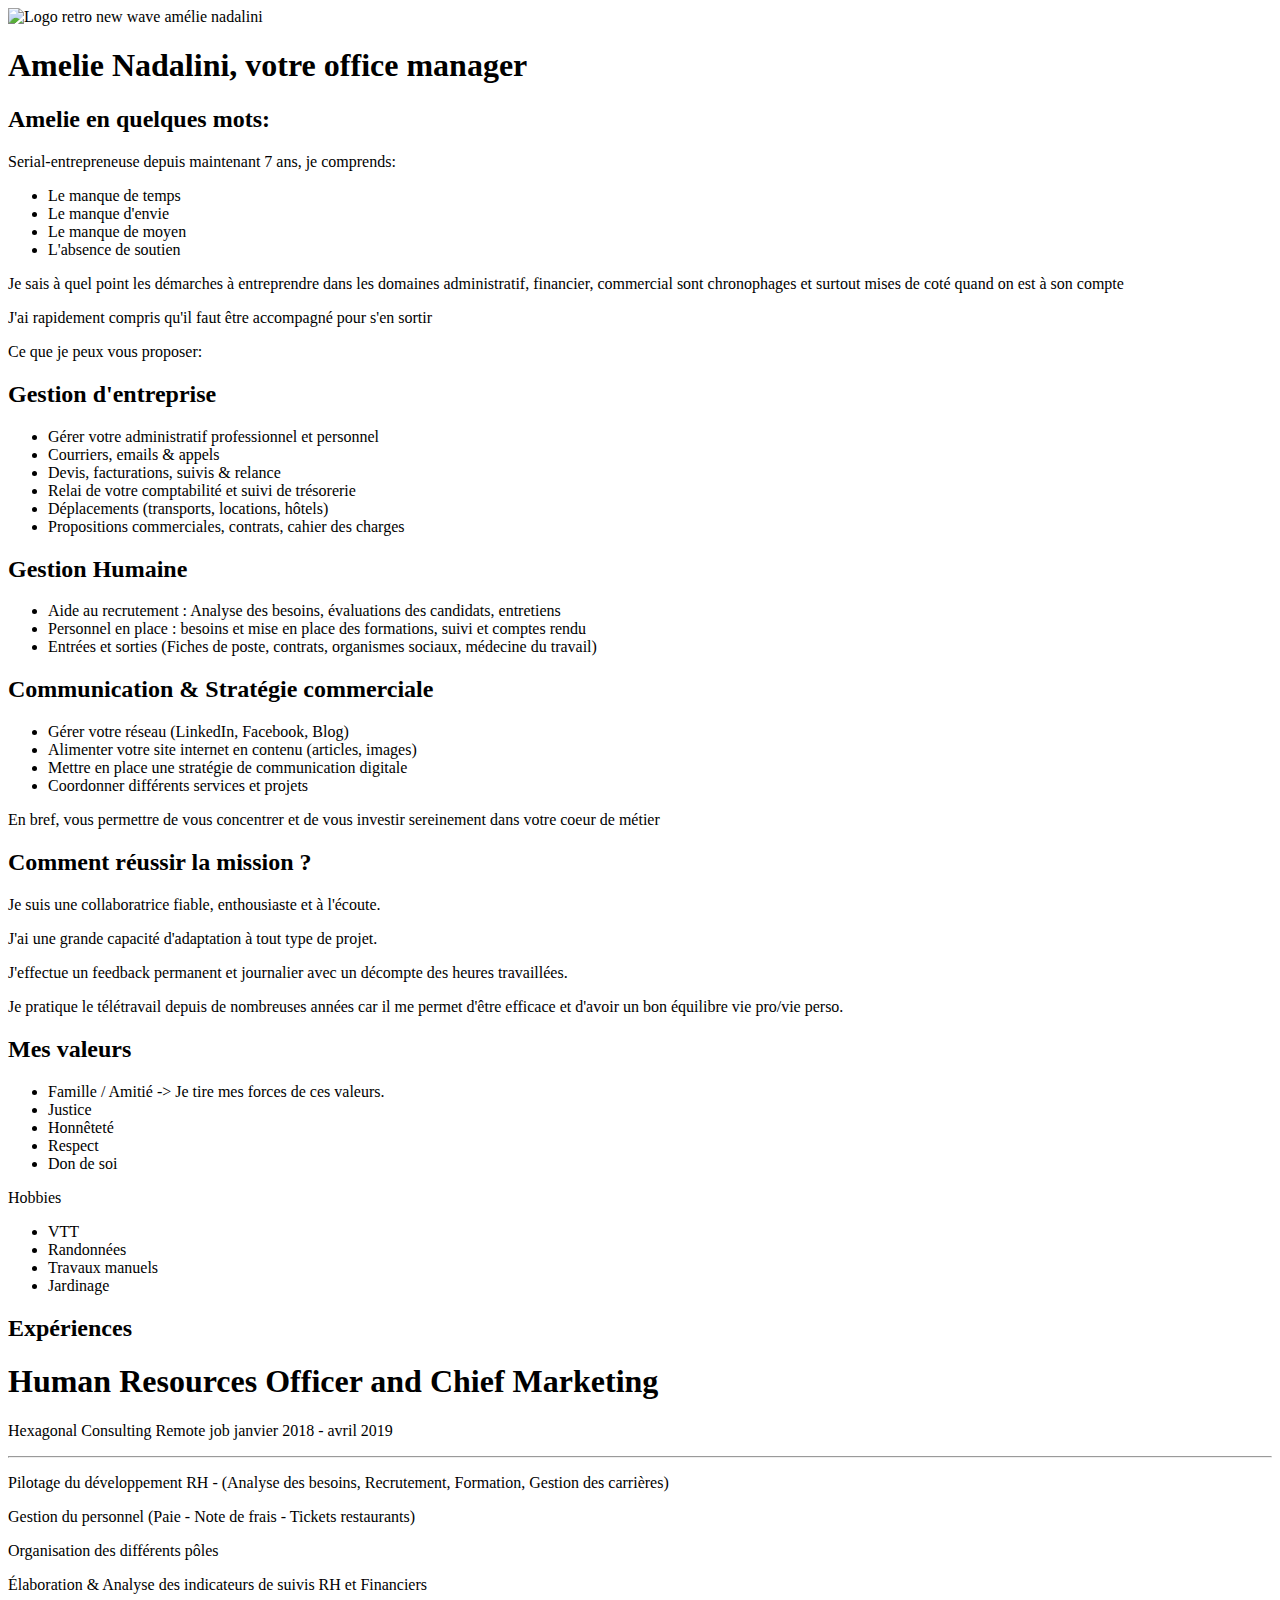
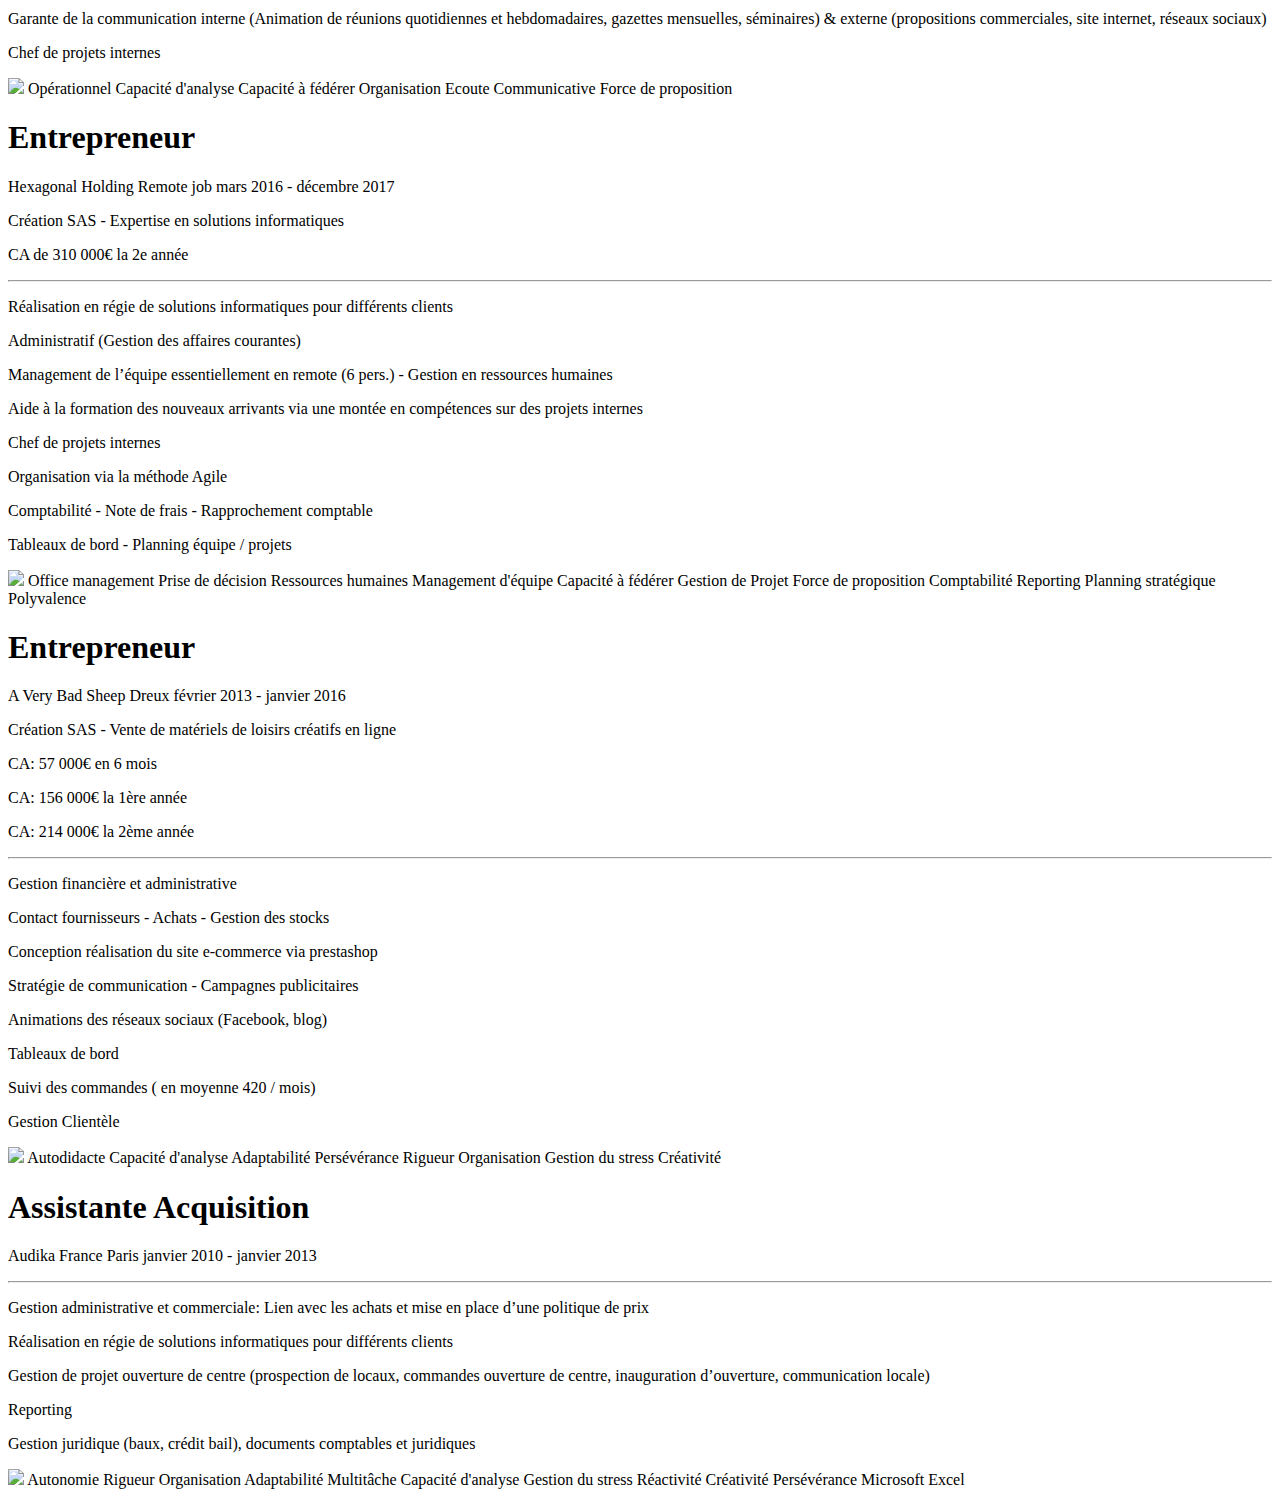
==== index.html @ 3ac7d832 "sur index contenu mis à jour base de travail" ====
<!DOCTYPE html>
<html lang="fr">

<head>
    

    <meta charset="utf-8">
    <meta name="viewport" content="width=device-width, initial-scale=1.0">
    <meta http-equiv="X-UA-Compatible" content="ie=edge">
    <meta name="description" content="Amélie Nadalini, votre office manager">
    <meta name="author" content="Isabelle Cristini">
   <title>Amelie Nadalini, votre office manager</title>

    <!-- Bootstrap  -->

    <link rel="stylesheet" href="https://cdn.jsdelivr.net/npm/bootstrap@4.5.3/dist/css/bootstrap.min.css" integrity="sha384-TX8t27EcRE3e/ihU7zmQxVncDAy5uIKz4rEkgIXeMed4M0jlfIDPvg6uqKI2xXr2" crossorigin="anonymous">
    <link rel="stylesheet" href="stylesheet.css">
   
</head>


<body>

    <main>

      <nav></nav>

      
      <img src="Images/logo.png" alt="Logo retro new wave amélie nadalini" height="250px">

        <h1>Amelie Nadalini, votre office manager</h1>


        <h2>Amelie en quelques mots:</h2>

            <p>Serial-entrepreneuse depuis maintenant 7 ans, je comprends:</p>

                <ul>
                    <li>Le manque de temps</li>
                    <li>Le manque d'envie</li>
                    <li>Le manque de moyen</li>
                    <li>L'absence de soutien</li>
                </ul>
            
            <div class="quote col-md-6">
              <p> Je sais à quel point les démarches à entreprendre dans les domaines administratif, financier,   commercial sont chronophages et surtout mises de coté quand on est à son compte</p>
           </div>


            <p>J'ai rapidement compris qu'il faut être accompagné pour s'en sortir</p>

        <p>Ce que je peux vous proposer:</p>


<div class="container">
        <div class="row">


          <div class="col-d-3">
            <h2>Gestion d'entreprise</h2>
                <ul>
                    <li>Gérer votre administratif professionnel et personnel</li>
                    <li>Courriers, emails & appels</li>
                    <li>Devis, facturations, suivis & relance</li>
                    <li>Relai de votre comptabilité et suivi de trésorerie</li>
                    <li>Déplacements (transports, locations, hôtels)</li>
                    <li>Propositions commerciales, contrats, cahier des charges</li>
                </ul>
          </div>
          
          <div class="col-d-3">

            <h2>Gestion Humaine</h2>
                <ul>
                    <li>Aide au recrutement : Analyse des besoins, évaluations des candidats, entretiens</li>
                    <li>Personnel en place : besoins et mise en place des formations, suivi et comptes rendu</li>
                    <li>Entrées et sorties (Fiches de poste, contrats, organismes sociaux, médecine du travail)</li>
                </ul>
          </div>  
          
          <div class="col-d-3">


            <h2>Communication & Stratégie commerciale</h2>
                <ul>
                    <li>Gérer votre réseau (LinkedIn, Facebook, Blog)</li>
                    <li>Alimenter votre site internet en contenu (articles, images)</li>
                    <li>Mettre en place une stratégie de communication digitale</li>
                    <li>Coordonner différents services et projets</li>
                </ul>
          </div>
          
        </div> <!--fin row--> 
      </div>

        <p>En bref, vous permettre de vous concentrer et de vous investir sereinement dans votre coeur de métier</p>

        <h2>Comment réussir la mission ?</h2>

            <p>Je suis une collaboratrice fiable, enthousiaste et à l'écoute.</p>
            <p>J'ai une grande capacité d'adaptation à tout type de projet.</p>
            <p>J'effectue un feedback permanent et journalier avec un décompte des heures travaillées.</p>    
            <p>Je pratique le télétravail depuis de nombreuses années car il me permet d'être efficace et d'avoir un bon équilibre vie pro/vie perso.</p>  

            
        <h2>Mes valeurs</h2>
            <ul>
                <li>Famille / Amitié -> Je tire mes forces de ces valeurs.</li>
                <li>Justice</li>
                <li>Honnêteté</li>
                <li>Respect</li>
                <li>Don de soi</li>
            </ul>

             <p>Hobbies</p>
            <ul>
                <li>VTT</li>
                <li>Randonnées</li>
                <li>Travaux manuels</li>
                <li>Jardinage</li>
            </ul>


        <h2>Expériences</h2>

        

      

        <div class="jumbotron">
            <h1 class="display-4">Human Resources Officer and Chief Marketing</h1>
            <p class="lead">  Hexagonal Consulting  Remote job  janvier 2018 - avril 2019 </p>
            <hr class="my-4">
            <p>Pilotage du développement RH - (Analyse des besoins, Recrutement, Formation, Gestion des carrières)</p>
            <p>Gestion du personnel (Paie - Note de frais - Tickets restaurants)</p>
            <p>Organisation des différents pôles</p>
            <p>Élaboration & Analyse des indicateurs de suivis RH et Financiers</p>
            <p>Garante de la communication interne (Animation de réunions quotidiennes et hebdomadaires, gazettes mensuelles, séminaires) & externe (propositions commerciales, site internet, réseaux sociaux)</p>
            <p>Chef de projets internes</p>
            <!-- <a class="btn btn-primary btn-lg" href="#" role="button">Learn more</a> -->
            <img src="Images/Icon httpsicons8.comiconsetbusinessios/icons8-price-tag-50.png">
            <span class="badge badge-dark">Opérationnel</span>
            <span class="badge badge-dark">Capacité d'analyse</span>
            <span class="badge badge-dark">Capacité à fédérer</span>
            <span class="badge badge-dark">Organisation</span>
            <span class="badge badge-dark">Ecoute</span>
            <span class="badge badge-dark">Communicative</span>
            <span class="badge badge-dark">Force de proposition</span>
          </div>

          <div class="jumbotron">
            <h1 class="display-4"> Entrepreneur</h1>
            <p class="lead"> Hexagonal Holding  Remote job  mars 2016 - décembre 2017 </p>
            <p class="lead">Création SAS - Expertise en solutions informatiques</p>
            <p>CA de 310 000€ la 2e année</p>
            <hr class="my-4">
           
            <p>Réalisation en régie de solutions informatiques pour différents clients</p>
            <p> Administratif (Gestion des affaires courantes)</p>
            <p> Management de l’équipe essentiellement en remote (6 pers.) - Gestion en ressources humaines</p>
            <p>Aide à la formation des nouveaux arrivants via une montée en compétences sur des projets internes</p>
            <p>Chef de projets internes</p>
            <p>Organisation via la méthode Agile</p>
            <p>Comptabilité - Note de frais - Rapprochement comptable</p>
            <p>Tableaux de bord - Planning équipe / projets</p>

            <!-- <a class="btn btn-primary btn-lg" href="#" role="button">Learn more</a> -->
            <img src="Images/Icon httpsicons8.comiconsetbusinessios/icons8-price-tag-50.png">
            <span class="badge badge-dark">Office management</span>
            <span class="badge badge-dark">Prise de décision</span>
            <span class="badge badge-dark">Ressources humaines</span>
            <span class="badge badge-dark">Management d'équipe</span>
            <span class="badge badge-dark">Capacité à fédérer</span>
            <span class="badge badge-dark">Gestion de Projet</span>
            <span class="badge badge-dark">Force de proposition</span>
            <span class="badge badge-dark">Comptabilité</span>
            <span class="badge badge-dark">Reporting</span>
            <span class="badge badge-dark">Planning stratégique</span>
            <span class="badge badge-dark">Polyvalence</span>
          </div>

          <div class="jumbotron">
            <h1 class="display-4">Entrepreneur</h1>
            <p class="lead"> A Very Bad Sheep  Dreux  février 2013 - janvier 2016 </p>
            <p class="lead">Création SAS - Vente de matériels de loisirs créatifs en ligne</p>
            <p>CA: 57 000€ en 6 mois</p>
            <p>CA: 156 000€ la 1ère année</p>
            <p>CA: 214 000€ la 2ème année</p>
            <hr class="my-4">
            <p>Gestion financière et administrative</p>
            <p>Contact fournisseurs - Achats - Gestion des stocks</p>
            <p>Conception réalisation du site e-commerce via prestashop</p>
            <p>Stratégie de communication - Campagnes publicitaires</p>
            <p>Animations des réseaux sociaux (Facebook, blog)</p>
            <p>Tableaux de bord</p>
            <p>Suivi des commandes ( en moyenne 420 / mois)</p>
            <p>Gestion Clientèle</p>
         

            <!-- <a class="btn btn-primary btn-lg" href="#" role="button">Learn more</a> -->
            <img src="Images/Icon httpsicons8.comiconsetbusinessios/icons8-price-tag-50.png">

           
            <span class="badge badge-dark">Autodidacte</span>
            <span class="badge badge-dark">Capacité d'analyse</span>
            <span class="badge badge-dark">Adaptabilité</span>
            <span class="badge badge-dark">Persévérance</span>
            <span class="badge badge-dark">Rigueur</span>
            <span class="badge badge-dark">Organisation</span>
            <span class="badge badge-dark">Gestion du stress</span>
            <span class="badge badge-dark">Créativité</span>
          
           
          </div>

          <div class="jumbotron">
            <h1 class="display-4">Assistante Acquisition</h1>
            <p class="lead"> Audika France  Paris  janvier 2010 - janvier 2013 </p>
           
            <hr class="my-4">
            <p>Gestion administrative et commerciale: Lien avec les achats et mise en place d’une politique de prix</p>
            <p>Réalisation en régie de solutions informatiques pour différents clients</p>
            <p>Gestion de projet ouverture de centre (prospection de locaux, commandes ouverture de centre, inauguration d’ouverture, communication locale)</p>
            <p>Reporting</p>
            <p>Gestion juridique (baux, crédit bail), documents comptables et juridiques</p>
            
            <!-- <a class="btn btn-primary btn-lg" href="#" role="button">Learn more</a> -->
            <img src="Images/Icon httpsicons8.comiconsetbusinessios/icons8-price-tag-50.png">
            <span class="badge badge-dark">Autonomie</span>
            <span class="badge badge-dark">Rigueur</span>
            <span class="badge badge-dark">Organisation</span>
            <span class="badge badge-dark">Adaptabilité</span>
            <span class="badge badge-dark">Multitâche</span>
            <span class="badge badge-dark">Capacité d'analyse</span>
            <span class="badge badge-dark">Gestion du stress</span>
            <span class="badge badge-dark">Réactivité</span>
            <span class="badge badge-dark">Créativité</span>
            <span class="badge badge-dark">Persévérance</span>
            <span class="badge badge-dark">Microsoft Excel</span>
          </div>

     
          


    </main>



    <script src="https://code.jquery.com/jquery-3.5.1.slim.min.js" integrity="sha384-DfXdz2htPH0lsSSs5nCTpuj/zy4C+OGpamoFVy38MVBnE+IbbVYUew+OrCXaRkfj" crossorigin="anonymous"></script>
    <script src="https://cdn.jsdelivr.net/npm/popper.js@1.16.1/dist/umd/popper.min.js" integrity="sha384-9/reFTGAW83EW2RDu2S0VKaIzap3H66lZH81PoYlFhbGU+6BZp6G7niu735Sk7lN" crossorigin="anonymous"></script>
    <script src="https://cdn.jsdelivr.net/npm/bootstrap@4.5.3/dist/js/bootstrap.min.js" integrity="sha384-w1Q4orYjBQndcko6MimVbzY0tgp4pWB4lZ7lr30WKz0vr/aWKhXdBNmNb5D92v7s" crossorigin="anonymous"></script>



</body>
</html>
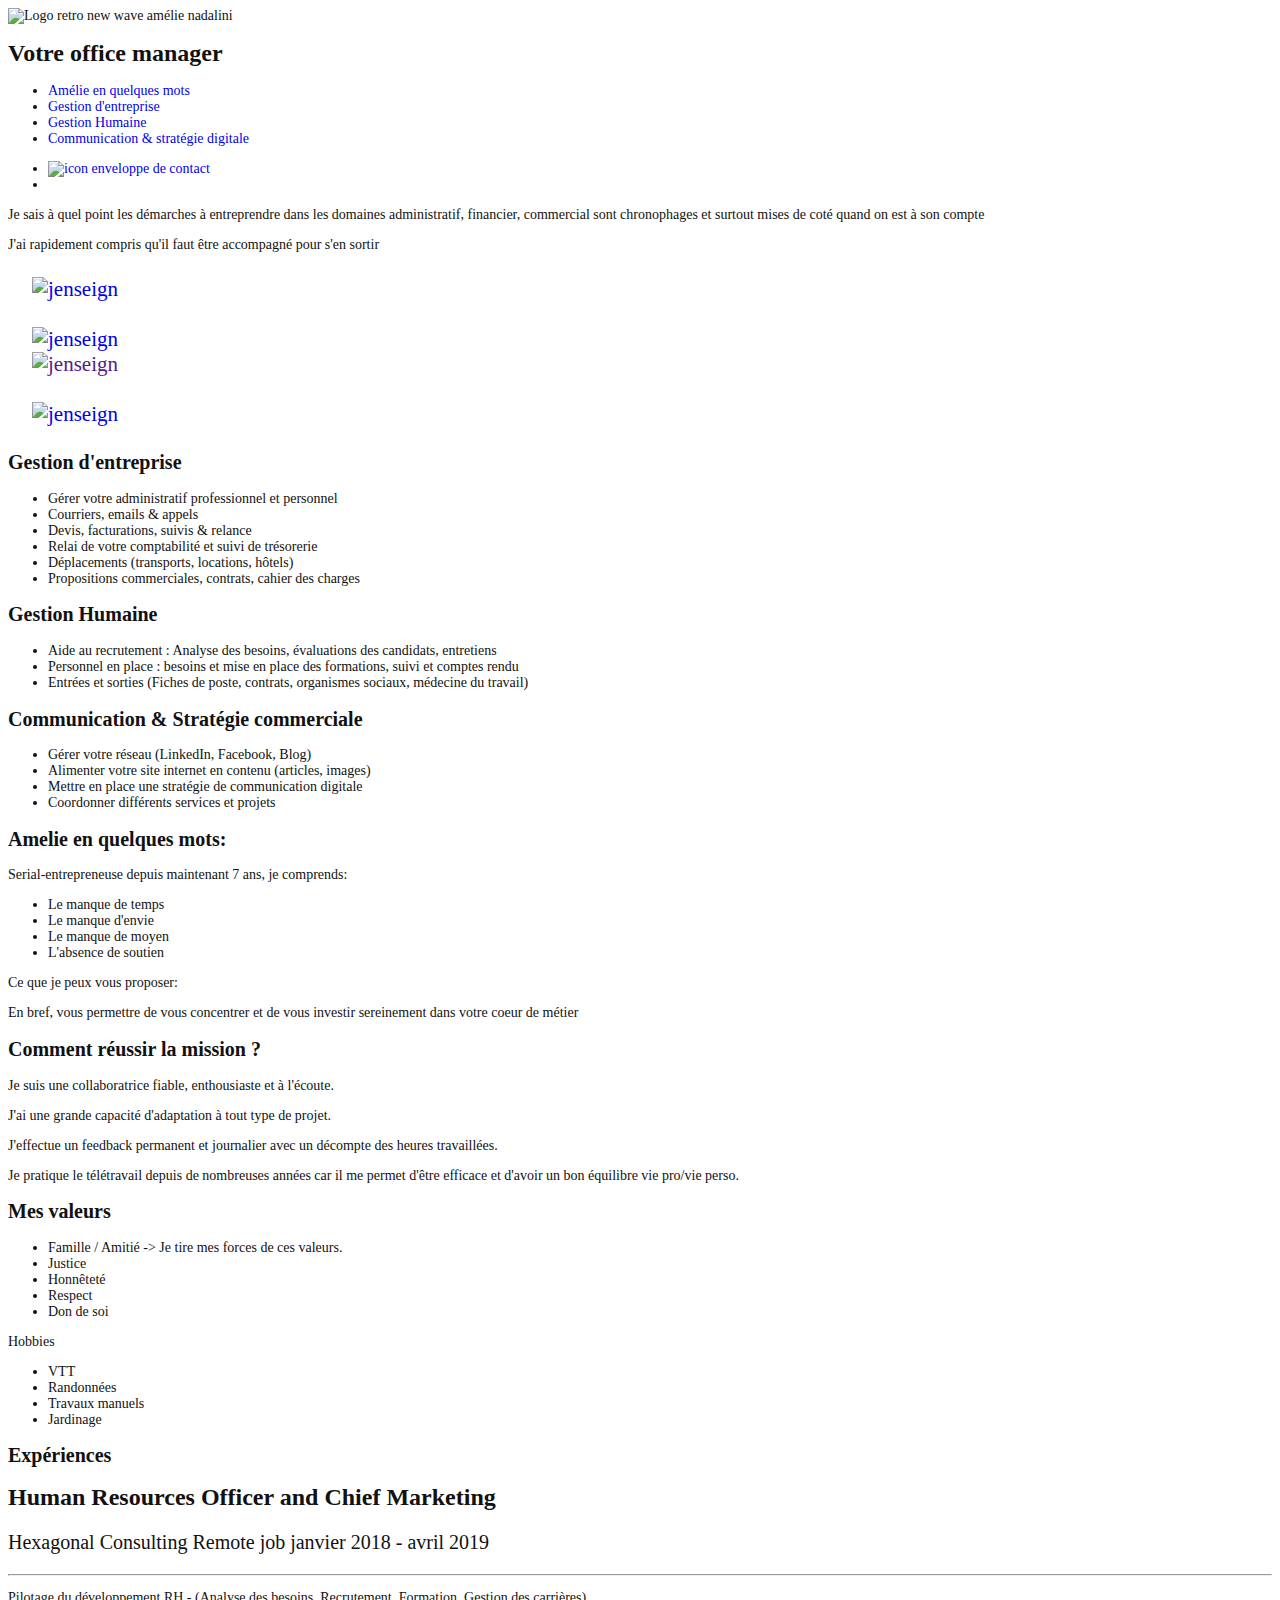
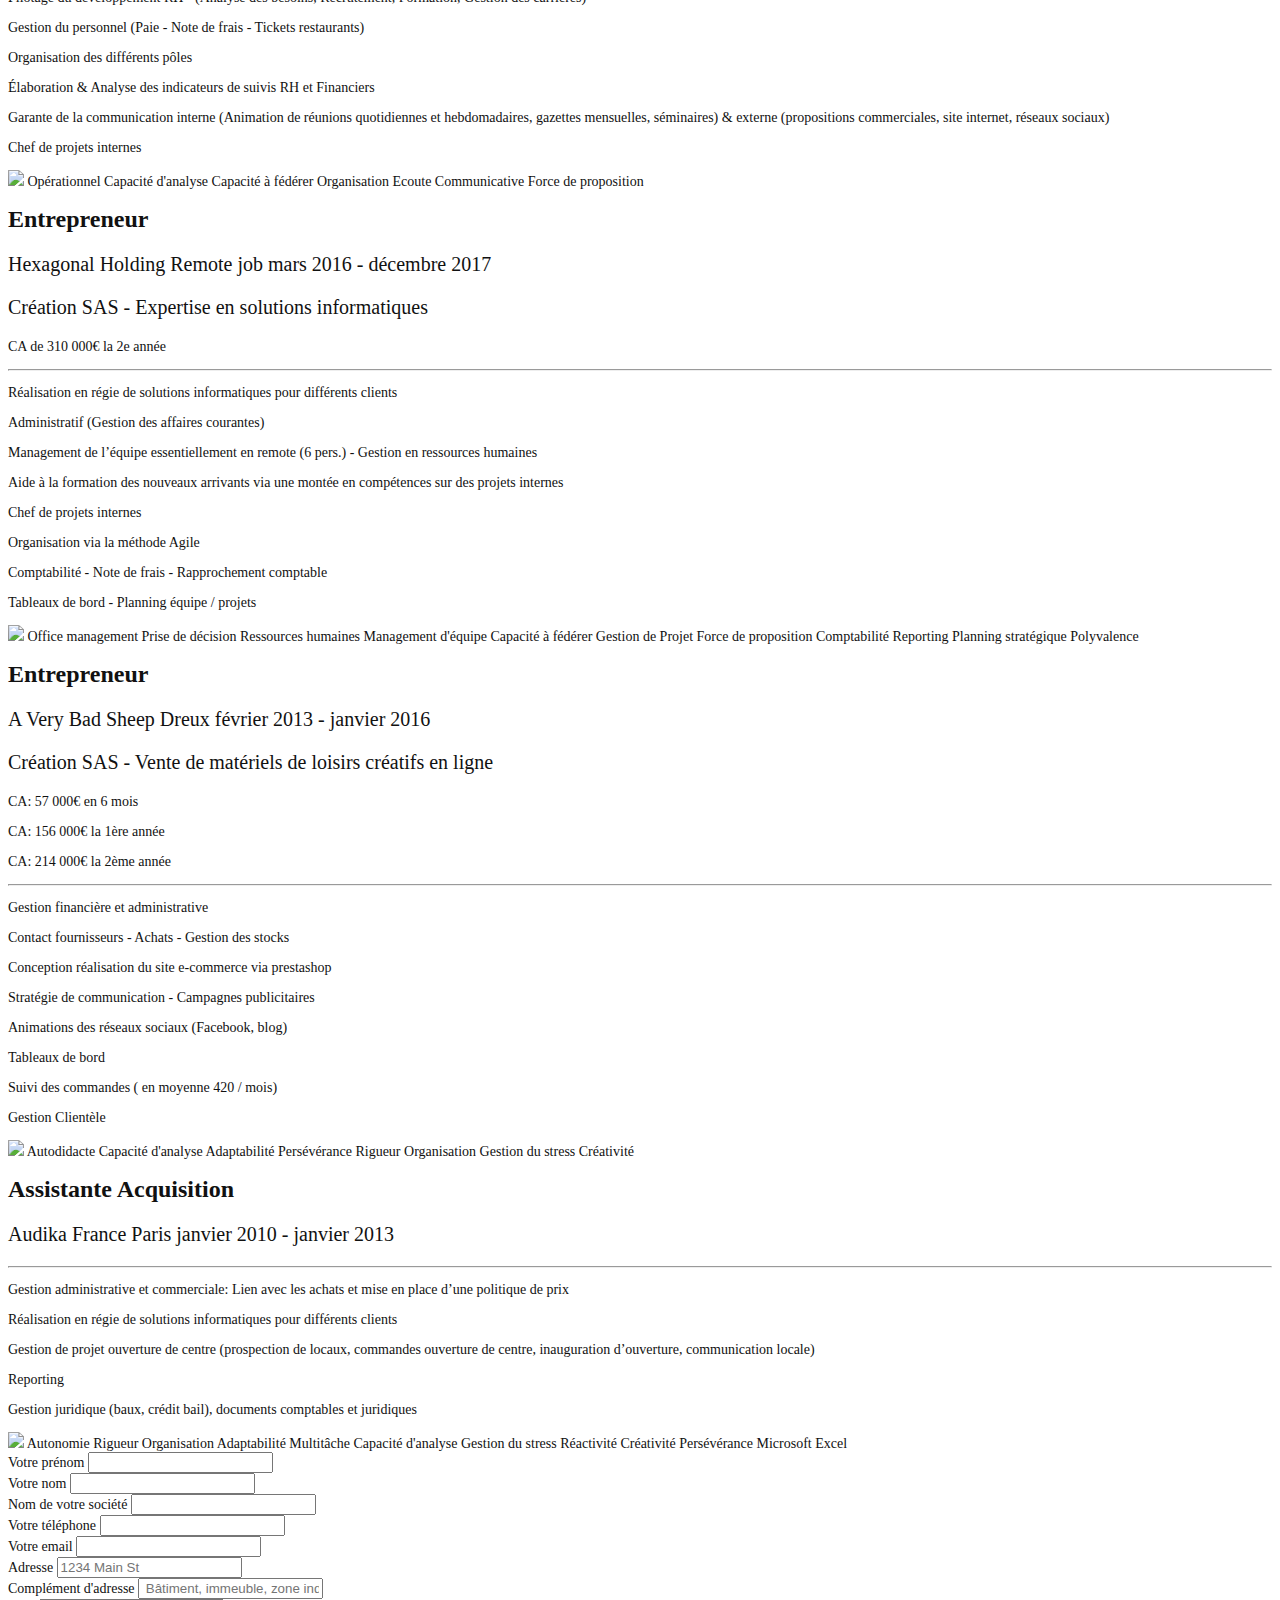
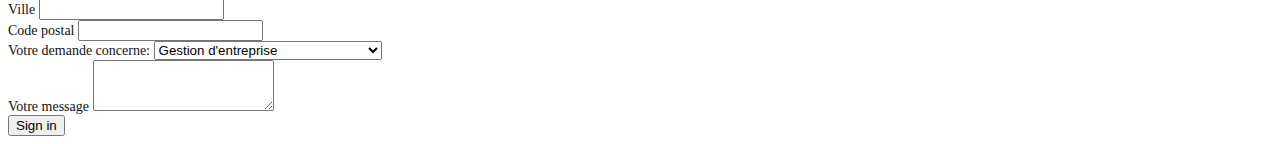
==== commit ba4eced8: "ajout html effet rubrique" ====
--- a/index.html
+++ b/index.html
@@ -21,14 +21,131 @@
 
 <body>
 
-    <main>
-
-      <nav></nav>
-
+  <header>
+    <div class="logo"> 
+      <img src="Images/Sans titre-3.png" alt="Logo retro new wave amélie nadalini" height="200px">
+      <h1>Votre office manager</h1>
+    </div>  
+
+    <nav> 
+      <ul class="nav">
+        <li class="nav-item">
+          <a class="nav-link active" href="#">Amélie en quelques mots</a>
+        </li>
+        <li class="nav-item">
+          <a class="nav-link active" href="#">Gestion d'entreprise</a>
+        </li>
+        <li class="nav-item">
+          <a class="nav-link" href="#">Gestion Humaine</a>
+        </li>
+        <li class="nav-item">
+          <a class="nav-link" href="#">Communication & stratégie digitale</a>
+        </li>
+       </ul>
+    </nav>
+
+    <div>
+      <ul class="nav">
+        <li class="nav-item">
+          <a class="nav-link" href="#"><img src="Images/Icon httpsicons8.comiconsetbusinessios/icons8-envelope-50.png" alt="icon enveloppe de contact"></a>
+        </li>
+        <li class="nav-item">
+          <a class="nav-link" href="#"><img src="Images/Icon httpsicons8.comiconsetbusinessios/icons8-customer-50.png" alt=""></a>
+        </li>
+      </ul>
       
-      <img src="Images/logo.png" alt="Logo retro new wave amélie nadalini" height="250px">
-
-        <h1>Amelie Nadalini, votre office manager</h1>
+    </div>
+  </header>
+
+  
+   
+
+  <main>
+
+    <div class="quote">
+      <p> Je sais à quel point les démarches à entreprendre dans les domaines administratif, financier,   commercial sont chronophages et surtout mises de coté quand on est à son compte</p>
+
+      <p>J'ai rapidement compris qu'il faut être accompagné pour s'en sortir</p>
+    </div>
+
+
+       <!-- essai
+    : resizer les images à utiliser dans photoshop zone ecrétage. finir architecture du site -->
+
+<div class="essai row">
+  <div>
+    <a class="a-img-txt" href="#">
+  <img class="a-img" src="Images/hashtag.png" alt="jenseign">
+  <span class="a-txt c2">Communication & <br>& stratégie digiale</span>
+</a>
+  </div>
+
+  <div >
+    <div class="row">
+        <a class="a-img-txt" href="#">
+      <img class="a-img" src="Images/team.png" alt="jenseign">
+      <span class="a-txt c2">Gestion humaine</span>
+    </a>
+     <a class="a-img-txt" href="">
+    <img class="a-img" src="Images/hello.png"  alt="jenseign" >
+    <span class="a-txt c1">Amélie en<br>quelques mots</span>
+    </a>
+    </div>
+  <div> <a class="a-img-txt" href="#">
+    <img class="a-img" src="Images/whatulove.png" alt="jenseign">
+    <span class="a-txt c2">Gestion d'entreprise</span>
+    </a>
+  </div>
+   
+  </div>
+  </div>
+
+  
+  
+ 
+
+
+ 
+
+</div>
+
+
+<!-- fin essai -->
+
+    <div ><!---->
+      <h2>Gestion d'entreprise</h2>
+      <ul>
+        <li>Gérer votre administratif professionnel et personnel</li>
+        <li>Courriers, emails & appels</li>
+        <li>Devis, facturations, suivis & relance</li>
+        <li>Relai de votre comptabilité et suivi de trésorerie</li>
+        <li>Déplacements (transports, locations, hôtels)</li>
+        <li>Propositions commerciales, contrats, cahier des charges</li>
+      </ul>            
+    </div><!---->
+
+    
+    <div ><!---->
+      <h2>Gestion Humaine</h2>
+      <ul>
+        <li>Aide au recrutement : Analyse des besoins, évaluations des candidats, entretiens</li>
+        <li>Personnel en place : besoins et mise en place des formations, suivi et comptes rendu</li>
+        <li>Entrées et sorties (Fiches de poste, contrats, organismes sociaux, médecine du travail)</li>
+      </ul>
+    </div> <!----> 
+    
+    <div><!---->
+      <h2>Communication & Stratégie commerciale</h2>
+      <ul>
+        <li>Gérer votre réseau (LinkedIn, Facebook, Blog)</li>
+        <li>Alimenter votre site internet en contenu (articles, images)</li>
+        <li>Mettre en place une stratégie de communication digitale</li>
+        <li>Coordonner différents services et projets</li>
+      </ul>
+    </div><!---->
+    
+  
+
 
 
         <h2>Amelie en quelques mots:</h2>
@@ -42,56 +159,11 @@
                     <li>L'absence de soutien</li>
                 </ul>
             
-            <div class="quote col-md-6">
-              <p> Je sais à quel point les démarches à entreprendre dans les domaines administratif, financier,   commercial sont chronophages et surtout mises de coté quand on est à son compte</p>
-           </div>
-
-
-            <p>J'ai rapidement compris qu'il faut être accompagné pour s'en sortir</p>
+           
+
+
 
         <p>Ce que je peux vous proposer:</p>
-
-
-<div class="container">
-        <div class="row">
-
-
-          <div class="col-d-3">
-            <h2>Gestion d'entreprise</h2>
-                <ul>
-                    <li>Gérer votre administratif professionnel et personnel</li>
-                    <li>Courriers, emails & appels</li>
-                    <li>Devis, facturations, suivis & relance</li>
-                    <li>Relai de votre comptabilité et suivi de trésorerie</li>
-                    <li>Déplacements (transports, locations, hôtels)</li>
-                    <li>Propositions commerciales, contrats, cahier des charges</li>
-                </ul>
-          </div>
-          
-          <div class="col-d-3">
-
-            <h2>Gestion Humaine</h2>
-                <ul>
-                    <li>Aide au recrutement : Analyse des besoins, évaluations des candidats, entretiens</li>
-                    <li>Personnel en place : besoins et mise en place des formations, suivi et comptes rendu</li>
-                    <li>Entrées et sorties (Fiches de poste, contrats, organismes sociaux, médecine du travail)</li>
-                </ul>
-          </div>  
-          
-          <div class="col-d-3">
-
-
-            <h2>Communication & Stratégie commerciale</h2>
-                <ul>
-                    <li>Gérer votre réseau (LinkedIn, Facebook, Blog)</li>
-                    <li>Alimenter votre site internet en contenu (articles, images)</li>
-                    <li>Mettre en place une stratégie de communication digitale</li>
-                    <li>Coordonner différents services et projets</li>
-                </ul>
-          </div>
-          
-        </div> <!--fin row--> 
-      </div>
 
         <p>En bref, vous permettre de vous concentrer et de vous investir sereinement dans votre coeur de métier</p>
 
@@ -127,7 +199,7 @@
 
       
 
-        <div class="jumbotron">
+            <div>
             <h1 class="display-4">Human Resources Officer and Chief Marketing</h1>
             <p class="lead">  Hexagonal Consulting  Remote job  janvier 2018 - avril 2019 </p>
             <hr class="my-4">
@@ -148,7 +220,7 @@
             <span class="badge badge-dark">Force de proposition</span>
           </div>
 
-          <div class="jumbotron">
+          <div>
             <h1 class="display-4"> Entrepreneur</h1>
             <p class="lead"> Hexagonal Holding  Remote job  mars 2016 - décembre 2017 </p>
             <p class="lead">Création SAS - Expertise en solutions informatiques</p>
@@ -179,7 +251,7 @@
             <span class="badge badge-dark">Polyvalence</span>
           </div>
 
-          <div class="jumbotron">
+          <div>
             <h1 class="display-4">Entrepreneur</h1>
             <p class="lead"> A Very Bad Sheep  Dreux  février 2013 - janvier 2016 </p>
             <p class="lead">Création SAS - Vente de matériels de loisirs créatifs en ligne</p>
@@ -213,7 +285,7 @@
            
           </div>
 
-          <div class="jumbotron">
+          <div>
             <h1 class="display-4">Assistante Acquisition</h1>
             <p class="lead"> Audika France  Paris  janvier 2010 - janvier 2013 </p>
            
@@ -239,7 +311,80 @@
             <span class="badge badge-dark">Microsoft Excel</span>
           </div>
 
-     
+      
+
+          <form>
+            <div class="form-group">
+              <div class="col-md-6">
+                <label for="prenom">Votre prénom</label>
+                <input type="text" class="form-control" id="prenom">
+              </div>
+              <div class="col-md-6">
+                <label for="nom">Votre nom</label>
+                <input type="text" class="form-control" id="nom" >
+              </div>
+             
+            
+         
+              <div class="col-md-6">
+                <label for="societe">Nom de votre société</label>
+                <input type="text" class="form-control" id="societe" >
+             </div>
+
+              <div class="col-md-6">
+              <label for="telephone">Votre téléphone</label>
+              <input type="number" class="form-control" id="telephone" >
+              </div>
+             
+
+            <div class="col-md-6">
+              <label for="email">Votre email</label>
+              <input type="email" class="form-control" id="email" >
+            </div>    
+
+
+            <div class="col-md-6">
+              <label for="adresse">Adresse</label>
+              <input type="text" class="form-control" id="adresse" placeholder="1234 Main St">
+            </div>
+            <div class="col-md-6">
+              <label for="adresse2">Complément d'adresse</label>
+              <input type="text" class="form-control" id="adresse2" placeholder=" Bâtiment, immeuble, zone industrielle...">
+            </div>
+
+         
+              <div class="col-md-6">
+                <label for="ville">Ville</label>
+                <input type="text" class="form-control" id="ville">
+              </div>
+
+               <div class="col-md-6">
+                <label for="cp">Code postal</label>
+                <input type="text" class="form-control" id="cp">
+              </div>
+            
+                           
+           
+           
+              <div class="col-md-6">
+                <label for="object">Votre demande concerne:</label>
+                <select id="object" class="form-control">
+                  <option selected>Gestion d'entreprise</option>
+                  <option>Gestion Humaine</option>
+                  <option>Communication & stratégie digitale</option>
+                </select>
+              </div>
+
+              <div class="col-md-6">
+              <label for="message">Votre message</label>
+              <textarea class="form-control" id="message" rows="3"></textarea>
+            </div>
+          
+
+          </div>
+           <button type="submit" class="btn btn-primary">Sign in</button>
+            
+          </form>
           
 
 
--- a/stylesheet.css
+++ b/stylesheet.css
@@ -0,0 +1,103 @@
+
+
+
+
+h1{
+    font-family: 'alako';
+    font-size: 1.5rem;
+    justify-content: center;
+}
+
+
+ h2 {
+    font-family:'Alako';
+    font-size: 1.25rem;
+    
+}
+
+h3{
+    font-size: 1.15rem;
+    font-weight: 400;
+}
+
+body{
+    font-family: 'raleway';
+    font-size: 0.875rem;
+    color: #111111; 
+ 
+  
+  
+}
+
+
+.lead{
+    font-size: 1.25rem;
+    font-weight: 400;
+}
+.lead2{
+    font-size: 1rem;
+    font-weight: 400;
+}
+
+
+svg{
+    color: #25fde9;
+}
+
+
+
+
+.a-img-txt{
+  display:grid; 
+}
+
+/* les enfants se superposent */
+.a-img-txt>*{
+  grid-area:1/1/-1/-1; 
+  /* raccourci pour grid-row et grid-column */
+}
+
+/* le texte */
+.a-txt{
+  display:flex;
+  justify-content:center;
+  align-items:center;
+  color:#fff;
+  opacity:0;
+  filter:invert(0); /* antibug si effet sur a-img */
+  transition:opacity .8s;
+}
+
+/* les couleurs c1 et c2 */
+.c1{
+    background:#ff6600cc; /* avec alpha */
+}
+
+.c2{
+    background:#6600ffcc; /* avec alpha */
+}
+
+/* le survol */
+.a-txt:hover{
+  opacity:1;
+}
+.a-img-txt:hover .a-img{
+  filter:invert(0);
+}
+/* la déco */
+.essai{
+ 
+  margin:24px;
+  font-family:'raleway';
+  font-size:21px;
+
+}
+
+img{
+  max-width:100%;
+  height:auto;
+}
+a{
+  text-decoration:none;
+}
+
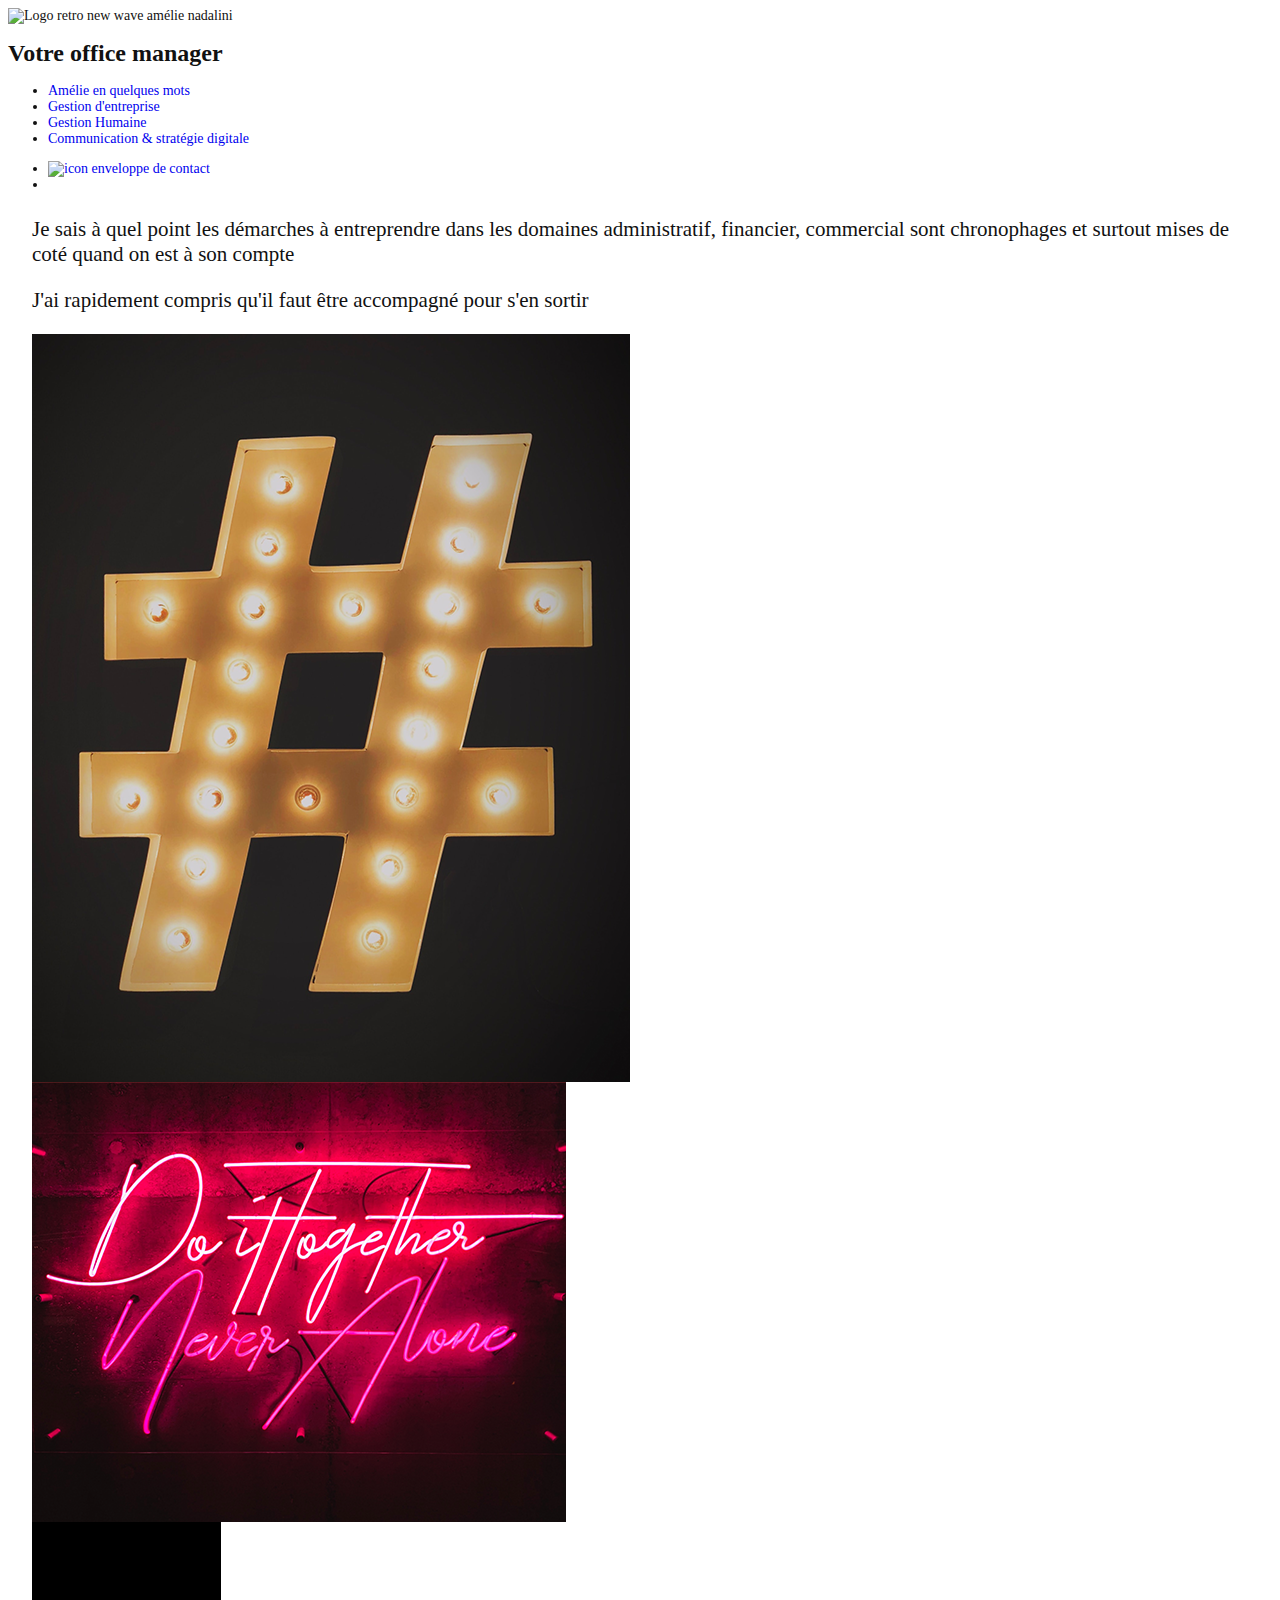
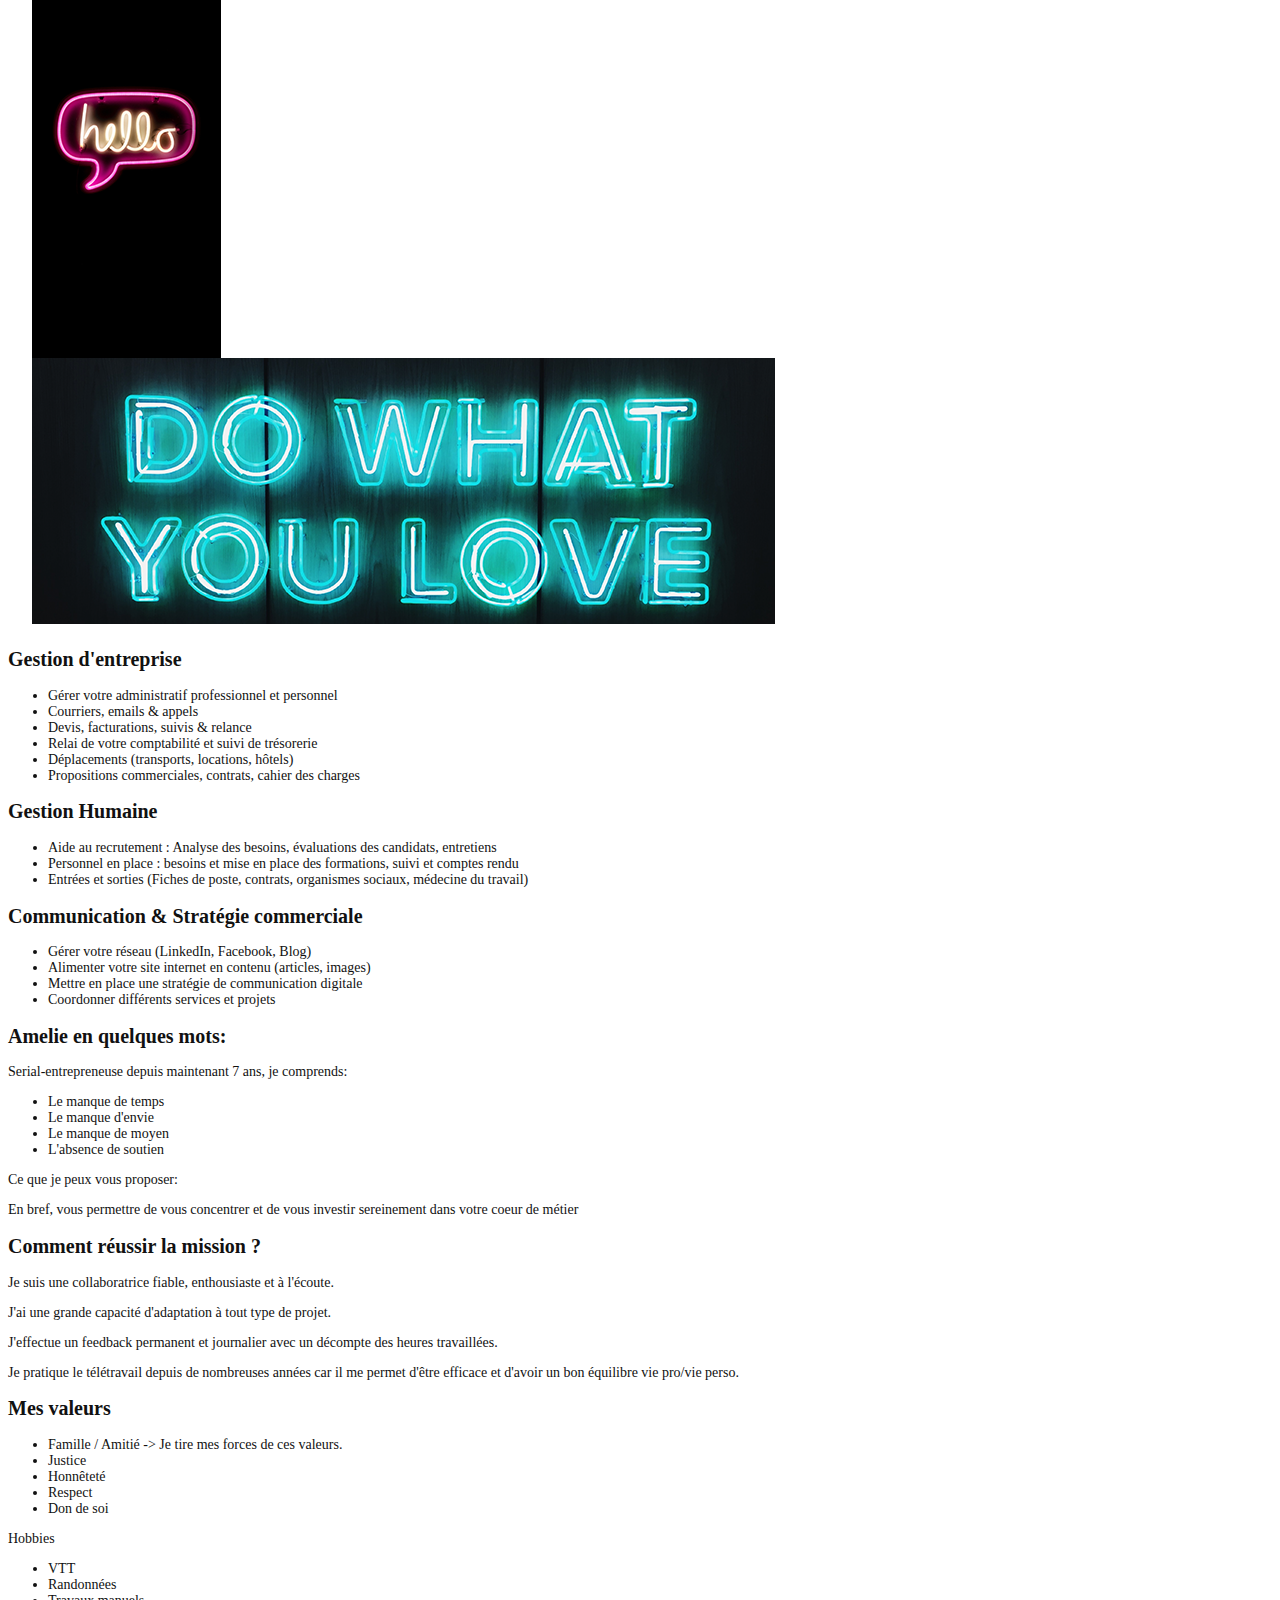
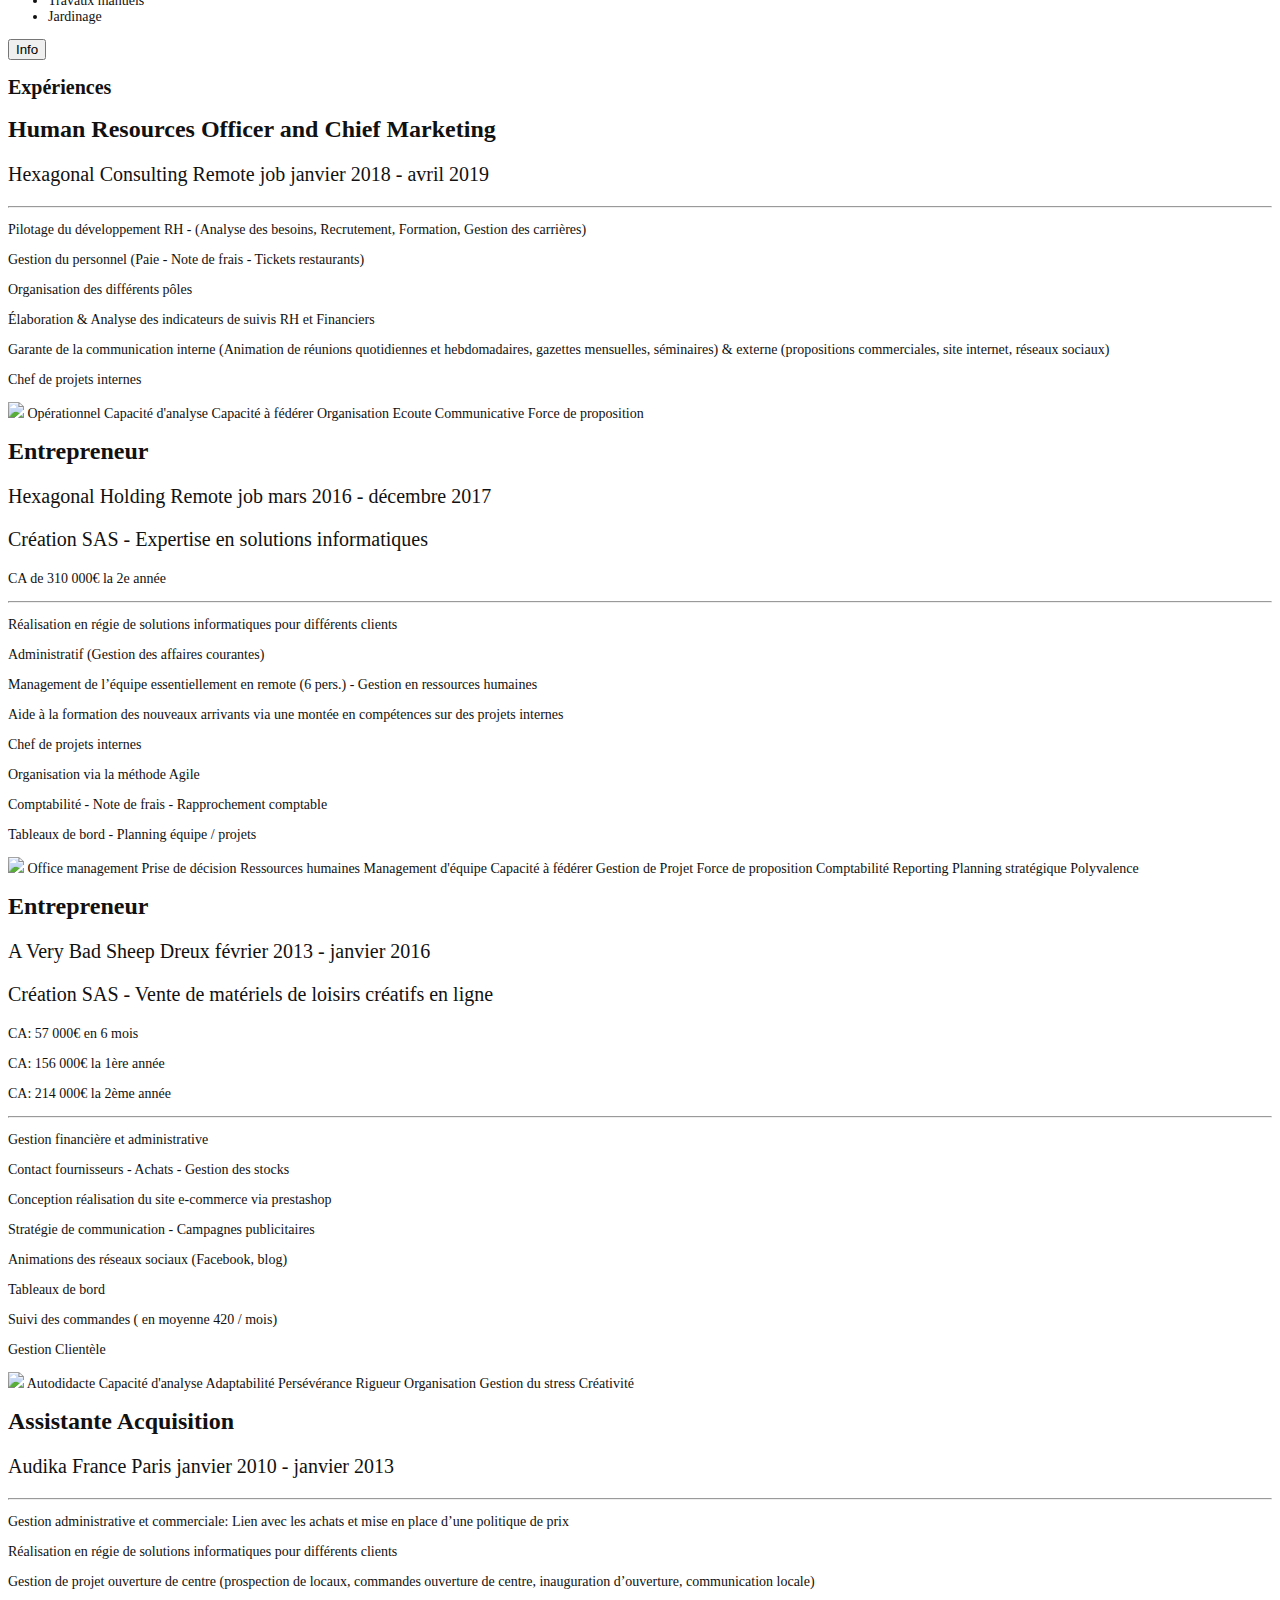
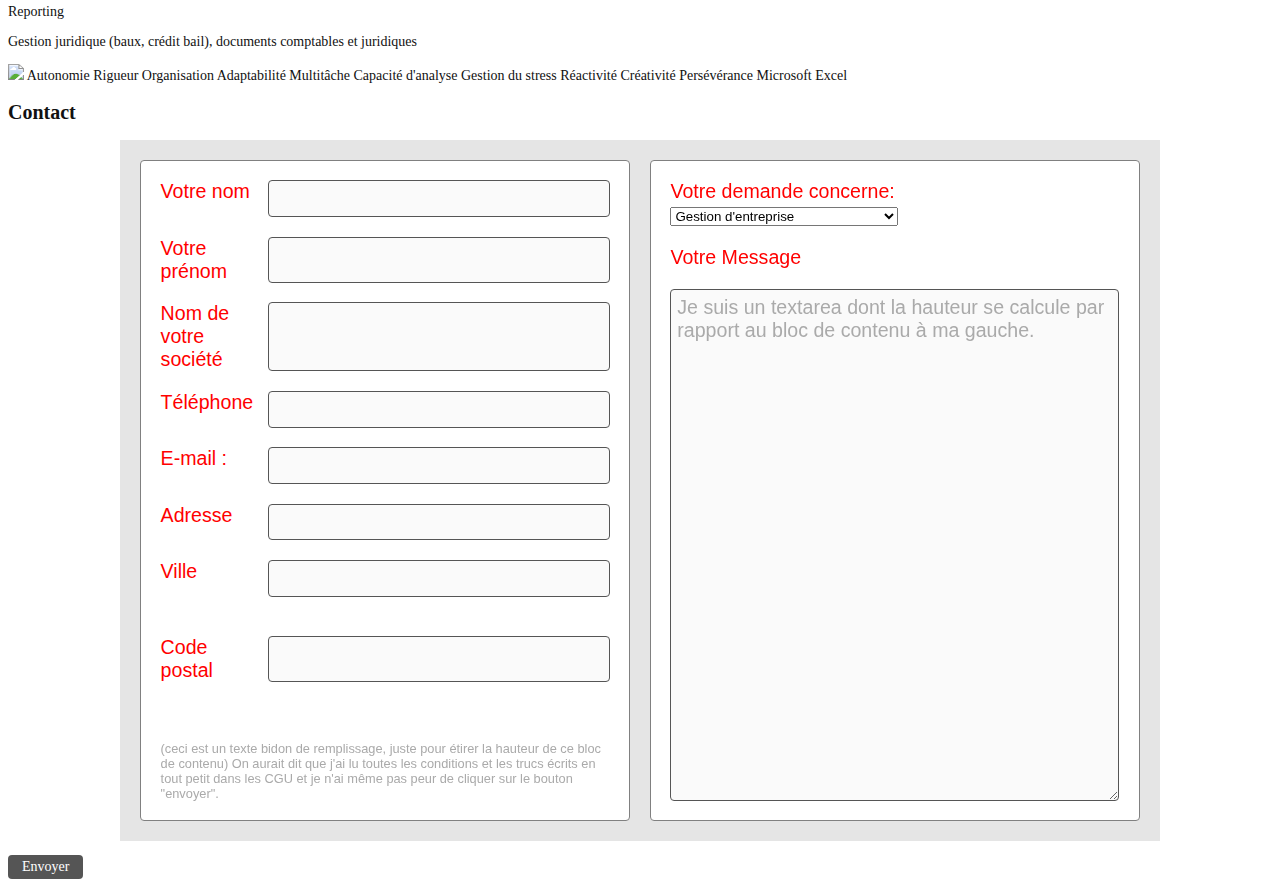
==== commit 729bd5fc: "Ajout / mise à jour d'un formulaire de contact" ====
--- a/index.html
+++ b/index.html
@@ -62,53 +62,46 @@
 
   <main>
 
-    <div class="quote">
-      <p> Je sais à quel point les démarches à entreprendre dans les domaines administratif, financier,   commercial sont chronophages et surtout mises de coté quand on est à son compte</p>
-
-      <p>J'ai rapidement compris qu'il faut être accompagné pour s'en sortir</p>
-    </div>
+    
 
 
        <!-- essai
     : resizer les images à utiliser dans photoshop zone ecrétage. finir architecture du site -->
 
-<div class="essai row">
-  <div>
-    <a class="a-img-txt" href="#">
-  <img class="a-img" src="Images/hashtag.png" alt="jenseign">
-  <span class="a-txt c2">Communication & <br>& stratégie digiale</span>
-</a>
-  </div>
-
-  <div >
-    <div class="row">
+    <div class="essai row">
+      <div class="quote col-md-2">
+        <p> Je sais à quel point les démarches à entreprendre dans les domaines administratif, financier,   commercial sont chronophages et surtout mises de coté quand on est à son compte</p>
+  
+        <p>J'ai rapidement compris qu'il faut être accompagné pour s'en sortir</p>
+      </div>
+      <div>
         <a class="a-img-txt" href="#">
-      <img class="a-img" src="Images/team.png" alt="jenseign">
-      <span class="a-txt c2">Gestion humaine</span>
-    </a>
-     <a class="a-img-txt" href="">
-    <img class="a-img" src="Images/hello.png"  alt="jenseign" >
-    <span class="a-txt c1">Amélie en<br>quelques mots</span>
-    </a>
+          <img class="a-img" src="Images/hashtag.png" alt="jenseign">
+          <span class="a-txt c2">Communication & <br>& stratégie digiale</span>
+        </a>
+      </div>
+
+      <div >
+        <div class="row col-md-10">
+          <a class="a-img-txt" href="#">
+            <img class="a-img" src="Images/team.png" alt="jenseign">
+            <span class="a-txt c2">Gestion humaine</span>
+          </a>
+
+          <a class="a-img-txt" href="">
+            <img class="a-img" src="Images/hello.png"  alt="jenseign" >
+            <span class="a-txt c1">Amélie en<br>quelques mots</span>
+         </a>
+        </div>
+        <div>
+          <a class="a-img-txt" href="#">
+           <img class="a-img" src="Images/whatulove.png" alt="jenseign">
+           <span class="a-txt c2">Gestion d'entreprise</span>
+          </a>
+       </div>
+      
+      </div>
     </div>
-  <div> <a class="a-img-txt" href="#">
-    <img class="a-img" src="Images/whatulove.png" alt="jenseign">
-    <span class="a-txt c2">Gestion d'entreprise</span>
-    </a>
-  </div>
-   
-  </div>
-  </div>
-
-  
-  
- 
-
-
- 
-
-</div>
-
 
 <!-- fin essai -->
 
@@ -122,7 +115,7 @@
         <li>Déplacements (transports, locations, hôtels)</li>
         <li>Propositions commerciales, contrats, cahier des charges</li>
       </ul>            
-    </div><!---->
+     </div><!---->
 
     
     <div ><!---->
@@ -144,114 +137,105 @@
       </ul>
     </div><!---->
     
+    <div> <!--Amelie en quelque mots-->
+    <h2>Amelie en quelques mots:</h2>
+
+      <p>Serial-entrepreneuse depuis maintenant 7 ans, je comprends:</p>
+
+      <ul>
+        <li>Le manque de temps</li>
+        <li>Le manque d'envie</li>
+        <li>Le manque de moyen</li>
+        <li>L'absence de soutien</li>
+      </ul>
+      <p>Ce que je peux vous proposer:</p>
+
+      <p>En bref, vous permettre de vous concentrer et de vous investir sereinement dans votre coeur de métier</p>
+
+      <h2>Comment réussir la mission ?</h2>
+
+      <p>Je suis une collaboratrice fiable, enthousiaste et à l'écoute.</p>
+      <p>J'ai une grande capacité d'adaptation à tout type de projet.</p>
+      <p>J'effectue un feedback permanent et journalier avec un décompte des heures travaillées.</p>    
+      <p>Je pratique le télétravail depuis de nombreuses années car il me permet d'être efficace et d'avoir un bon équilibre vie pro/vie perso.</p>  
+
+            
+      <h2>Mes valeurs</h2>
+      <ul>
+        <li>Famille / Amitié -> Je tire mes forces de ces valeurs.</li>
+        <li>Justice</li>
+        <li>Honnêteté</li>
+        <li>Respect</li>
+        <li>Don de soi</li>
+      </ul>
+
+      <p>Hobbies</p>
+        <ul>
+          <li>VTT</li>
+          <li>Randonnées</li>
+          <li>Travaux manuels</li>
+          <li>Jardinage</li>
+        </ul>
+
+        <a href="#experience"><button type="button" class="btn btn-info">Info</button></a>  
+      </div>
+
   
-
-
-
-        <h2>Amelie en quelques mots:</h2>
-
-            <p>Serial-entrepreneuse depuis maintenant 7 ans, je comprends:</p>
-
-                <ul>
-                    <li>Le manque de temps</li>
-                    <li>Le manque d'envie</li>
-                    <li>Le manque de moyen</li>
-                    <li>L'absence de soutien</li>
-                </ul>
-            
-           
-
-
-
-        <p>Ce que je peux vous proposer:</p>
-
-        <p>En bref, vous permettre de vous concentrer et de vous investir sereinement dans votre coeur de métier</p>
-
-        <h2>Comment réussir la mission ?</h2>
-
-            <p>Je suis une collaboratrice fiable, enthousiaste et à l'écoute.</p>
-            <p>J'ai une grande capacité d'adaptation à tout type de projet.</p>
-            <p>J'effectue un feedback permanent et journalier avec un décompte des heures travaillées.</p>    
-            <p>Je pratique le télétravail depuis de nombreuses années car il me permet d'être efficace et d'avoir un bon équilibre vie pro/vie perso.</p>  
-
-            
-        <h2>Mes valeurs</h2>
-            <ul>
-                <li>Famille / Amitié -> Je tire mes forces de ces valeurs.</li>
-                <li>Justice</li>
-                <li>Honnêteté</li>
-                <li>Respect</li>
-                <li>Don de soi</li>
-            </ul>
-
-             <p>Hobbies</p>
-            <ul>
-                <li>VTT</li>
-                <li>Randonnées</li>
-                <li>Travaux manuels</li>
-                <li>Jardinage</li>
-            </ul>
-
-
-        <h2>Expériences</h2>
-
-        
-
-      
-
-            <div>
-            <h1 class="display-4">Human Resources Officer and Chief Marketing</h1>
-            <p class="lead">  Hexagonal Consulting  Remote job  janvier 2018 - avril 2019 </p>
-            <hr class="my-4">
-            <p>Pilotage du développement RH - (Analyse des besoins, Recrutement, Formation, Gestion des carrières)</p>
-            <p>Gestion du personnel (Paie - Note de frais - Tickets restaurants)</p>
-            <p>Organisation des différents pôles</p>
-            <p>Élaboration & Analyse des indicateurs de suivis RH et Financiers</p>
-            <p>Garante de la communication interne (Animation de réunions quotidiennes et hebdomadaires, gazettes mensuelles, séminaires) & externe (propositions commerciales, site internet, réseaux sociaux)</p>
-            <p>Chef de projets internes</p>
-            <!-- <a class="btn btn-primary btn-lg" href="#" role="button">Learn more</a> -->
-            <img src="Images/Icon httpsicons8.comiconsetbusinessios/icons8-price-tag-50.png">
-            <span class="badge badge-dark">Opérationnel</span>
-            <span class="badge badge-dark">Capacité d'analyse</span>
-            <span class="badge badge-dark">Capacité à fédérer</span>
-            <span class="badge badge-dark">Organisation</span>
-            <span class="badge badge-dark">Ecoute</span>
-            <span class="badge badge-dark">Communicative</span>
-            <span class="badge badge-dark">Force de proposition</span>
-          </div>
-
-          <div>
-            <h1 class="display-4"> Entrepreneur</h1>
-            <p class="lead"> Hexagonal Holding  Remote job  mars 2016 - décembre 2017 </p>
-            <p class="lead">Création SAS - Expertise en solutions informatiques</p>
-            <p>CA de 310 000€ la 2e année</p>
-            <hr class="my-4">
-           
-            <p>Réalisation en régie de solutions informatiques pour différents clients</p>
-            <p> Administratif (Gestion des affaires courantes)</p>
-            <p> Management de l’équipe essentiellement en remote (6 pers.) - Gestion en ressources humaines</p>
-            <p>Aide à la formation des nouveaux arrivants via une montée en compétences sur des projets internes</p>
-            <p>Chef de projets internes</p>
-            <p>Organisation via la méthode Agile</p>
-            <p>Comptabilité - Note de frais - Rapprochement comptable</p>
-            <p>Tableaux de bord - Planning équipe / projets</p>
-
-            <!-- <a class="btn btn-primary btn-lg" href="#" role="button">Learn more</a> -->
-            <img src="Images/Icon httpsicons8.comiconsetbusinessios/icons8-price-tag-50.png">
-            <span class="badge badge-dark">Office management</span>
-            <span class="badge badge-dark">Prise de décision</span>
-            <span class="badge badge-dark">Ressources humaines</span>
-            <span class="badge badge-dark">Management d'équipe</span>
-            <span class="badge badge-dark">Capacité à fédérer</span>
-            <span class="badge badge-dark">Gestion de Projet</span>
-            <span class="badge badge-dark">Force de proposition</span>
-            <span class="badge badge-dark">Comptabilité</span>
-            <span class="badge badge-dark">Reporting</span>
-            <span class="badge badge-dark">Planning stratégique</span>
-            <span class="badge badge-dark">Polyvalence</span>
-          </div>
-
-          <div>
+  <div id="experience">
+      <h2>Expériences</h2>
+      <div>
+      <h1 class="display-4">Human Resources Officer and Chief Marketing</h1>
+      <p class="lead">  Hexagonal Consulting  Remote job  janvier 2018 - avril 2019 </p>
+      <hr class="my-4">
+      <p>Pilotage du développement RH - (Analyse des besoins, Recrutement, Formation, Gestion des carrières)</p>
+      <p>Gestion du personnel (Paie - Note de frais - Tickets restaurants)</p>
+      <p>Organisation des différents pôles</p>
+      <p>Élaboration & Analyse des indicateurs de suivis RH et Financiers</p>
+      <p>Garante de la communication interne (Animation de réunions quotidiennes et hebdomadaires, gazettes mensuelles, séminaires) & externe (propositions commerciales, site internet, réseaux sociaux)</p>
+      <p>Chef de projets internes</p>
+      <!-- <a class="btn btn-primary btn-lg" href="#" role="button">Learn more</a> -->
+      <img src="Images/Icon httpsicons8.comiconsetbusinessios/icons8-price-tag-50.png">
+      <span class="badge badge-dark">Opérationnel</span>
+      <span class="badge badge-dark">Capacité d'analyse</span>
+      <span class="badge badge-dark">Capacité à fédérer</span>
+      <span class="badge badge-dark">Organisation</span>
+      <span class="badge badge-dark">Ecoute</span>
+      <span class="badge badge-dark">Communicative</span>
+      <span class="badge badge-dark">Force de proposition</span>
+      </div>
+
+    <div>
+       <h1 class="display-4"> Entrepreneur</h1>
+       <p class="lead"> Hexagonal Holding  Remote job  mars 2016 - décembre 2017 </p>
+       <p class="lead">Création SAS - Expertise en solutions informatiques</p>
+       <p>CA de 310 000€ la 2e année</p>
+       <hr class="my-4">
+      
+       <p>Réalisation en régie de solutions informatiques pour différents clients</p>
+       <p> Administratif (Gestion des affaires courantes)</p>
+       <p> Management de l’équipe essentiellement en remote (6 pers.) - Gestion en ressources humaines</p>
+       <p>Aide à la formation des nouveaux arrivants via une montée en compétences sur des projets internes</p>
+       <p>Chef de projets internes</p>
+       <p>Organisation via la méthode Agile</p>
+       <p>Comptabilité - Note de frais - Rapprochement comptable</p>
+       <p>Tableaux de bord - Planning équipe / projets</p>
+
+       <!-- <a class="btn btn-primary btn-lg" href="#" role="button">Learn more</a> -->
+       <img src="Images/Icon httpsicons8.comiconsetbusinessios/icons8-price-tag-50.png">
+       <span class="badge badge-dark">Office management</span>
+       <span class="badge badge-dark">Prise de décision</span>
+       <span class="badge badge-dark">Ressources humaines</span>
+       <span class="badge badge-dark">Management d'équipe</span>
+       <span class="badge badge-dark">Capacité à fédérer</span>
+       <span class="badge badge-dark">Gestion de Projet</span>
+       <span class="badge badge-dark">Force de proposition</span>
+       <span class="badge badge-dark">Comptabilité</span>
+       <span class="badge badge-dark">Reporting</span>
+       <span class="badge badge-dark">Planning stratégique</span>
+       <span class="badge badge-dark">Polyvalence</span>
+    </div>
+
+    <div>
             <h1 class="display-4">Entrepreneur</h1>
             <p class="lead"> A Very Bad Sheep  Dreux  février 2013 - janvier 2016 </p>
             <p class="lead">Création SAS - Vente de matériels de loisirs créatifs en ligne</p>
@@ -283,9 +267,9 @@
             <span class="badge badge-dark">Créativité</span>
           
            
-          </div>
-
-          <div>
+     </div>
+
+    <div>
             <h1 class="display-4">Assistante Acquisition</h1>
             <p class="lead"> Audika France  Paris  janvier 2010 - janvier 2013 </p>
            
@@ -309,82 +293,75 @@
             <span class="badge badge-dark">Créativité</span>
             <span class="badge badge-dark">Persévérance</span>
             <span class="badge badge-dark">Microsoft Excel</span>
-          </div>
-
-      
-
-          <form>
-            <div class="form-group">
-              <div class="col-md-6">
-                <label for="prenom">Votre prénom</label>
-                <input type="text" class="form-control" id="prenom">
-              </div>
-              <div class="col-md-6">
-                <label for="nom">Votre nom</label>
-                <input type="text" class="form-control" id="nom" >
-              </div>
-             
-            
-         
-              <div class="col-md-6">
-                <label for="societe">Nom de votre société</label>
-                <input type="text" class="form-control" id="societe" >
-             </div>
-
-              <div class="col-md-6">
-              <label for="telephone">Votre téléphone</label>
-              <input type="number" class="form-control" id="telephone" >
-              </div>
-             
-
-            <div class="col-md-6">
-              <label for="email">Votre email</label>
-              <input type="email" class="form-control" id="email" >
-            </div>    
-
-
-            <div class="col-md-6">
-              <label for="adresse">Adresse</label>
-              <input type="text" class="form-control" id="adresse" placeholder="1234 Main St">
-            </div>
-            <div class="col-md-6">
-              <label for="adresse2">Complément d'adresse</label>
-              <input type="text" class="form-control" id="adresse2" placeholder=" Bâtiment, immeuble, zone industrielle...">
-            </div>
-
-         
-              <div class="col-md-6">
-                <label for="ville">Ville</label>
-                <input type="text" class="form-control" id="ville">
-              </div>
-
-               <div class="col-md-6">
-                <label for="cp">Code postal</label>
-                <input type="text" class="form-control" id="cp">
-              </div>
-            
-                           
-           
-           
-              <div class="col-md-6">
-                <label for="object">Votre demande concerne:</label>
-                <select id="object" class="form-control">
-                  <option selected>Gestion d'entreprise</option>
-                  <option>Gestion Humaine</option>
-                  <option>Communication & stratégie digitale</option>
-                </select>
-              </div>
-
-              <div class="col-md-6">
-              <label for="message">Votre message</label>
-              <textarea class="form-control" id="message" rows="3"></textarea>
-            </div>
-          
-
-          </div>
-           <button type="submit" class="btn btn-primary">Sign in</button>
-            
-          </form>
+    </div>
+  </div>
+      
+
+  <h2>Contact</h2>
+
+  <form class="form"action="destination.php">
+      <div class="divform">
+        <p>
+          <label for="name">Votre nom</label>
+          <input type="text" id="name" autofocus>
+        </p>
+        <p>
+          <label for="prenom">Votre prénom </label>
+          <input type="prenom" id="prenom">
+        </p>
+        <p>
+          <label for="societe">Nom de votre société</label>
+          <input type="text" class="form-control" id="societe" >
+        </p>
+        
+        <p>
+          <label for="telephone">Téléphone</label>
+          <input type="text" class="form-control" id="telephone" >
+        </p>
+        
+        <p>
+           <label for="email">E-mail : </label>
+           <input type="email" id="email">
+        </p>
+        
+        <p>
+          <label for="adresse">Adresse</label>
+          <input type="text" class="form-control" id="adresse">
+        </p>
+        <p>
+          <label for="ville">Ville</label>
+          <input type="text" class="form-control" id="ville">
+        <p>
+          
+        <p>
+                          <label for="cp">Code postal</label>
+                  <input type="text" class="form-control" id="cp">
+  
+        </p>
+          
+        </p>
+          
+        </p>
+        
+          <p><small>(ceci est un texte bidon de remplissage, juste pour étirer la hauteur de ce bloc de contenu) On aurait dit que j'ai lu toutes les conditions et les trucs écrits en tout petit dans les CGU et je n'ai même pas peur de cliquer sur le bouton "envoyer".</small></p>
+      
+      </div>
+      <div class="divform">
+        <div>
+                  <label for="object">Votre demande concerne:</label>
+                  <select id="object" class="form-control">
+                    <option selected>Gestion d'entreprise</option>
+                    <option>Gestion Humaine</option>
+                    <option>Communication & stratégie digitale</option>
+                  </select>
+                </div>
+          <p>Votre Message </p>
+          <textarea name="" id="" cols="10" rows="5">Je suis un textarea dont la hauteur se calcule par rapport au bloc de contenu à ma gauche.</textarea>
+      </div>
+  </form>
+      <p>
+              <input type="submit" value="Envoyer">
+          </p>
           
 
 
--- a/stylesheet.css
+++ b/stylesheet.css
@@ -45,7 +45,7 @@
 }
 
 
-
+/* *********************************************images */
 
 .a-img-txt{
   display:grid; 
@@ -99,5 +99,131 @@
 }
 a{
   text-decoration:none;
-}
-
+} */
+
+/* *********************form */
+* {
+  box-sizing: border-box;
+}
+
+/* 1- positionning the 2 divs */
+form {
+	display: flex;
+}
+form > div {
+	flex: 1;
+	min-width: 0; /* fix for min-width: auto */
+}
+form > div + div {
+	margin-left: 1em;
+}
+
+/* 2- fluid inputs */
+.divform > p {
+	display: flex;
+}
+form input:not([type=submit]) {
+	flex: 1; /* fluid width */
+	display: block; /* IE fix */
+	min-width: 0; /* fix for min-width: auto */
+}
+
+/* 3- fluid textarea */
+.divform + .divform {
+	display: flex;
+	flex-direction: column;
+}
+textarea {
+	flex: 1; /* fluid height */
+	display: block; /* IE fix */
+}
+
+
+/* Decoration */
+
+ form{
+	max-width: 1000px;
+	margin: auto;
+	padding: 1em;
+	background:rgba(0,0,0,.1);
+	color: red;
+	font-size: 1.4em;
+	font-family: georgia, "trebuchet ms", arial, serif;
+}
+
+
+form > div {
+	padding: 1em;
+	background: #fff;
+	border: 1px solid gray;
+	border-radius: 4px;
+}
+input,
+textarea {
+	padding: .3em;
+	border: 1px solid #555;
+	border-radius: 4px;
+	font-family: inherit;
+	font-size: inherit;
+  background: rgba(0,0,0,.02);
+}
+input:focus,
+textarea:focus {
+	outline: none;
+}
+input[type="submit"] {
+	padding: .3em 1em;
+	background: #555;
+	border: none;
+	color: #fff;   
+	border-radius: 4px;
+	cursor: pointer;
+}
+label {
+	width: 5em;
+	margin-right: .5em;
+  text-align: left;
+  display: inline;
+}
+input[type="submit"] {
+	margin-left: auto;
+}
+div:first-child p:first-child {
+	justify-content: flex-end;
+}
+textarea {
+	resize: vertical;
+	color: #aaa;
+}
+.divform > p:first-child {margin-top: 0;}
+.divform > p:last-child {margin-bottom: 0;}
+small {
+	font-size: 0.8rem;
+	color: #aaa;
+}
+
+/* small screens */
+@media (max-width: 600px) {
+	form {
+		flex-direction: column;
+	}
+	form p {
+		display: block;
+	}
+	label {
+		display: block;
+		width: auto;
+		text-align: left;
+	}
+	form > div {
+		width: auto;
+	}
+	form > div + div {
+		margin-left: 0;
+		margin-bottom: 1em;
+		order: -1;
+	}
+	input {
+		width : 100%
+	}
+}
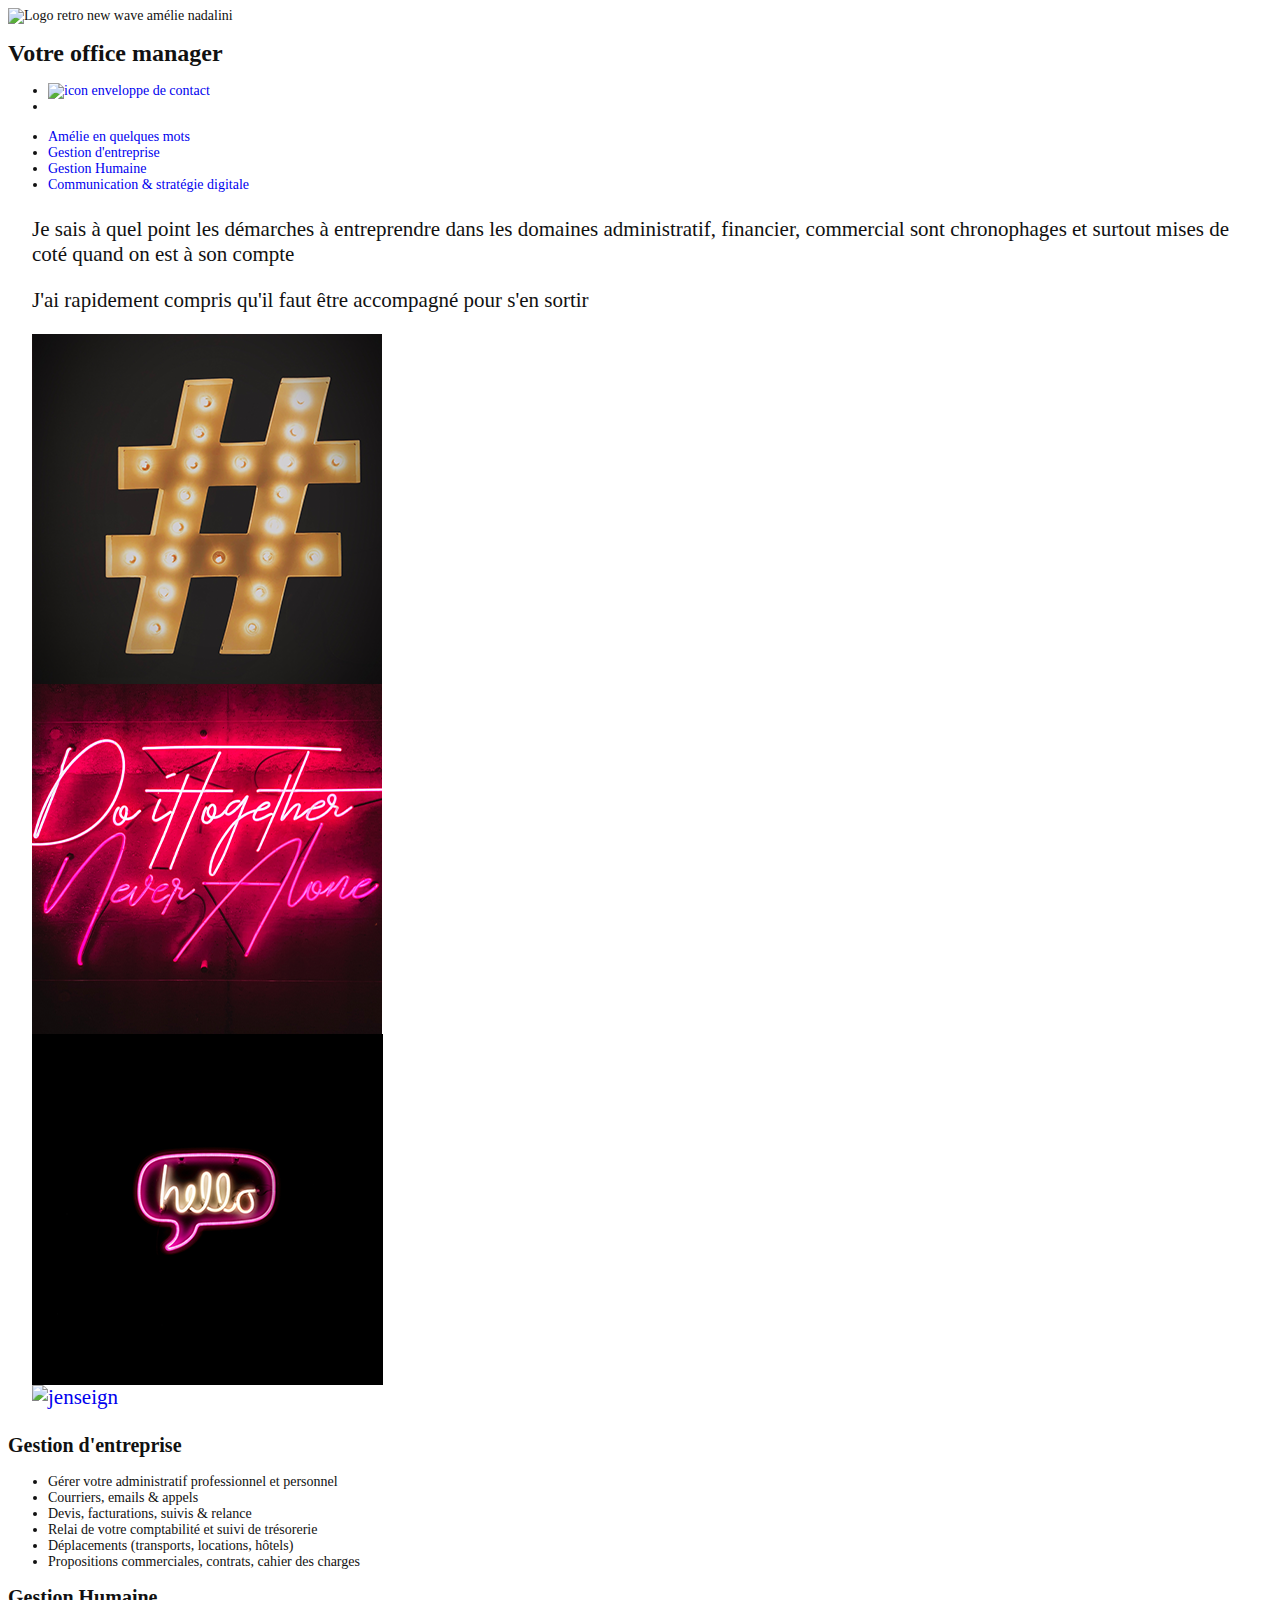
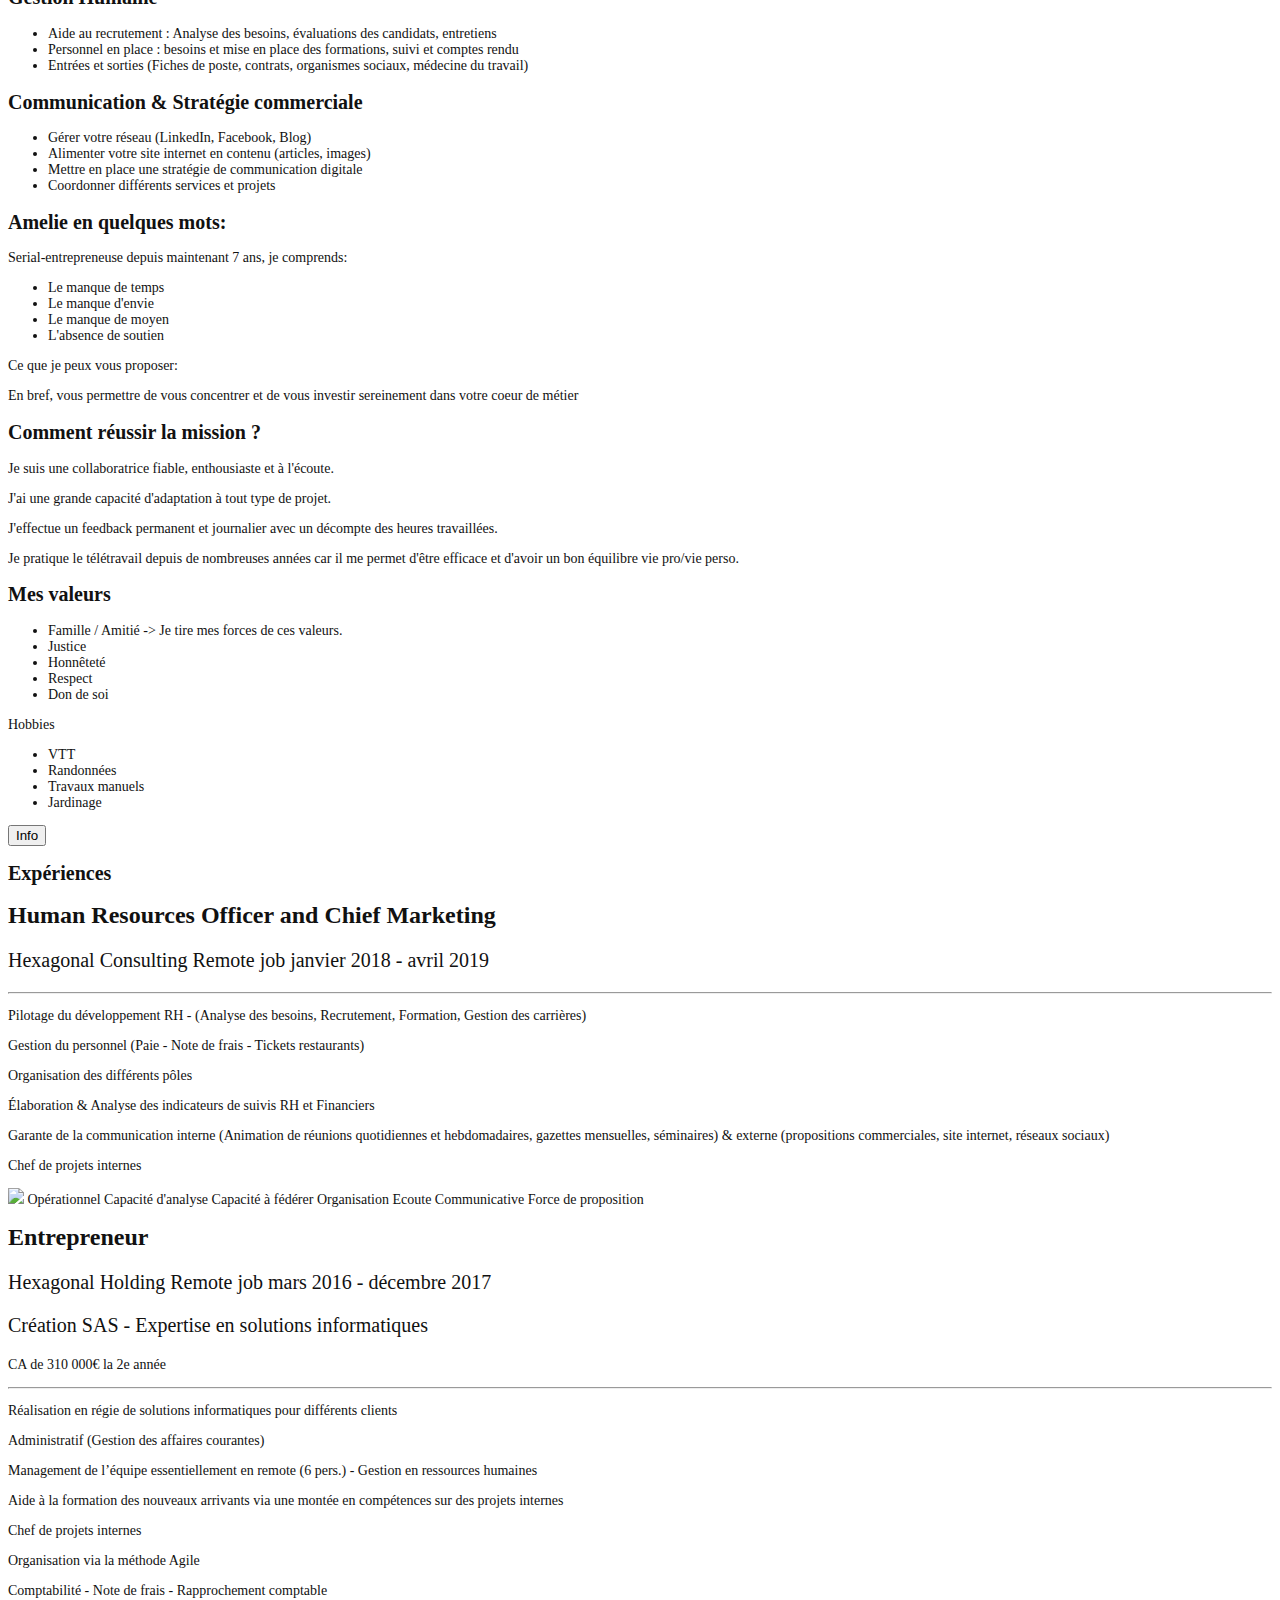
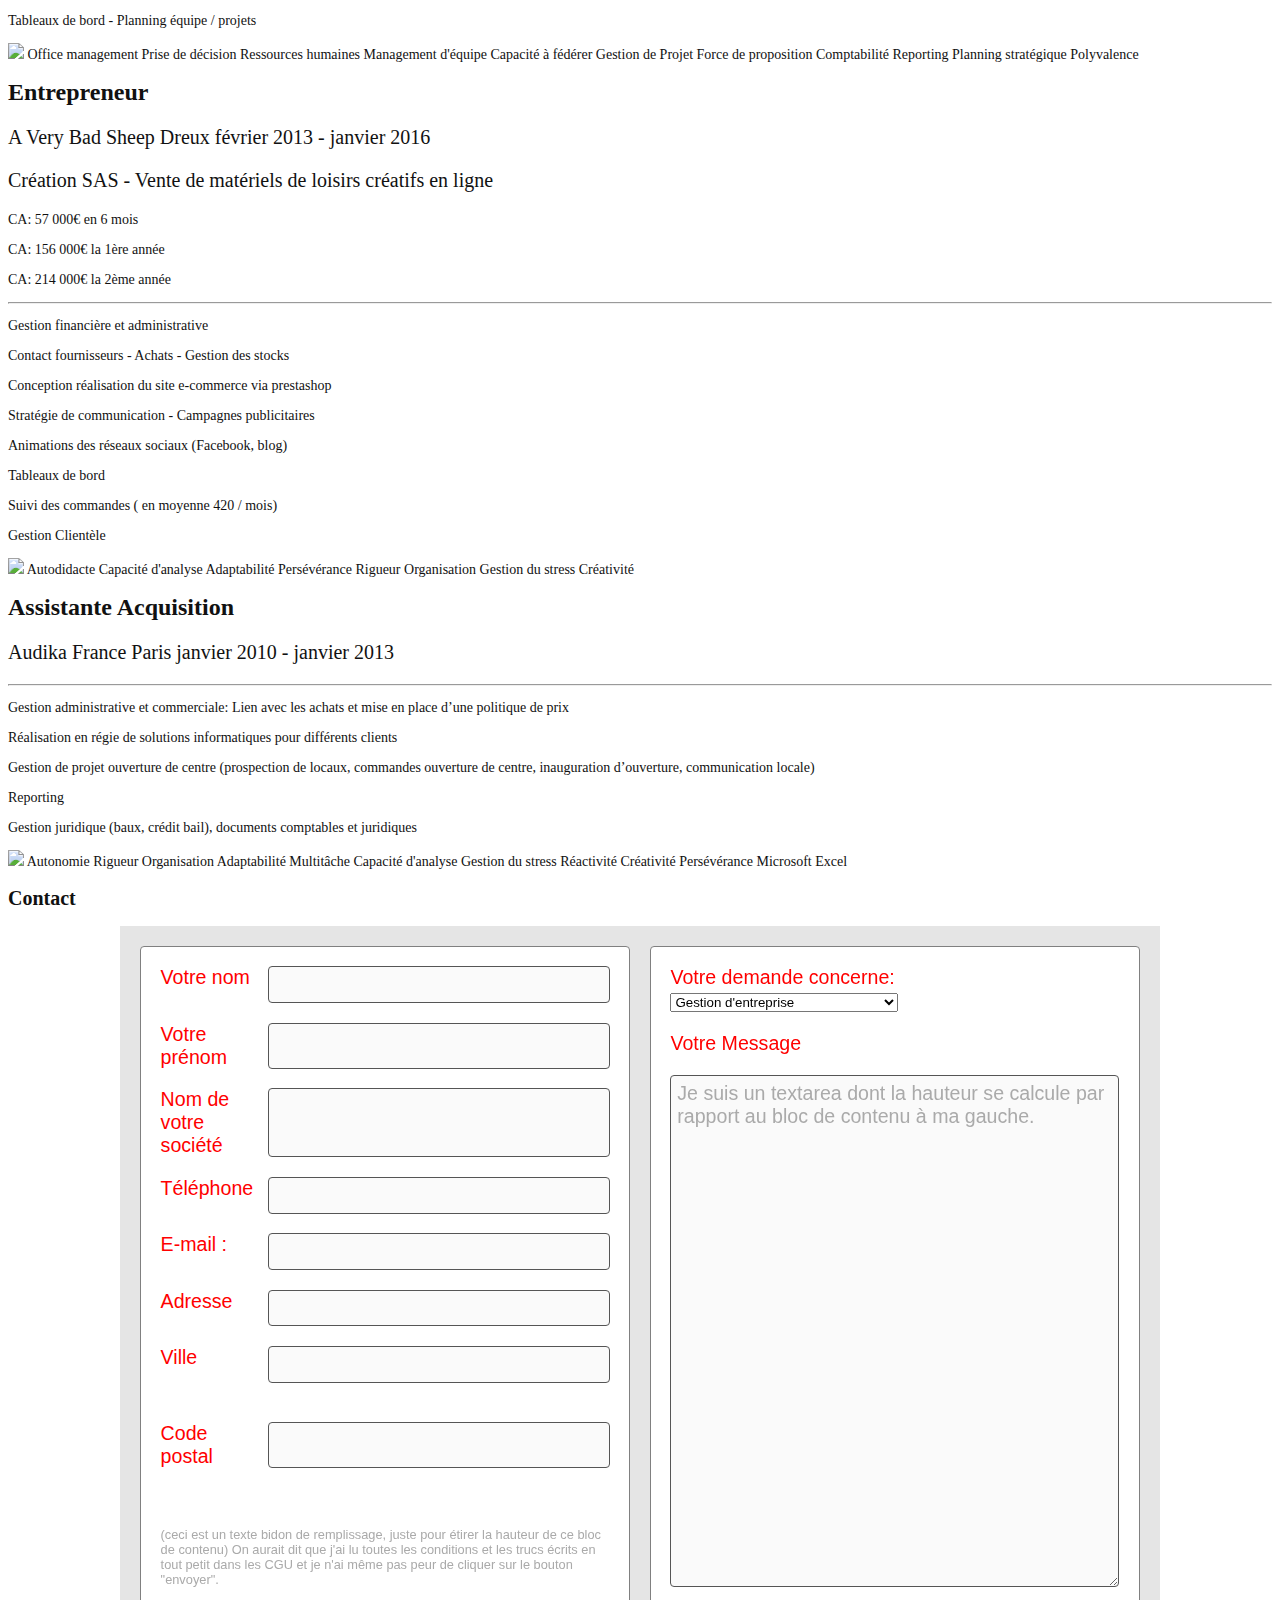
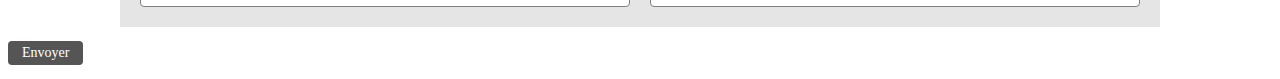
==== commit e6c80942: "remise en forme html et css file untitled" ====
--- a/index.html
+++ b/index.html
@@ -27,6 +27,18 @@
       <h1>Votre office manager</h1>
     </div>  
 
+    <div>
+      <ul class="nav">
+        <li class="nav-item">
+          <a class="nav-link" href="#"><img src="Images/Icon httpsicons8.comiconsetbusinessios/icons8-envelope-50.png" alt="icon enveloppe de contact"></a>
+        </li>
+        <li class="nav-item">
+          <a class="nav-link" href="#"><img src="Images/Icon httpsicons8.comiconsetbusinessios/icons8-customer-50.png" alt=""></a>
+        </li>
+      </ul>
+      
+    </div>
+
     <nav> 
       <ul class="nav">
         <li class="nav-item">
@@ -44,17 +56,7 @@
        </ul>
     </nav>
 
-    <div>
-      <ul class="nav">
-        <li class="nav-item">
-          <a class="nav-link" href="#"><img src="Images/Icon httpsicons8.comiconsetbusinessios/icons8-envelope-50.png" alt="icon enveloppe de contact"></a>
-        </li>
-        <li class="nav-item">
-          <a class="nav-link" href="#"><img src="Images/Icon httpsicons8.comiconsetbusinessios/icons8-customer-50.png" alt=""></a>
-        </li>
-      </ul>
-      
-    </div>
+ 
   </header>
 
   
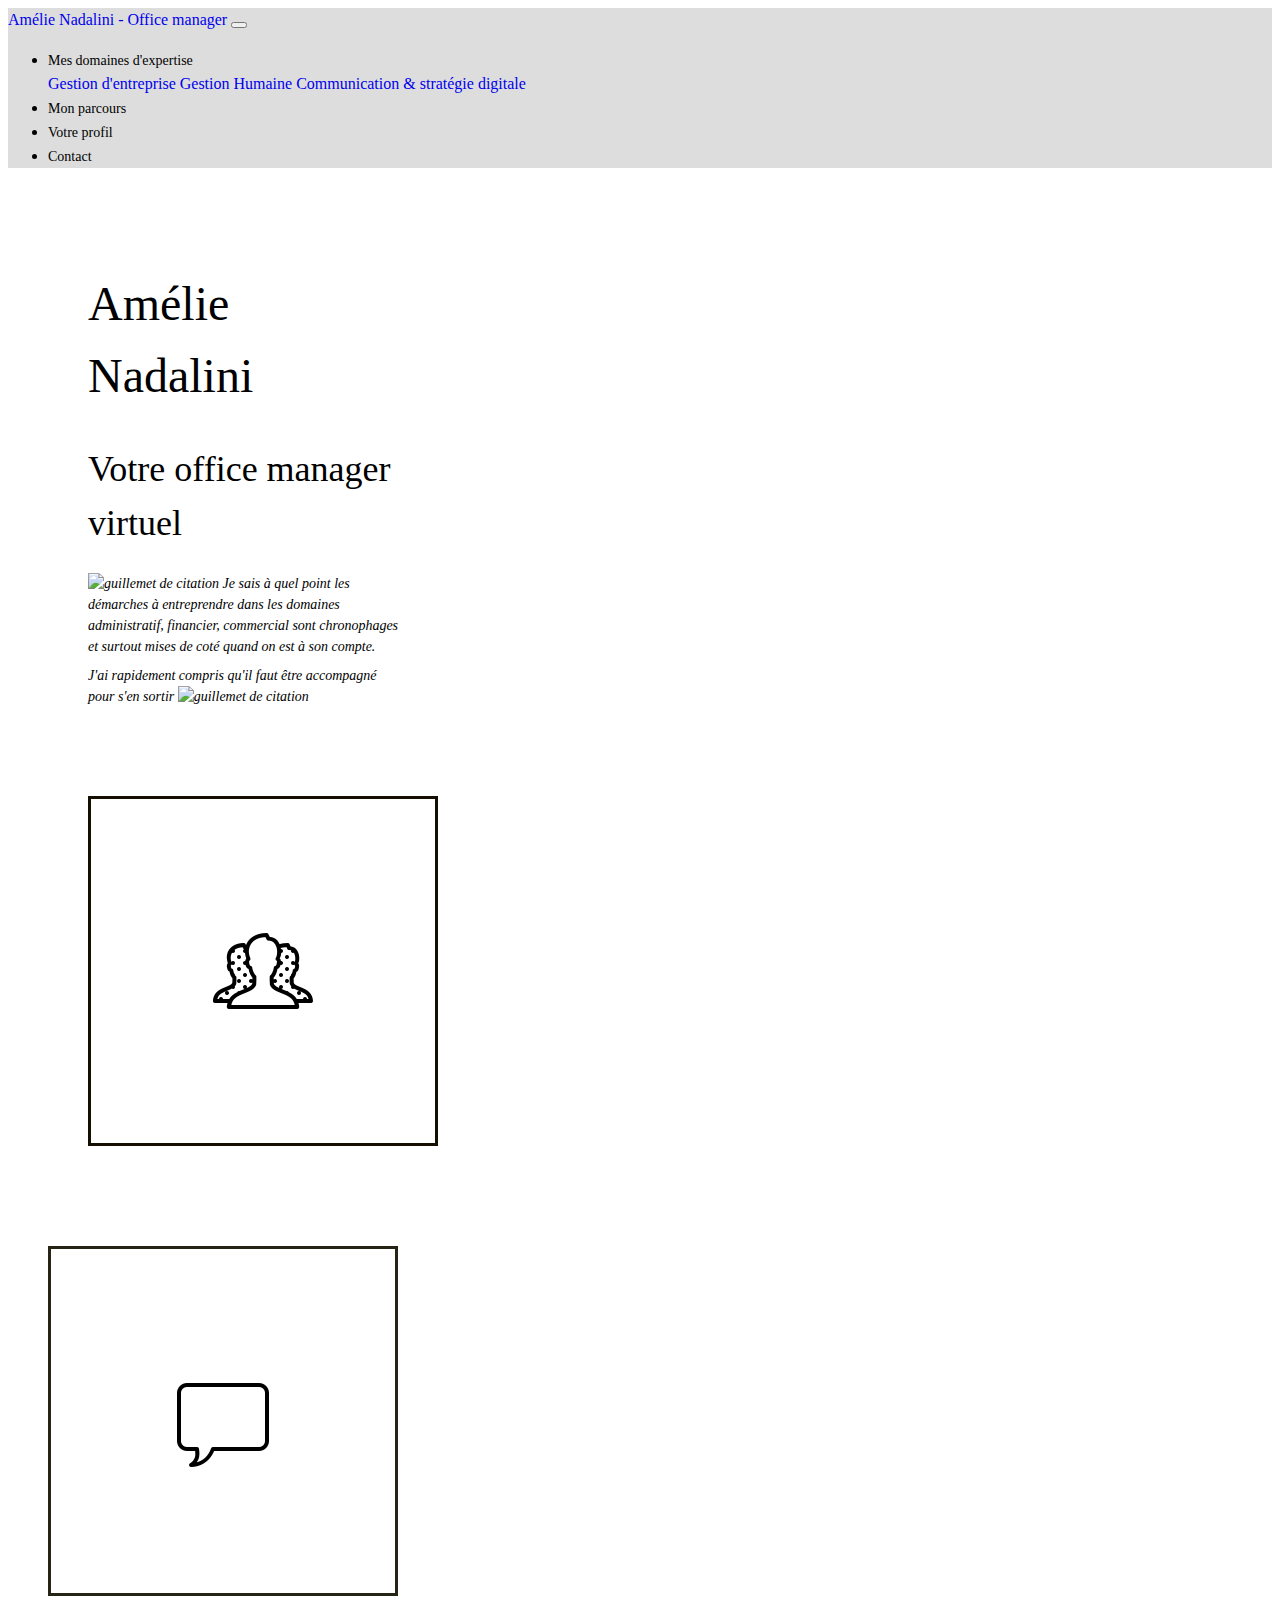
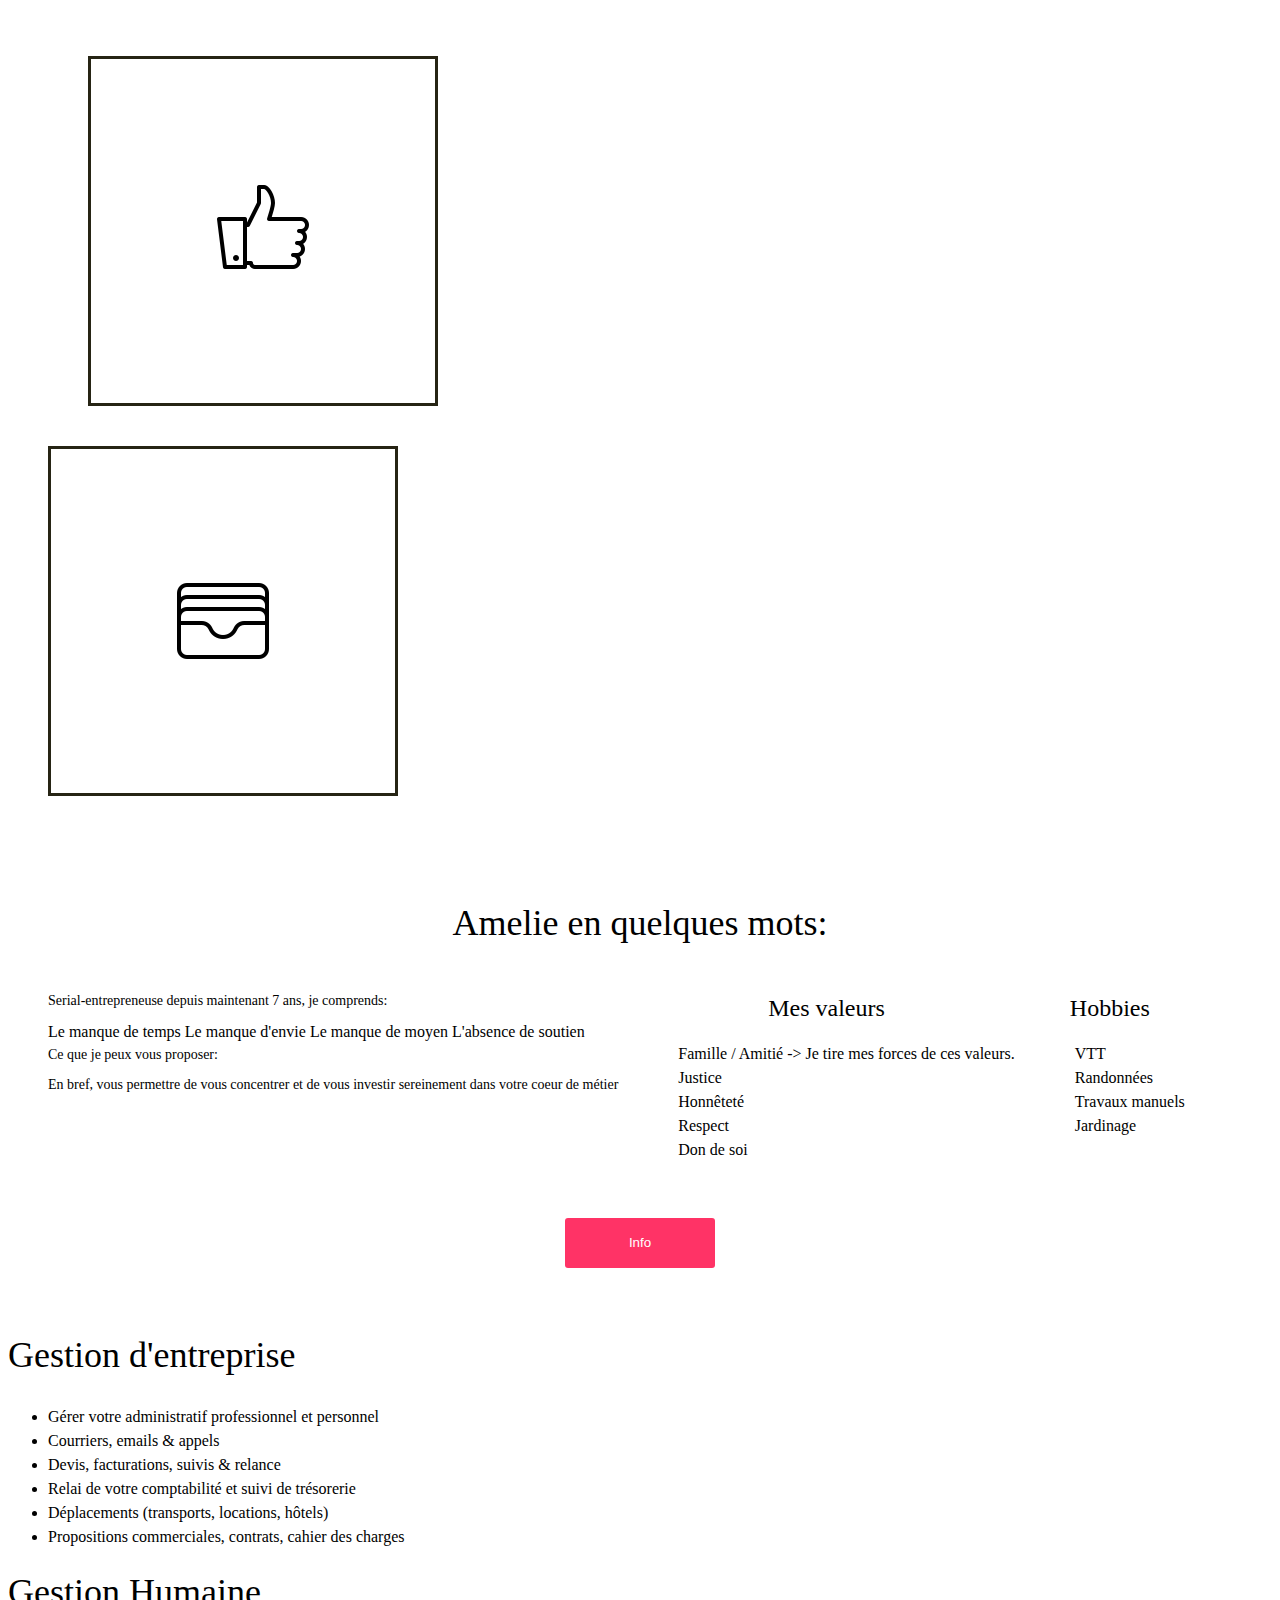
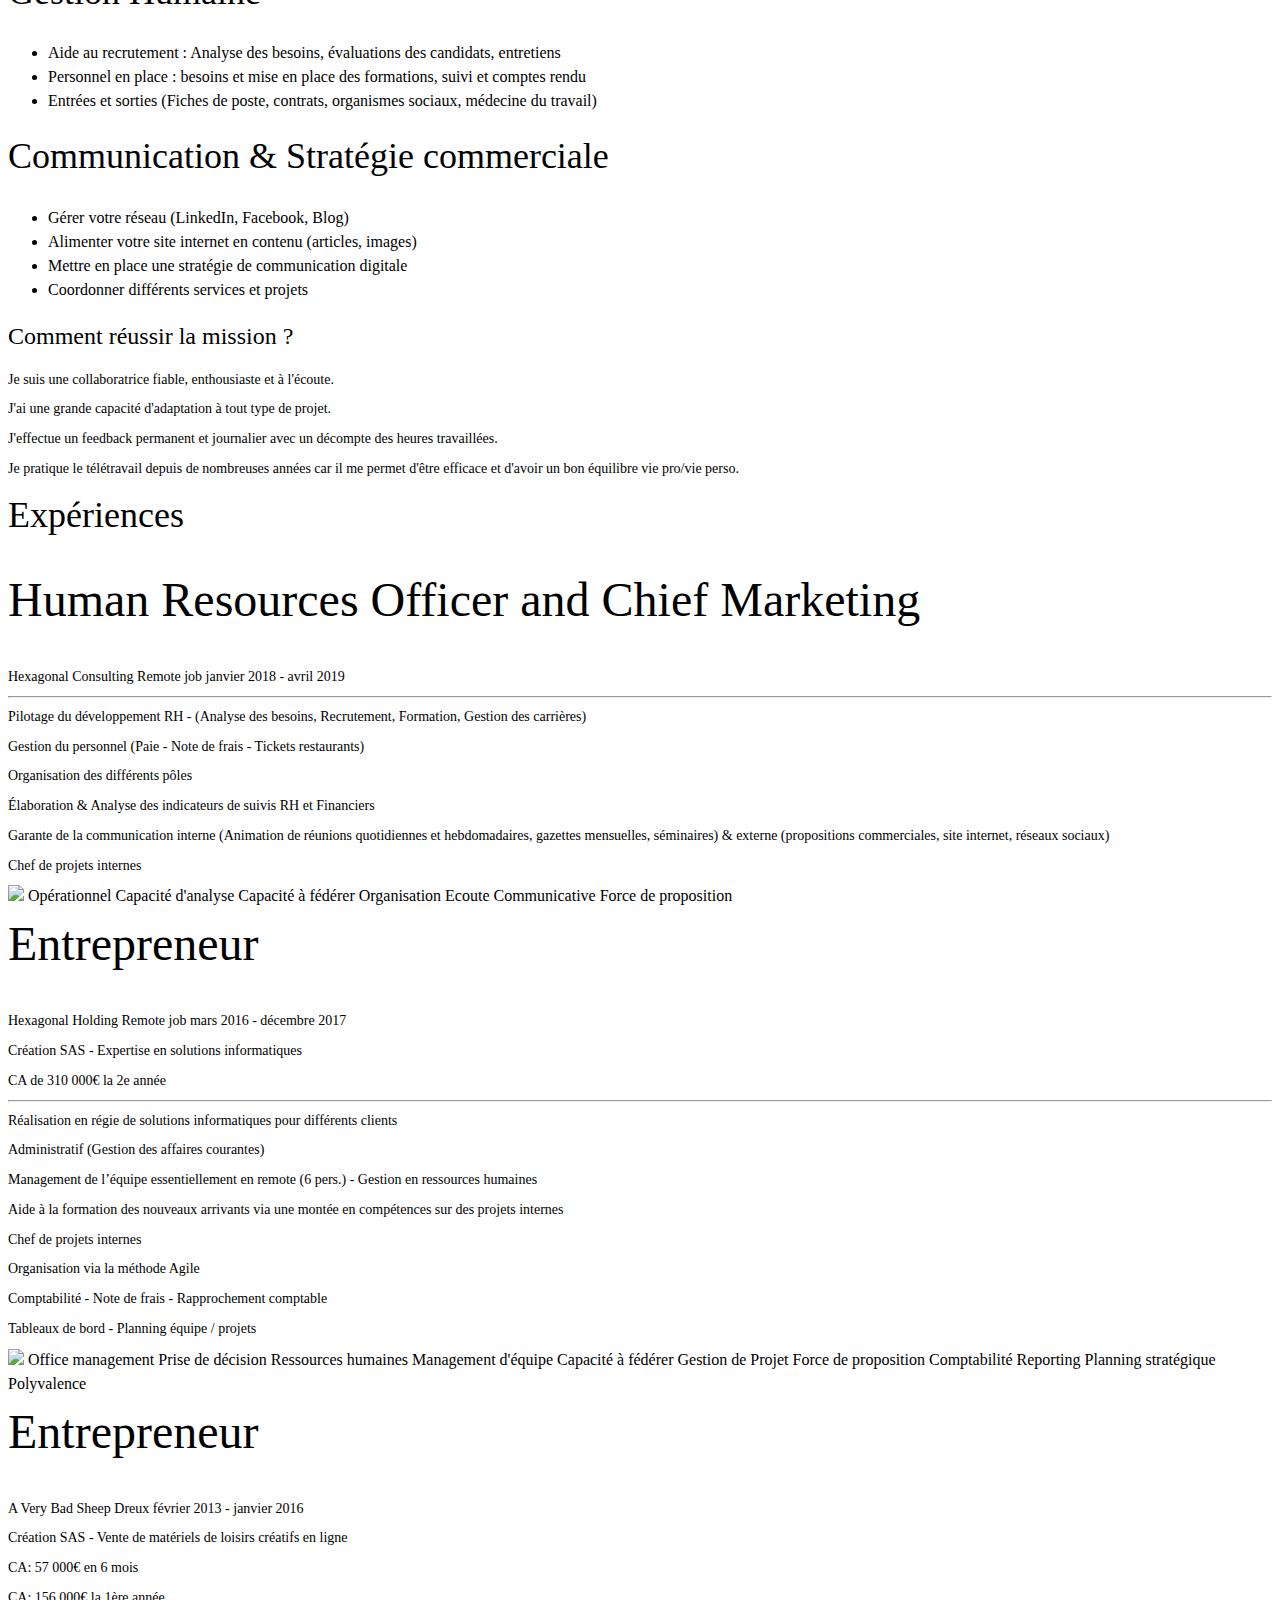
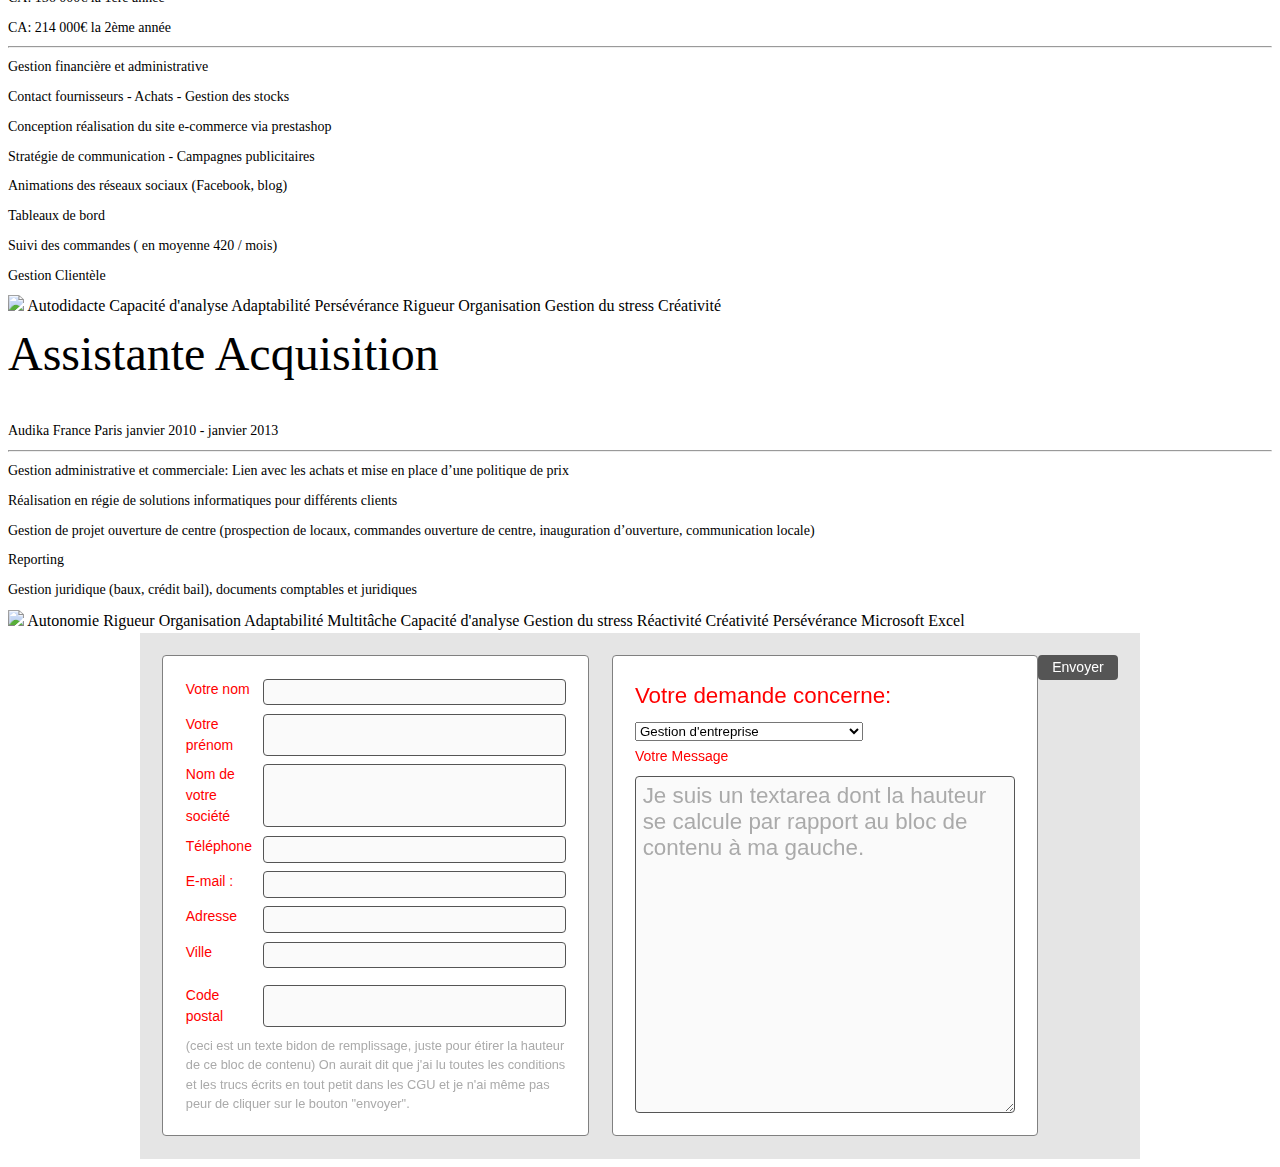
==== commit cbe4ffb2: "version 3 changement css" ====
--- a/index.html
+++ b/index.html
@@ -1,381 +1,392 @@
 <!DOCTYPE html>
 <html lang="fr">
-
 <head>
-    
-
-    <meta charset="utf-8">
+    <meta charset="UTF-8">
     <meta name="viewport" content="width=device-width, initial-scale=1.0">
     <meta http-equiv="X-UA-Compatible" content="ie=edge">
-    <meta name="description" content="Amélie Nadalini, votre office manager">
+    <meta name="description" content="Amélie Nadalini - Office manager- Gestion d'entreprise,Gestion Humaine,communication & stratégie digitale. Je vous permets de vous concentrer et de vous investir sereinement dans votre coeur de métier">
     <meta name="author" content="Isabelle Cristini">
-   <title>Amelie Nadalini, votre office manager</title>
-
-    <!-- Bootstrap  -->
-
+   
+    <title>Amélie Nadalini - Votre offfice manager</title>
+
+    <!-- Bootstrap -->
     <link rel="stylesheet" href="https://cdn.jsdelivr.net/npm/bootstrap@4.5.3/dist/css/bootstrap.min.css" integrity="sha384-TX8t27EcRE3e/ihU7zmQxVncDAy5uIKz4rEkgIXeMed4M0jlfIDPvg6uqKI2xXr2" crossorigin="anonymous">
+    <!-- CSS -->
     <link rel="stylesheet" href="stylesheet.css">
+
+</head>
+
+<!-- Body -->
+<body>
+  <header>
+  
+    <nav class=" navbar navbar-expand-lg navbar-light bg-light">
+  
+        <a class="navbar-brand" href="#">Amélie Nadalini - Office manager</a>
+        <button class="navbar-toggler" type="button" data-toggle="collapse" data-target="#navbarNav" aria-controls="navbarNav" aria-expanded="false" aria-label="Toggle navigation">
+        <span class="navbar-toggler-icon"></span>
+        </button>
+    
+     
+        <ul class="  navbar-nav">
+          <li class="nav-item dropdown">
+            <a class="nav-link dropdown-toggle" href="#" id="navbarDropdownMenuLink" role="button" data-toggle="dropdown" aria-haspopup="true" aria-expanded="false">
+              Mes domaines d'expertise
+            </a>
+            <div class="dropdown-menu" aria-labelledby="navbarDropdownMenuLink">
+              <a class="dropdown-item" href="#">Gestion d'entreprise</a>
+              <a class="dropdown-item" href="#">Gestion Humaine</a>
+              <a class="dropdown-item" href="#">Communication & stratégie digitale</a>
+            </div>
+          </li>
+          <li class="nav-item">
+            <a class="nav-link" href="#">Mon parcours</a>
+          </li> 
+          <li class="nav-item">
+              <a class="nav-link" href="#">Votre profil</a>
+             </li>
+             <li class="nav-item">
+              <a class="nav-link" href="#">Contact</a>
+             </li>
+          </ul>
+    
+            
+    </nav>
    
-</head>
-
-
-<body>
-
-  <header>
-    <div class="logo"> 
-      <img src="Images/Sans titre-3.png" alt="Logo retro new wave amélie nadalini" height="200px">
-      <h1>Votre office manager</h1>
-    </div>  
-
-    <div>
-      <ul class="nav">
-        <li class="nav-item">
-          <a class="nav-link" href="#"><img src="Images/Icon httpsicons8.comiconsetbusinessios/icons8-envelope-50.png" alt="icon enveloppe de contact"></a>
-        </li>
-        <li class="nav-item">
-          <a class="nav-link" href="#"><img src="Images/Icon httpsicons8.comiconsetbusinessios/icons8-customer-50.png" alt=""></a>
-        </li>
-      </ul>
-      
-    </div>
-
-    <nav> 
-      <ul class="nav">
-        <li class="nav-item">
-          <a class="nav-link active" href="#">Amélie en quelques mots</a>
-        </li>
-        <li class="nav-item">
-          <a class="nav-link active" href="#">Gestion d'entreprise</a>
-        </li>
-        <li class="nav-item">
-          <a class="nav-link" href="#">Gestion Humaine</a>
-        </li>
-        <li class="nav-item">
-          <a class="nav-link" href="#">Communication & stratégie digitale</a>
-        </li>
-       </ul>
-    </nav>
-
- 
   </header>
 
+    
+
+    <main>
+
+        <section id="section1" class="mtl mbl banner">
+            <div class="wrap" >
+                <div class="grid">
+                     <div class=" collage1  col-t-4 pam mrs ">
+                          <h1>Amélie Nadalini</h1>
+                          <h2>Votre office manager virtuel</h2>
+                         <p><img src="Images/Icon httpsicons8.comiconsetbusinessios/icons8-quote-left-25.png" alt="guillemet de citation"> Je sais à quel point les démarches à entreprendre dans les domaines administratif, financier,   commercial sont chronophages et surtout mises de coté quand on est à son compte.</p>
   
-   
-
-  <main>
-
+                         <p>J'ai rapidement compris qu'il faut être accompagné pour s'en sortir <img src="Images/Icon httpsicons8.comiconsetbusinessios/icons8-get-quote-25.png" alt="guillemet de citation"></p>
+                    </div>
+
+                    <div class=" collage2 row col-t-8 ">
+                        <a class="a-img-txt mbl plm ptm" href="#">
+                            <img class="a-img" src="Images/staff.png" alt="jenseign">
+                            <span class="a-txt c2">Gestion humaine</span>
+                        </a>
+                        <a class="a-img-txt mbl ptm" href="#">
+                            <img class="a-img" src="Images/tchat.png"  alt="jenseign" >
+                            <span class="a-txt c1">Amélie en<br>quelques mots</span>
+                        </a> 
+                        <a class="a-img-txt plm pbm" href="#"> 
+                         <img class="a-img" src="Images/fb.png" alt="jenseign">
+                         <span class="a-txt c1">Communication & <br>& stratégie digiale</span>
+                        </a>
+                        <a class="a-img-txt pbm" href="#">
+                         <img class="a-img" src="Images/dossier.png" alt="jenseign">
+                         <span class="a-txt c2">Gestion d'entreprise</span>
+                        </a>
+                    </div>
+                </div>
+            </div>
+        </section>
+
+        <section id="section2" class="mbl">
+            <h2 class="mbm">Amelie en quelques mots:</h2>
+            <div class="wrap">
+                <div class="grid">
+                      <div class="row">
+
+                        <div class="presentation mbm">
+                        <div class="prs">
+
+                            <p>Serial-entrepreneuse depuis maintenant 7 ans, je comprends:</p>
+
+                         
+                             Le manque de temps
+                            Le manque d'envie
+                             Le manque de moyen
+                              L'absence de soutien
+                         
+                            <p>Ce que je peux vous proposer:</p>
+                  
+                            <p>En bref, vous permettre de vous concentrer et de vous investir sereinement dans votre coeur de métier</p>
+                  
+                        </div>
+
+                        <div class="prs">
+                            <h3>Mes valeurs</h3>
+                            <ul>
+                              <li>Famille / Amitié -> Je tire mes forces de ces valeurs.</li>
+                              <li>Justice</li>
+                              <li>Honnêteté</li>
+                              <li>Respect</li>
+                              <li>Don de soi</li>
+                            </ul>
+                        </div>
+
+                        <div>
+                            <h3>Hobbies</h3>
+                            <ul>
+                               <li>VTT</li>
+                               <li>Randonnées</li>
+                               <li>Travaux manuels</li>
+                               <li>Jardinage</li>
+                             </ul>
+                        </div>
+                      </div>
+                    </div>
+                   </div>
+            </div>
+            <div class="bouton">
+                   <a href="#experience" he><button type="button" class="btn btn-info ">Info</button></a>  
+              </div> 
+              
+        </section>
+
+        <section id="section3">
+            <div id="ge"><!---->
+                <h2>Gestion d'entreprise</h2>
+                <ul>
+                  <li>Gérer votre administratif professionnel et personnel</li>
+                  <li>Courriers, emails & appels</li>
+                  <li>Devis, facturations, suivis & relance</li>
+                  <li>Relai de votre comptabilité et suivi de trésorerie</li>
+                  <li>Déplacements (transports, locations, hôtels)</li>
+                  <li>Propositions commerciales, contrats, cahier des charges</li>
+                </ul>            
+            </div><!---->
+            <div id="gh" ><!---->
+                <h2>Gestion Humaine</h2>
+                 <ul>
+                  <li>Aide au recrutement : Analyse des besoins, évaluations des candidats, entretiens</li>
+                  <li>Personnel en place : besoins et mise en place des formations, suivi et comptes rendu</li>
+                  <li>Entrées et sorties (Fiches de poste, contrats, organismes sociaux, médecine du travail)</li>
+                </ul>
+            </div> <!----> 
+            <div id="com"><!---->
+                <h2>Communication & Stratégie commerciale</h2>
+                <ul>
+                  <li>Gérer votre réseau (LinkedIn, Facebook, Blog)</li>
+                  <li>Alimenter votre site internet en contenu (articles, images)</li>
+                  <li>Mettre en place une stratégie de communication digitale</li>
+                  <li>Coordonner différents services et projets</li>
+                </ul>
+             </div><!---->
+
+             <div>
+              <h3>Comment réussir la mission ?</h3>
+
+              <p>Je suis une collaboratrice fiable, enthousiaste et à l'écoute.</p>
+              <p>J'ai une grande capacité d'adaptation à tout type de projet.</p>
+              <p>J'effectue un feedback permanent et journalier avec un décompte des heures travaillées.</p>    
+              <p>Je pratique le télétravail depuis de nombreuses années car il me permet d'être efficace et d'avoir un bon équilibre vie pro/vie  perso.</p>  
+
+          </div>
+
+        </section>
+
+        <section id="experience">
+            <div >
+                <h2>Expériences</h2>
+                <div>
+                 <h1 class="display-4">Human Resources Officer and Chief Marketing</h1>
+                 <p class="lead">  Hexagonal Consulting  Remote job  janvier 2018 - avril 2019 </p>
+                 <hr class="my-4">
+                 <p>Pilotage du développement RH - (Analyse des besoins, Recrutement, Formation, Gestion des carrières)</p>
+                 <p>Gestion du personnel (Paie - Note de frais - Tickets restaurants)</p>
+                 <p>Organisation des différents pôles</p>
+                 <p>Élaboration & Analyse des indicateurs de suivis RH et Financiers</p>
+                 <p>Garante de la communication interne (Animation de réunions quotidiennes et hebdomadaires, gazettes mensuelles, séminaires) & externe (propositions commerciales, site internet, réseaux sociaux)</p>
+                 <p>Chef de projets internes</p>
+            <!-- <a class="btn btn-primary btn-lg" href="#" role="button">Learn more</a> -->
+                 <img src="Images/Icon httpsicons8.comiconsetbusinessios/icons8-price-tag-50.png">
+                 <span class="badge badge-dark">Opérationnel</span>
+                 <span class="badge badge-dark">Capacité d'analyse</span>
+                 <span class="badge badge-dark">Capacité à fédérer</span>
+                 <span class="badge badge-dark">Organisation</span>
+                 <span class="badge badge-dark">Ecoute</span>
+                 <span class="badge badge-dark">Communicative</span>
+                 <span class="badge badge-dark">Force de proposition</span>
+               </div>
+      
+               <div>
+                 <h1 class="display-4"> Entrepreneur</h1>
+                 <p class="lead"> Hexagonal Holding  Remote job  mars 2016 - décembre 2017 </p>
+                 <p class="lead">Création SAS - Expertise en solutions informatiques</p>
+                 <p>CA de 310 000€ la 2e année</p>
+                 <hr class="my-4">
+            
+                 <p>Réalisation en régie de solutions informatiques pour différents clients</p>
+                 <p> Administratif (Gestion des affaires courantes)</p>
+                 <p> Management de l’équipe essentiellement en remote (6 pers.) - Gestion en ressources humaines</p>
+                 <p>Aide à la formation des nouveaux arrivants via une montée en compétences sur des projets internes</p>
+                 <p>Chef de projets internes</p>
+                 <p>Organisation via la méthode Agile</p>
+                 <p>Comptabilité - Note de frais - Rapprochement comptable</p>
+                 <p>Tableaux de bord - Planning équipe / projets</p>
+      
+             <!-- <a class="btn btn-primary btn-lg" href="#" role="button">Learn more</a> -->
+                 <img src="Images/Icon httpsicons8.comiconsetbusinessios/icons8-price-tag-50.png">
+                 <span class="badge badge-dark">Office management</span>
+                 <span class="badge badge-dark">Prise de décision</span>
+                 <span class="badge badge-dark">Ressources humaines</span>
+                 <span class="badge badge-dark">Management d'équipe</span>
+                 <span class="badge badge-dark">Capacité à fédérer</span>
+                 <span class="badge badge-dark">Gestion de Projet</span>
+                 <span class="badge badge-dark">Force de proposition</span>
+                 <span class="badge badge-dark">Comptabilité</span>
+                 <span class="badge badge-dark">Reporting</span>
+                 <span class="badge badge-dark">Planning stratégique</span>
+                 <span class="badge badge-dark">Polyvalence</span>
+                </div>
+      
+                <div>
+                  <h1 class="display-4">Entrepreneur</h1>
+                  <p class="lead"> A Very Bad Sheep  Dreux  février 2013 - janvier 2016 </p>
+                  <p class="lead">Création SAS - Vente de matériels de loisirs créatifs en ligne</p>
+                  <p>CA: 57 000€ en 6 mois</p>
+                  <p>CA: 156 000€ la 1ère année</p>
+                  <p>CA: 214 000€ la 2ème année</p>
+                  <hr class="my-4">
+                  <p>Gestion financière et administrative</p>
+                  <p>Contact fournisseurs - Achats - Gestion des stocks</p>
+                  <p>Conception réalisation du site e-commerce via prestashop</p>
+                  <p>Stratégie de communication - Campagnes publicitaires</p>
+                  <p>Animations des réseaux sociaux (Facebook, blog)</p>
+                  <p>Tableaux de bord</p>
+                  <p>Suivi des commandes ( en moyenne 420 / mois)</p>
+                  <p>Gestion Clientèle</p>
+               
+      
+                  <!-- <a class="btn btn-primary btn-lg" href="#" role="button">Learn more</a> -->
+                  <img src="Images/Icon httpsicons8.comiconsetbusinessios/icons8-price-tag-50.png">
+      
+                 
+                  <span class="badge badge-dark">Autodidacte</span>
+                  <span class="badge badge-dark">Capacité d'analyse</span>
+                  <span class="badge badge-dark">Adaptabilité</span>
+                  <span class="badge badge-dark">Persévérance</span>
+                  <span class="badge badge-dark">Rigueur</span>
+                  <span class="badge badge-dark">Organisation</span>
+                  <span class="badge badge-dark">Gestion du stress</span>
+                  <span class="badge badge-dark">Créativité</span>
+                </div>
+      
+                <div>
+                  <h1 class="display-4">Assistante Acquisition</h1>
+                  <p class="lead"> Audika France  Paris  janvier 2010 - janvier 2013 </p>
+                 
+                  <hr class="my-4">
+                  <p>Gestion administrative et commerciale: Lien avec les achats et mise en place d’une politique de prix</p>
+                  <p>Réalisation en régie de solutions informatiques pour différents clients</p>
+                  <p>Gestion de projet ouverture de centre (prospection de locaux, commandes ouverture de centre, inauguration d’ouverture, communication locale)</p>
+                  <p>Reporting</p>
+                  <p>Gestion juridique (baux, crédit bail), documents comptables et juridiques</p>
+                  
+                  <!-- <a class="btn btn-primary btn-lg" href="#" role="button">Learn more</a> -->
+                  <img src="Images/Icon httpsicons8.comiconsetbusinessios/icons8-price-tag-50.png">
+                  <span class="badge badge-dark">Autonomie</span>
+                  <span class="badge badge-dark">Rigueur</span>
+                  <span class="badge badge-dark">Organisation</span>
+                  <span class="badge badge-dark">Adaptabilité</span>
+                  <span class="badge badge-dark">Multitâche</span>
+                  <span class="badge badge-dark">Capacité d'analyse</span>
+                  <span class="badge badge-dark">Gestion du stress</span>
+                  <span class="badge badge-dark">Réactivité</span>
+                  <span class="badge badge-dark">Créativité</span>
+                  <span class="badge badge-dark">Persévérance</span>
+                  <span class="badge badge-dark">Microsoft Excel</span>
+                </div>
+            </div>
+        </section>
+
+        <form class="form"action="destination.php">
+            <div class="divform">
+                <p>
+                 <label for="name">Votre nom</label>
+                 <input type="text" id="name" autofocus>
+                </p>
+                <p>
+                  <label for="prenom">Votre prénom </label>
+                  <input type="prenom" id="prenom">
+                </p>
+                <p>
+                 <label for="societe">Nom de votre société</label>
+                 <input type="text" class="form-control" id="societe" >
+                </p>
+              
+                <p>
+                 <label for="telephone">Téléphone</label>
+                 <input type="text" class="form-control" id="telephone" >
+                </p>
+              
+                <p>
+                 <label for="email">E-mail : </label>
+                 <input type="email" id="email">
+                </p>
+              
+                <p>
+                  <label for="adresse">Adresse</label>
+                  <input type="text" class="form-control" id="adresse">
+                </p>
+              <p>
+                 <label for="ville">Ville</label>
+                 <input type="text" class="form-control" id="ville">
+              <p>
+                
+              <p>
+                 <label for="cp">Code postal</label>
+                <input type="text" class="form-control" id="cp">
+        
+              </p>
+                
+                         
+              <p><small>(ceci est un texte bidon de remplissage, juste pour étirer la hauteur de ce bloc de contenu) On aurait dit que j'ai lu toutes les conditions et les trucs écrits en tout petit dans les CGU et je n'ai même pas peur de cliquer sur le bouton "envoyer".</small></p>
+            
+            </div>
+            <div class="divform">
+                <div>
+                    <label for="object">Votre demande concerne:</label>
+                    <select id="object" class="form-control">
+                        <option selected>Gestion d'entreprise</option>
+                        <option>Gestion Humaine</option>
+                        <option>Communication & stratégie digitale</option>
+                    </select>
+                </div>
+                <p>Votre Message</p>
+                <textarea name="" id="" cols="10" rows="5">Je suis un textarea dont la hauteur se calcule par rapport au bloc de contenu à ma gauche.</textarea>
+            </div>
+            <p>
+                 <input type="submit" value="Envoyer">
+            </p>
+        </form>
+           
+                
+
+
+
+
+
+
+
+    </main>
+		
+	
     
 
 
-       <!-- essai
-    : resizer les images à utiliser dans photoshop zone ecrétage. finir architecture du site -->
-
-    <div class="essai row">
-      <div class="quote col-md-2">
-        <p> Je sais à quel point les démarches à entreprendre dans les domaines administratif, financier,   commercial sont chronophages et surtout mises de coté quand on est à son compte</p>
-  
-        <p>J'ai rapidement compris qu'il faut être accompagné pour s'en sortir</p>
-      </div>
-      <div>
-        <a class="a-img-txt" href="#">
-          <img class="a-img" src="Images/hashtag.png" alt="jenseign">
-          <span class="a-txt c2">Communication & <br>& stratégie digiale</span>
-        </a>
-      </div>
-
-      <div >
-        <div class="row col-md-10">
-          <a class="a-img-txt" href="#">
-            <img class="a-img" src="Images/team.png" alt="jenseign">
-            <span class="a-txt c2">Gestion humaine</span>
-          </a>
-
-          <a class="a-img-txt" href="">
-            <img class="a-img" src="Images/hello.png"  alt="jenseign" >
-            <span class="a-txt c1">Amélie en<br>quelques mots</span>
-         </a>
-        </div>
-        <div>
-          <a class="a-img-txt" href="#">
-           <img class="a-img" src="Images/whatulove.png" alt="jenseign">
-           <span class="a-txt c2">Gestion d'entreprise</span>
-          </a>
-       </div>
-      
-      </div>
-    </div>
-
-<!-- fin essai -->
-
-    <div ><!---->
-      <h2>Gestion d'entreprise</h2>
-      <ul>
-        <li>Gérer votre administratif professionnel et personnel</li>
-        <li>Courriers, emails & appels</li>
-        <li>Devis, facturations, suivis & relance</li>
-        <li>Relai de votre comptabilité et suivi de trésorerie</li>
-        <li>Déplacements (transports, locations, hôtels)</li>
-        <li>Propositions commerciales, contrats, cahier des charges</li>
-      </ul>            
-     </div><!---->
-
-    
-    <div ><!---->
-      <h2>Gestion Humaine</h2>
-      <ul>
-        <li>Aide au recrutement : Analyse des besoins, évaluations des candidats, entretiens</li>
-        <li>Personnel en place : besoins et mise en place des formations, suivi et comptes rendu</li>
-        <li>Entrées et sorties (Fiches de poste, contrats, organismes sociaux, médecine du travail)</li>
-      </ul>
-    </div> <!----> 
-    
-    <div><!---->
-      <h2>Communication & Stratégie commerciale</h2>
-      <ul>
-        <li>Gérer votre réseau (LinkedIn, Facebook, Blog)</li>
-        <li>Alimenter votre site internet en contenu (articles, images)</li>
-        <li>Mettre en place une stratégie de communication digitale</li>
-        <li>Coordonner différents services et projets</li>
-      </ul>
-    </div><!---->
-    
-    <div> <!--Amelie en quelque mots-->
-    <h2>Amelie en quelques mots:</h2>
-
-      <p>Serial-entrepreneuse depuis maintenant 7 ans, je comprends:</p>
-
-      <ul>
-        <li>Le manque de temps</li>
-        <li>Le manque d'envie</li>
-        <li>Le manque de moyen</li>
-        <li>L'absence de soutien</li>
-      </ul>
-      <p>Ce que je peux vous proposer:</p>
-
-      <p>En bref, vous permettre de vous concentrer et de vous investir sereinement dans votre coeur de métier</p>
-
-      <h2>Comment réussir la mission ?</h2>
-
-      <p>Je suis une collaboratrice fiable, enthousiaste et à l'écoute.</p>
-      <p>J'ai une grande capacité d'adaptation à tout type de projet.</p>
-      <p>J'effectue un feedback permanent et journalier avec un décompte des heures travaillées.</p>    
-      <p>Je pratique le télétravail depuis de nombreuses années car il me permet d'être efficace et d'avoir un bon équilibre vie pro/vie perso.</p>  
-
-            
-      <h2>Mes valeurs</h2>
-      <ul>
-        <li>Famille / Amitié -> Je tire mes forces de ces valeurs.</li>
-        <li>Justice</li>
-        <li>Honnêteté</li>
-        <li>Respect</li>
-        <li>Don de soi</li>
-      </ul>
-
-      <p>Hobbies</p>
-        <ul>
-          <li>VTT</li>
-          <li>Randonnées</li>
-          <li>Travaux manuels</li>
-          <li>Jardinage</li>
-        </ul>
-
-        <a href="#experience"><button type="button" class="btn btn-info">Info</button></a>  
-      </div>
-
-  
-  <div id="experience">
-      <h2>Expériences</h2>
-      <div>
-      <h1 class="display-4">Human Resources Officer and Chief Marketing</h1>
-      <p class="lead">  Hexagonal Consulting  Remote job  janvier 2018 - avril 2019 </p>
-      <hr class="my-4">
-      <p>Pilotage du développement RH - (Analyse des besoins, Recrutement, Formation, Gestion des carrières)</p>
-      <p>Gestion du personnel (Paie - Note de frais - Tickets restaurants)</p>
-      <p>Organisation des différents pôles</p>
-      <p>Élaboration & Analyse des indicateurs de suivis RH et Financiers</p>
-      <p>Garante de la communication interne (Animation de réunions quotidiennes et hebdomadaires, gazettes mensuelles, séminaires) & externe (propositions commerciales, site internet, réseaux sociaux)</p>
-      <p>Chef de projets internes</p>
-      <!-- <a class="btn btn-primary btn-lg" href="#" role="button">Learn more</a> -->
-      <img src="Images/Icon httpsicons8.comiconsetbusinessios/icons8-price-tag-50.png">
-      <span class="badge badge-dark">Opérationnel</span>
-      <span class="badge badge-dark">Capacité d'analyse</span>
-      <span class="badge badge-dark">Capacité à fédérer</span>
-      <span class="badge badge-dark">Organisation</span>
-      <span class="badge badge-dark">Ecoute</span>
-      <span class="badge badge-dark">Communicative</span>
-      <span class="badge badge-dark">Force de proposition</span>
-      </div>
-
-    <div>
-       <h1 class="display-4"> Entrepreneur</h1>
-       <p class="lead"> Hexagonal Holding  Remote job  mars 2016 - décembre 2017 </p>
-       <p class="lead">Création SAS - Expertise en solutions informatiques</p>
-       <p>CA de 310 000€ la 2e année</p>
-       <hr class="my-4">
-      
-       <p>Réalisation en régie de solutions informatiques pour différents clients</p>
-       <p> Administratif (Gestion des affaires courantes)</p>
-       <p> Management de l’équipe essentiellement en remote (6 pers.) - Gestion en ressources humaines</p>
-       <p>Aide à la formation des nouveaux arrivants via une montée en compétences sur des projets internes</p>
-       <p>Chef de projets internes</p>
-       <p>Organisation via la méthode Agile</p>
-       <p>Comptabilité - Note de frais - Rapprochement comptable</p>
-       <p>Tableaux de bord - Planning équipe / projets</p>
-
-       <!-- <a class="btn btn-primary btn-lg" href="#" role="button">Learn more</a> -->
-       <img src="Images/Icon httpsicons8.comiconsetbusinessios/icons8-price-tag-50.png">
-       <span class="badge badge-dark">Office management</span>
-       <span class="badge badge-dark">Prise de décision</span>
-       <span class="badge badge-dark">Ressources humaines</span>
-       <span class="badge badge-dark">Management d'équipe</span>
-       <span class="badge badge-dark">Capacité à fédérer</span>
-       <span class="badge badge-dark">Gestion de Projet</span>
-       <span class="badge badge-dark">Force de proposition</span>
-       <span class="badge badge-dark">Comptabilité</span>
-       <span class="badge badge-dark">Reporting</span>
-       <span class="badge badge-dark">Planning stratégique</span>
-       <span class="badge badge-dark">Polyvalence</span>
-    </div>
-
-    <div>
-            <h1 class="display-4">Entrepreneur</h1>
-            <p class="lead"> A Very Bad Sheep  Dreux  février 2013 - janvier 2016 </p>
-            <p class="lead">Création SAS - Vente de matériels de loisirs créatifs en ligne</p>
-            <p>CA: 57 000€ en 6 mois</p>
-            <p>CA: 156 000€ la 1ère année</p>
-            <p>CA: 214 000€ la 2ème année</p>
-            <hr class="my-4">
-            <p>Gestion financière et administrative</p>
-            <p>Contact fournisseurs - Achats - Gestion des stocks</p>
-            <p>Conception réalisation du site e-commerce via prestashop</p>
-            <p>Stratégie de communication - Campagnes publicitaires</p>
-            <p>Animations des réseaux sociaux (Facebook, blog)</p>
-            <p>Tableaux de bord</p>
-            <p>Suivi des commandes ( en moyenne 420 / mois)</p>
-            <p>Gestion Clientèle</p>
-         
-
-            <!-- <a class="btn btn-primary btn-lg" href="#" role="button">Learn more</a> -->
-            <img src="Images/Icon httpsicons8.comiconsetbusinessios/icons8-price-tag-50.png">
-
-           
-            <span class="badge badge-dark">Autodidacte</span>
-            <span class="badge badge-dark">Capacité d'analyse</span>
-            <span class="badge badge-dark">Adaptabilité</span>
-            <span class="badge badge-dark">Persévérance</span>
-            <span class="badge badge-dark">Rigueur</span>
-            <span class="badge badge-dark">Organisation</span>
-            <span class="badge badge-dark">Gestion du stress</span>
-            <span class="badge badge-dark">Créativité</span>
-          
-           
-     </div>
-
-    <div>
-            <h1 class="display-4">Assistante Acquisition</h1>
-            <p class="lead"> Audika France  Paris  janvier 2010 - janvier 2013 </p>
-           
-            <hr class="my-4">
-            <p>Gestion administrative et commerciale: Lien avec les achats et mise en place d’une politique de prix</p>
-            <p>Réalisation en régie de solutions informatiques pour différents clients</p>
-            <p>Gestion de projet ouverture de centre (prospection de locaux, commandes ouverture de centre, inauguration d’ouverture, communication locale)</p>
-            <p>Reporting</p>
-            <p>Gestion juridique (baux, crédit bail), documents comptables et juridiques</p>
-            
-            <!-- <a class="btn btn-primary btn-lg" href="#" role="button">Learn more</a> -->
-            <img src="Images/Icon httpsicons8.comiconsetbusinessios/icons8-price-tag-50.png">
-            <span class="badge badge-dark">Autonomie</span>
-            <span class="badge badge-dark">Rigueur</span>
-            <span class="badge badge-dark">Organisation</span>
-            <span class="badge badge-dark">Adaptabilité</span>
-            <span class="badge badge-dark">Multitâche</span>
-            <span class="badge badge-dark">Capacité d'analyse</span>
-            <span class="badge badge-dark">Gestion du stress</span>
-            <span class="badge badge-dark">Réactivité</span>
-            <span class="badge badge-dark">Créativité</span>
-            <span class="badge badge-dark">Persévérance</span>
-            <span class="badge badge-dark">Microsoft Excel</span>
-    </div>
-  </div>
-      
-
-  <h2>Contact</h2>
-
-  <form class="form"action="destination.php">
-      <div class="divform">
-        <p>
-          <label for="name">Votre nom</label>
-          <input type="text" id="name" autofocus>
-        </p>
-        <p>
-          <label for="prenom">Votre prénom </label>
-          <input type="prenom" id="prenom">
-        </p>
-        <p>
-          <label for="societe">Nom de votre société</label>
-          <input type="text" class="form-control" id="societe" >
-        </p>
-        
-        <p>
-          <label for="telephone">Téléphone</label>
-          <input type="text" class="form-control" id="telephone" >
-        </p>
-        
-        <p>
-           <label for="email">E-mail : </label>
-           <input type="email" id="email">
-        </p>
-        
-        <p>
-          <label for="adresse">Adresse</label>
-          <input type="text" class="form-control" id="adresse">
-        </p>
-        <p>
-          <label for="ville">Ville</label>
-          <input type="text" class="form-control" id="ville">
-        <p>
-          
-        <p>
-                          <label for="cp">Code postal</label>
-                  <input type="text" class="form-control" id="cp">
-  
-        </p>
-          
-        </p>
-          
-        </p>
-        
-          <p><small>(ceci est un texte bidon de remplissage, juste pour étirer la hauteur de ce bloc de contenu) On aurait dit que j'ai lu toutes les conditions et les trucs écrits en tout petit dans les CGU et je n'ai même pas peur de cliquer sur le bouton "envoyer".</small></p>
-      
-      </div>
-      <div class="divform">
-        <div>
-                  <label for="object">Votre demande concerne:</label>
-                  <select id="object" class="form-control">
-                    <option selected>Gestion d'entreprise</option>
-                    <option>Gestion Humaine</option>
-                    <option>Communication & stratégie digitale</option>
-                  </select>
-                </div>
-          <p>Votre Message </p>
-          <textarea name="" id="" cols="10" rows="5">Je suis un textarea dont la hauteur se calcule par rapport au bloc de contenu à ma gauche.</textarea>
-      </div>
-  </form>
-      <p>
-              <input type="submit" value="Envoyer">
-          </p>
-          
-
-
-    </main>
+
 
 
 
     <script src="https://code.jquery.com/jquery-3.5.1.slim.min.js" integrity="sha384-DfXdz2htPH0lsSSs5nCTpuj/zy4C+OGpamoFVy38MVBnE+IbbVYUew+OrCXaRkfj" crossorigin="anonymous"></script>
+
     <script src="https://cdn.jsdelivr.net/npm/popper.js@1.16.1/dist/umd/popper.min.js" integrity="sha384-9/reFTGAW83EW2RDu2S0VKaIzap3H66lZH81PoYlFhbGU+6BZp6G7niu735Sk7lN" crossorigin="anonymous"></script>
+
     <script src="https://cdn.jsdelivr.net/npm/bootstrap@4.5.3/dist/js/bootstrap.min.js" integrity="sha384-w1Q4orYjBQndcko6MimVbzY0tgp4pWB4lZ7lr30WKz0vr/aWKhXdBNmNb5D92v7s" crossorigin="anonymous"></script>
 
 
-
 </body>
-</html>
+</html>--- a/stylesheet.css
+++ b/stylesheet.css
@@ -1,229 +1,1131 @@
-
-
-
-
-h1{
-    font-family: 'alako';
-    font-size: 1.5rem;
-    justify-content: center;
-}
-
-
- h2 {
-    font-family:'Alako';
-    font-size: 1.25rem;
-    
-}
-
-h3{
-    font-size: 1.15rem;
-    font-weight: 400;
-}
-
-body{
-    font-family: 'raleway';
-    font-size: 0.875rem;
-    color: #111111; 
- 
-  
-  
-}
-
-
-.lead{
-    font-size: 1.25rem;
-    font-weight: 400;
-}
-.lead2{
-    font-size: 1rem;
-    font-weight: 400;
-}
-
-
-svg{
-    color: #25fde9;
-}
-
-
-/* *********************************************images */
+/*
+Project : Starter CSS
+Author	: Cristini Prénom
+Version	: v.1.0.0
+Date 	: 04/11/2020
+*/
+
+/*-----------------------------------------------------------*/
+/* GLOBAL */
+/*-----------------------------------------------------------*/
+@font-face {font-family:"Alako";src:url("fonts/Alako/Alako.otf") format("otf"),url("fonts/Alako/Alako.woff") format("woff"),url("fonts/Alako/Alako.ttf") format("truetype"),url("fonts/Alako/Alako.svg") format("svg");font-weight:normal;font-style:normal;}
+.navbar{
+	justify-content: space-between;
+	width: 100%;
+}
+html {
+	box-sizing:border-box;
+	font-size: 100%;
+}
+*, *:before, *:after {
+	box-sizing: inherit;
+}
+body {
+	position: relative;
+	font-family: 'raleway',Georgia, 'Times New Roman', Times, serif;
+	font-size: 1em; /* soit 16px */
+	line-height: 1.5;
+	font-weight: 400;
+	color: #000000;
+	background-color: #fff;
+}
+
+.un img{
+	background-color: black;
+}
+
+
+/* Typographie */
+/*--------------------------*/
+h1, .h1-like,
+h2, .h2-like,
+h3, .h3-like,
+h4, .h4-like,
+h5, .h5-like,
+h6, .h6-like {
+	font-weight: 400;
+	color: black;
+	margin: 0 0 0.625em 0;
+	
+}
+h1, .h1-like {
+	font-size: 3em;
+	font-family: 'Alako', 'raleway', Georgia, 'Times New Roman', Times, serif;
+}
+h2, .h2-like {
+	font-size: 2.25em;
+	font-family: 'Alako', 'raleway', Georgia, 'Times New Roman', Times, serif;
+}
+h3, .h3-like {
+	font-size: 1.50em;
+	font-family: 'Alako', 'raleway', Georgia, 'Times New Roman', Times, serif;
+}
+
+p {
+	font-size: 0.875rem;
+	margin: 0 0 0.625em 0;
+}
+
+
+
+/*-----------------------------------------------------------*/
+/* CSS GRID */
+/*-----------------------------------------------------------*/
+/*.grid:before,
+.grid:after {
+	display: block;
+	content: '';
+	clear: both;
+}*/
+
+.grid {
+	
+
+	display: -webkit-box;
+	display: -webkit-flex;
+	display: -moz-box;
+	display: -ms-flexbox;
+	display: flex;
+	-webkit-flex-wrap: wrap;
+	    -ms-flex-wrap: wrap;
+	        flex-wrap: wrap;
+	-webkit-box-align: stretch;
+	-webkit-align-items: stretch;
+	   -moz-box-align: stretch;
+	    -ms-flex-align: stretch;
+	        align-items: stretch;
+}
+
+
+[class*="col-"] {
+	width: 100%;
+}
+
+
+.order-m-1 {
+	order: 1;
+}
+.order-m-2 {
+	order: 2;
+}
+.order-m-3 {
+	order: 3;
+}
+.order-m-4 {
+	order: 4;
+}
+.order-m-5 {
+	order: 5;
+}
+.order-m-6 {
+	order: 6;
+}
+.order-m-7 {
+	order: 7;
+}
+.order-m-8 {
+	order: 8;
+}
+.order-m-9 {
+	order: 9;
+}
+.order-m-10 {
+	order: 10;
+}
+.order-m-11 {
+	order: 11;
+}
+.order-m-12 {
+	order: 12;
+}
+
+.offset-m-0 {
+	margin-left: 0%;
+}
+.offset-m-1 {
+	margin-left: 8.333%;
+}
+.offset-m-2 {
+	margin-left: 16.667%;
+}
+.offset-m-3 {
+	margin-left: 25%;
+}
+.offset-m-4 {
+	margin-left: 33.333%;
+}
+.offset-m-5 {
+	margin-left: 41.667%;
+}
+.offset-m-6 {
+	margin-left: 50%;
+}
+.offset-m-7 {
+	margin-left: 58.333%;
+}
+.offset-m-8 {
+	margin-left: 66.667%;
+}
+.offset-m-9 {
+	margin-left: 75%;
+}
+.offset-m-10 {
+	margin-left: 83.333%;
+}
+.offset-m-11 {
+	margin-left: 91.667%;
+}
+.offset-m-12 {
+	margin-left: 100%;
+}
+
+.show-m {
+	display: block;
+}
+.hide-m {
+	display: none;
+}
+
+
+/* tablet view */
+/*--------------------------*/
+@media (min-width: 481px){
+	.col-t-1 {
+		width: 8.333%;
+	}
+	.col-t-2 {
+		width: 16.667%;
+	}
+	.col-t-3 {
+		width: 25%;
+	}
+	.col-t-4 {
+		width: 33.333%;
+	}
+	.col-t-5 {
+		width: 41.667%;
+	}
+	.col-t-6 {
+		width: 50%;
+	}
+	.col-t-7 {
+		width: 58.333%;
+	}
+	.col-t-8 {
+		width: 66.667%;
+	}
+	.col-t-9 {
+		width: 75%;
+	}
+	.col-t-10 {
+		width: 83.333%;
+	}
+	.col-t-11 {
+		width: 91.667%;
+	}
+	.col-t-12 {
+		width: 100%;
+	}
+	.order-t-1 {
+		order: 1;
+	}
+	.order-t-2 {
+		order: 2;
+	}
+	.order-t-3 {
+		order: 3;
+	}
+	.order-t-4 {
+		order: 4;
+	}
+	.order-t-5 {
+		order: 5;
+	}
+	.order-t-6 {
+		order: 6;
+	}
+	.order-t-7 {
+		order: 7;
+	}
+	.order-t-8 {
+		order: 8;
+	}
+	.order-t-9 {
+		order: 9;
+	}
+	.order-t-10 {
+		order: 10;
+	}
+	.order-t-11 {
+		order: 11;
+	}
+	.order-t-12 {
+		order: 12;
+	}
+
+
+
+	.offset-t-0 {
+		margin-left: 0%;
+	}
+	.offset-t-1 {
+		margin-left: 8.333%;
+	}
+	.offset-t-2 {
+		margin-left: 16.667%;
+	}
+	.offset-t-3 {
+		margin-left: 25%;
+	}
+	.offset-t-4 {
+		margin-left: 33.333%;
+	}
+	.offset-t-5 {
+		margin-left: 41.667%;
+	}
+	.offset-t-6 {
+		margin-left: 50%;
+	}
+	.offset-t-7 {
+		margin-left: 58.333%;
+	}
+	.offset-t-8 {
+		margin-left: 66.667%;
+	}
+	.offset-t-9 {
+		margin-left: 75%;
+	}
+	.offset-t-10 {
+		margin-left: 83.333%;
+	}
+	.offset-t-11 {
+		margin-left: 91.667%;
+	}
+	.offset-t-12 {
+		margin-left: 100%;
+	}
+
+
+	.show-t {
+		display: block;
+	}
+	.hide-t {
+		display: none;
+	}
+
+}/*--end of tablet view-----*/
+
+/* desktop view */
+/*--------------------------*/
+@media (min-width: 769px){
+	.col-d-1 {
+		width: 8.333%;
+	}
+	.col-d-2 {
+		width: 16.667%;
+	}
+	.col-d-3 {
+		width: 25%;
+	}
+	.col-d-4 {
+		width: 33.333%;
+	}
+	.col-d-5 {
+		width: 41.667%;
+	}
+	.col-d-6 {
+		width: 50%;
+	}
+	.col-d-7 {
+		width: 58.333%;
+	}
+	.col-d-8 {
+		width: 66.667%;
+	}
+	.col-d-9 {
+		width: 75%;
+	}
+	.col-d-10 {
+		width: 83.333%;
+	}
+	.col-d-11 {
+		width: 91.667%;
+	}
+	.col-d-12 {
+		width: 100%;
+	}
+	.order-d-1 {
+		order: 1;
+	}
+	.order-d-2 {
+		order: 2;
+	}
+	.order-d-3 {
+		order: 3;
+	}
+	.order-d-4 {
+		order: 4;
+	}
+	.order-d-5 {
+		order: 5;
+	}
+	.order-d-6 {
+		order: 6;
+	}
+	.order-d-7 {
+		order: 7;
+	}
+	.order-d-8 {
+		order: 8;
+	}
+	.order-d-9 {
+		order: 9;
+	}
+	.order-d-10 {
+		order: 10;
+	}
+	.order-d-11 {
+		order: 11;
+	}
+	.order-d-12 {
+		order: 12;
+	}
+
+
+
+	.offset-d-0 {
+		margin-left: 0%;
+	}
+	.offset-d-1 {
+		margin-left: 8.333%;
+	}
+	.offset-d-2 {
+		margin-left: 16.667%;
+	}
+	.offset-d-3 {
+		margin-left: 25%;
+	}
+	.offset-d-4 {
+		margin-left: 33.333%;
+	}
+	.offset-d-5 {
+		margin-left: 41.667%;
+	}
+	.offset-d-6 {
+		margin-left: 50%;
+	}
+	.offset-d-7 {
+		margin-left: 58.333%;
+	}
+	.offset-d-8 {
+		margin-left: 66.667%;
+	}
+	.offset-d-9 {
+		margin-left: 75%;
+	}
+	.offset-d-10 {
+		margin-left: 83.333%;
+	}
+	.offset-d-11 {
+		margin-left: 91.667%;
+	}
+	.offset-d-12 {
+		margin-left: 100%;
+	}
+
+
+	.show-d {
+		display: block;
+	}
+	.hide-d {
+		display: none;
+	}
+}/*--end of desktop view-----*/
+
+
+
+
+
+
+
+/* buttons */
+/*--------------------------*/
+ .btn {
+	position: relative;
+	display: inline-block;
+	background-color: #f36;
+	color: #fff;
+	border: none;
+	border-radius: 3px;
+	padding: 0 1.25em;
+	line-height: 2.5;
+}
+
+.btn--small {
+	font-size: 0.75em;
+}
+.btn--large {
+	font-size: 1.5em;
+}
+.btn--secondary {
+	color: #fff;
+	background-color: #f36;
+	border: 2px solid #f36;
+} 
+
+
+/* helpers */
+/*--------------------------*/
+
+.v-top {
+	vertical-align: top;
+}
+.v-middle {
+	vertical-align: middle;
+}
+.v-bottom {
+	vertical-align: bottom;
+}
+
+
+
+
+/*
+m = margin
+a, t, b = all, top, bottom
+n, s, m, l = none, small, medium, large
+*/
+
+.man {
+	margin: 0!important;
+}
+.mas {
+	margin: 20px!important;	
+}
+.mam {
+	margin: 40px!important;	
+}
+.mal {
+	margin: 60px!important;	
+}
+
+
+.mtn {
+	margin-top: 0!important;
+}
+.mts {
+	margin-top: 20px!important;	
+}
+.mtm {
+	margin-top: 40px!important;	
+}
+.mtl {
+	margin-top: 60px!important;	
+}
+
+.mbn {
+	margin-bottom: 0!important;
+}
+.mbs {
+	margin-bottom: 20px!important;	
+}
+.mbm {
+	margin-bottom: 40px!important;	
+}
+.mbl {
+	margin-bottom: 60px!important;	
+}
+
+.mrs{
+	margin-right: 20px !important;
+}
+
+.pan {
+	padding: 0px!important;
+}
+.pas {
+	padding: 20px!important;
+}
+.pam {
+	padding: 40px!important;
+}
+.pal {
+	padding: 60px!important;
+}
+
+
+.ptn {
+	padding-top: 0!important;
+}
+.pts {
+	padding-top: 20px!important;	
+}
+.ptm {
+	padding-top: 40px!important;	
+}
+.ptl {
+	padding-top: 60px!important;	
+}
+
+.pbn {
+	padding-bottom: 0!important;
+}
+.pbs {
+	padding-bottom: 20px!important;	
+}
+.pbm {
+	padding-bottom: 40px!important;	
+}
+.pbl {
+	padding-bottom: 60px!important;	
+}
+
+.prs{
+	padding-right: 20px !important;
+}
+
+.prm{
+	padding-right: 40px !important;
+}
+
+.plm{
+	padding-left: 40px !important;
+}
+
+.txt-right {
+	text-align: right;
+}
+.txt-center {
+	text-align: center;
+}
+.txt-left {
+	text-align: left;
+}
+
+.bg-light {
+	background-color: #ddd;
+}
+.bg-medium {
+	background-color: #adadad;
+}
+.bg-dark {
+	background-color: #161b1f;
+}
+.txt-light {
+	color: #fafafa;
+}
+.txt-medium {
+	color: #ccc;
+}
+.txt-dark {
+	color: #5d5d5d;
+}
+
+.center-box {
+	float: none!important;
+	margin-left: auto!important;
+	margin-right: auto!important;
+}
+
+.round-box {
+	border-radius: 50%;
+}
+.border-s-light {
+	border: 5px solid #fff;
+}
+.border-s-medium {
+	border: 5px solid #333;
+}
+
+.ul-clean{
+	margin-top: 0;
+	margin-bottom: 0;
+	padding-left: 0;
+	list-style-type: none;
+}
+
+.overlay {
+	background-color: rgba(0,0,0,0.7);
+}
+
+/*-----------------------------------------------------------*/
+/* CONTENT */ /* Code mobile */
+/*-----------------------------------------------------------*/
+.wrap {
+	max-width: 1280px;
+	width: 100%;
+	padding-left: 40px;
+	padding-right: 40px;
+	margin-left: auto;
+	margin-right: auto;
+}
+
+/* header */
+/*--------------------------*/
+header{
+	width: 100%;
+
+	
+
+}
+/* nav */
+/*--------------------------*/
+
+.navbar-light .navbar-nav .nav-link {
+	color:black;
+	font-family: 'raleway', Georgia, 'Times New Roman', Times, serif;  ;
+	font-size: 0.875rem;
+}
+.navbar-light:hover .navbar-nav:hover .nav-link:hover {
+	background: #a6d4d1 ;
+}
+
+
+
+
+/* main */
+/*--------------------------*/
+/*.banner-box {
+	background-color: rgba(0, 0, 0, 0.8);
+}*/
+
+.banner{
+	background-image: url('Images/AdobeStock_188685707.jpeg');
+}
+
+.banner-app{
+	background-image: url('../img/img-02.jpg');
+}
+
+.banner, .banner-app{
+	background-repeat: no-repeat;
+	-webkit-background-size: cover; 
+	background-size: cover;
+	background-position: 69% 50%;
+}
+
+/* section1 */
+.collage2{
+	justify-content: space-between;
+}
+
+.collage1{
+	flex-direction: column;
+	align-self: center;
+	background: white;
+
+	
+}
+
+.collage2 h2{
+	font-size: 1.25em;
+	font-family: 'Alako','raleway' Georgia, 'Times New Roman', Times, serif;
+}
+
+.collage1 p{
+	font-style: italic;
+}
+
+/* section2 */
+
+#section2 h2{
+	text-align: center;
+}
+
+.presentation {
+	display: flex;
+	justify-content: space-around;
+
+}
+
+.presentation ul{
+	list-style-type: none;
+}
+.presentation h3{
+	text-align: center;
+	
+}
+
+.bouton{
+	text-align: center;
+	
+}
+
+.btn{
+	height: 50px;
+	width: 150px;
+}
+
+
+
+
+
+
+
+
+/* footer */
+/*--------------------------*/
+#footer {
+	background-color: #161b1f;
+}
+#footer.wrap{
+	border-top: 1px solid #adadad;
+	padding: 20px 0;
+}
+#footer small {
+	text-align: center;
+}
+#totop {
+	display: block;
+	text-align: center;
+	background-color: #d35f60;
+	color: #fff;
+	padding: 1em 2em;
+	margin: 20px 0;
+	border-radius: 5px;
+}
+
+/*-----------------------------------------------------------*/
+/* RWD */
+/*-----------------------------------------------------------*/
+/* tablet view */
+/*--------------------------*/
+@media (min-width: 481px){
+
+	/* nav */
+	/*--------------------------*/
+	.menu {
+		height: auto; /* on affiche le menu */
+		opacity: 1; 
+		text-align: right;
+		margin-top: 1.1em;
+	}
+	.menu li {
+		display: inline-block;
+	}
+	.menu a {
+		padding: 0.5em 0.8em;
+	}
+	/* btn menu */
+	/*--------------------------*/
+	.btn-menu {
+		display: none;
+	}
+	/* footer */
+	/*--------------------------*/
+	#footer small {
+		text-align: left;
+	}
+	#totop {
+		display: inline;
+		text-align: inherit;
+		background-color: transparent;
+		color: #d35f60;
+		padding: 0;
+		margin: 0;
+		border-radius: 0;
+	}
+
+}/*-- end of tablet view----*/
+
+/* desktop view */
+/*--------------------------*/
+@media (min-width: 769px){
+
+	/* Links */
+	/*--------------------------*/
+	a {
+		-webkit-transition: all 0.3s ease-in-out;
+		transition: all 0.3s ease-in-out;
+	}
+	a:hover, a:active {
+		color: #333;
+	}
+
+	/* buttons */
+	/*--------------------------*/
+	.btn {
+		-webkit-transition: all 0.3s ease-in-out;
+		transition: all 0.3s ease-in-out;
+	}
+	.btn:hover {
+		color: #fff;
+		background-color: #ff5781;
+	}
+	.btn:active {
+		top: 1px;
+	}
+	.btn--secondary:hover {
+		color: #ededed;
+		background-color: transparent;
+	}
+	/* nav */
+	/*--------------------------*/
+	.menu a:hover {
+		background-color: #fff;
+		color: #d35f60;
+	}
+	/* main */
+	/*--------------------------*/
+
+	.banner, .banner-app{
+		background-attachment: fixed;
+	}
+
+	/*.banner {
+		position: relative;
+	}
+	.banner-box {
+		position: absolute;
+		bottom: 0;
+		left: 10px;
+		right: 10px;
+	}
+
+	/*team*/
+	/* 1 aggrandir l'image
+	2 masquer ce qui dépasse
+	3 mettre en position absolute la team box
+	4 masquer les élements à l'état initial
+	5 afficher les élements au hover*/
+
+	.team {
+		cursor:pointer;
+		overflow: hidden; /*2*/
+		position: relative;/*3*/
+		}
+		
+	.team img{
+		-webkit-transition: all 0.3s ease-in-out;
+		transition: all 0.3s ease-in-out;
+	}
+
+	.team:hover img {
+		transform:scale(1.5);/*1*/
+	}
+
+	.team-box{
+		position: absolute;/*3*/
+		top: 0;
+		bottom: 0;
+		left: 0;
+		right: 0;
+		background-color: rgb(0,0,0,0.7);
+		-webkit-transition: all 0.3s ease-in-out;
+		transition: all 0.3s ease-in-out;
+		opacity: 0;/*4*/
+	}
+
+	.team:hover .team-box{
+		opacity: 1; /*5*/
+	}	
+
+	.team-detail .team-tittle{
+		opacity: 0;/*4*/
+	}
+
+	.team:hover .team-tittle{
+		opacity: 1;/*5*/
+		padding-left: 20px;
+		-webkit-transition: all 0.3s ease-in-out 0.3s;
+		transition: all 0.3s ease-in-out 0.3s;
+
+	}
+
+
+	.team:hover .team-detail{
+		opacity: 1;/*5*/
+		padding-left: 20px;
+		-webkit-transition: all 0.3s ease-in-out 0.5s;
+		transition: all 0.3s ease-in-out 0.5s;
+
+	}
+	/* footer */
+	/*--------------------------*/
+	#totop:hover {
+		color: #934243;
+	}
+}/*-- end of desktop view----*/
+
+
 
 .a-img-txt{
-  display:grid; 
-}
-
-/* les enfants se superposent */
-.a-img-txt>*{
-  grid-area:1/1/-1/-1; 
-  /* raccourci pour grid-row et grid-column */
-}
-
-/* le texte */
-.a-txt{
-  display:flex;
-  justify-content:center;
-  align-items:center;
-  color:#fff;
-  opacity:0;
-  filter:invert(0); /* antibug si effet sur a-img */
-  transition:opacity .8s;
-}
-
-/* les couleurs c1 et c2 */
-.c1{
-    background:#ff6600cc; /* avec alpha */
-}
-
-.c2{
-    background:#6600ffcc; /* avec alpha */
-}
-
-/* le survol */
-.a-txt:hover{
-  opacity:1;
-}
-.a-img-txt:hover .a-img{
-  filter:invert(0);
-}
-/* la déco */
-.essai{
- 
-  margin:24px;
-  font-family:'raleway';
-  font-size:21px;
-
-}
-
-img{
-  max-width:100%;
-  height:auto;
-}
-a{
-  text-decoration:none;
-} */
-
-/* *********************form */
-* {
-  box-sizing: border-box;
-}
-
-/* 1- positionning the 2 divs */
-form {
-	display: flex;
-}
-form > div {
-	flex: 1;
-	min-width: 0; /* fix for min-width: auto */
-}
-form > div + div {
-	margin-left: 1em;
-}
-
-/* 2- fluid inputs */
-.divform > p {
-	display: flex;
-}
-form input:not([type=submit]) {
-	flex: 1; /* fluid width */
-	display: block; /* IE fix */
-	min-width: 0; /* fix for min-width: auto */
-}
-
-/* 3- fluid textarea */
-.divform + .divform {
-	display: flex;
-	flex-direction: column;
-}
-textarea {
-	flex: 1; /* fluid height */
-	display: block; /* IE fix */
-}
-
-
-/* Decoration */
-
- form{
-	max-width: 1000px;
-	margin: auto;
-	padding: 1em;
-	background:rgba(0,0,0,.1);
-	color: red;
-	font-size: 1.4em;
-	font-family: georgia, "trebuchet ms", arial, serif;
-}
-
-
-form > div {
-	padding: 1em;
-	background: #fff;
-	border: 1px solid gray;
-	border-radius: 4px;
-}
-input,
-textarea {
-	padding: .3em;
-	border: 1px solid #555;
-	border-radius: 4px;
-	font-family: inherit;
-	font-size: inherit;
-  background: rgba(0,0,0,.02);
-}
-input:focus,
-textarea:focus {
-	outline: none;
-}
-input[type="submit"] {
-	padding: .3em 1em;
-	background: #555;
-	border: none;
-	color: #fff;   
-	border-radius: 4px;
-	cursor: pointer;
-}
-label {
-	width: 5em;
-	margin-right: .5em;
-  text-align: left;
-  display: inline;
-}
-input[type="submit"] {
-	margin-left: auto;
-}
-div:first-child p:first-child {
-	justify-content: flex-end;
-}
-textarea {
-	resize: vertical;
-	color: #aaa;
-}
-.divform > p:first-child {margin-top: 0;}
-.divform > p:last-child {margin-bottom: 0;}
-small {
-	font-size: 0.8rem;
-	color: #aaa;
-}
-
-/* small screens */
-@media (max-width: 600px) {
-	form {
-		flex-direction: column;
-	}
-	form p {
-		display: block;
-	}
-	label {
-		display: block;
-		width: auto;
-		text-align: left;
-	}
-	form > div {
-		width: auto;
-	}
-	form > div + div {
-		margin-left: 0;
-		margin-bottom: 1em;
-		order: -1;
-	}
-	input {
-		width : 100%
-	}
-}
+	display:grid; 
+  }
+  
+  /* les enfants se superposent */
+  .a-img-txt>*{
+	grid-area:1/1/-1/-1; 
+	/* raccourci pour grid-row et grid-column */
+  }
+  
+  /* le texte */
+  .a-txt{
+	display:flex;
+	justify-content:center;
+	align-items:center;
+	color:#fff;
+	opacity:0;
+	filter:invert(0); /* antibug si effet sur a-img */
+	transition:opacity .8s;
+  }
+  
+  /* les couleurs c1 et c2 */
+  .c1{
+	  background:#f2b3c6; /* avec alpha */
+  }
+  
+  .c2{
+	  background:#b5b1d4; /* avec alpha */
+  }
+  
+  /* le survol */
+  .a-txt:hover{
+	opacity:1;
+  }
+  .a-img-txt:hover .a-img{
+	filter:invert(0);
+  }
+  /* la déco */
+  .essai{
+   
+	margin:24px;
+	font-family:'raleway';
+	font-size:21px;
+  
+  }
+  
+  img{
+	max-width:100%;
+	height:auto;
+  }
+  a{
+	text-decoration:none;
+  } */
+  
+  /* *********************form */
+  * {
+	box-sizing: border-box;
+  }
+  
+  /* 1- positionning the 2 divs */
+  form {
+	  display: flex;
+  }
+  form > div {
+	  flex: 1;
+	  min-width: 0; /* fix for min-width: auto */
+  }
+  form > div + div {
+	  margin-left: 1em;
+  }
+  
+  /* 2- fluid inputs */
+  .divform > p {
+	  display: flex;
+  }
+  form input:not([type=submit]) {
+	  flex: 1; /* fluid width */
+	  display: block; /* IE fix */
+	  min-width: 0; /* fix for min-width: auto */
+  }
+  
+  /* 3- fluid textarea */
+  .divform + .divform {
+	  display: flex;
+	  flex-direction: column;
+  }
+  textarea {
+	  flex: 1; /* fluid height */
+	  display: block; /* IE fix */
+  }
+  
+  
+  /* Decoration */
+  
+   form{
+	  max-width: 1000px;
+	  margin: auto;
+	  padding: 1em;
+	  background:rgba(0,0,0,.1);
+	  color: red;
+	  font-size: 1.4em;
+	  font-family: georgia, "trebuchet ms", arial, serif;
+  }
+  
+  
+  form > div {
+	  padding: 1em;
+	  background: #fff;
+	  border: 1px solid gray;
+	  border-radius: 4px;
+  }
+  input,
+  textarea {
+	  padding: .3em;
+	  border: 1px solid #555;
+	  border-radius: 4px;
+	  font-family: inherit;
+	  font-size: inherit;
+	background: rgba(0,0,0,.02);
+  }
+  input:focus,
+  textarea:focus {
+	  outline: none;
+  }
+  input[type="submit"] {
+	  padding: .3em 1em;
+	  background: #555;
+	  border: none;
+	  color: #fff;   
+	  border-radius: 4px;
+	  cursor: pointer;
+  }
+  label {
+	  width: 5em;
+	  margin-right: .5em;
+	text-align: left;
+	display: inline;
+  }
+  input[type="submit"] {
+	  margin-left: auto;
+  }
+  div:first-child p:first-child {
+	  justify-content: flex-end;
+  }
+  textarea {
+	  resize: vertical;
+	  color: #aaa;
+  }
+  .divform > p:first-child {margin-top: 0;}
+  .divform > p:last-child {margin-bottom: 0;}
+  small {
+	  font-size: 0.8rem;
+	  color: #aaa;
+  }
+  
+  /* small screens */
+  @media (max-width: 600px) {
+	  form {
+		  flex-direction: column;
+	  }
+	  form p {
+		  display: block;
+	  }
+	  label {
+		  display: block;
+		  width: auto;
+		  text-align: left;
+	  }
+	  form > div {
+		  width: auto;
+	  }
+	  form > div + div {
+		  margin-left: 0;
+		  margin-bottom: 1em;
+		  order: -1;
+	  }
+	  input {
+		  width : 100%
+	  }
+  }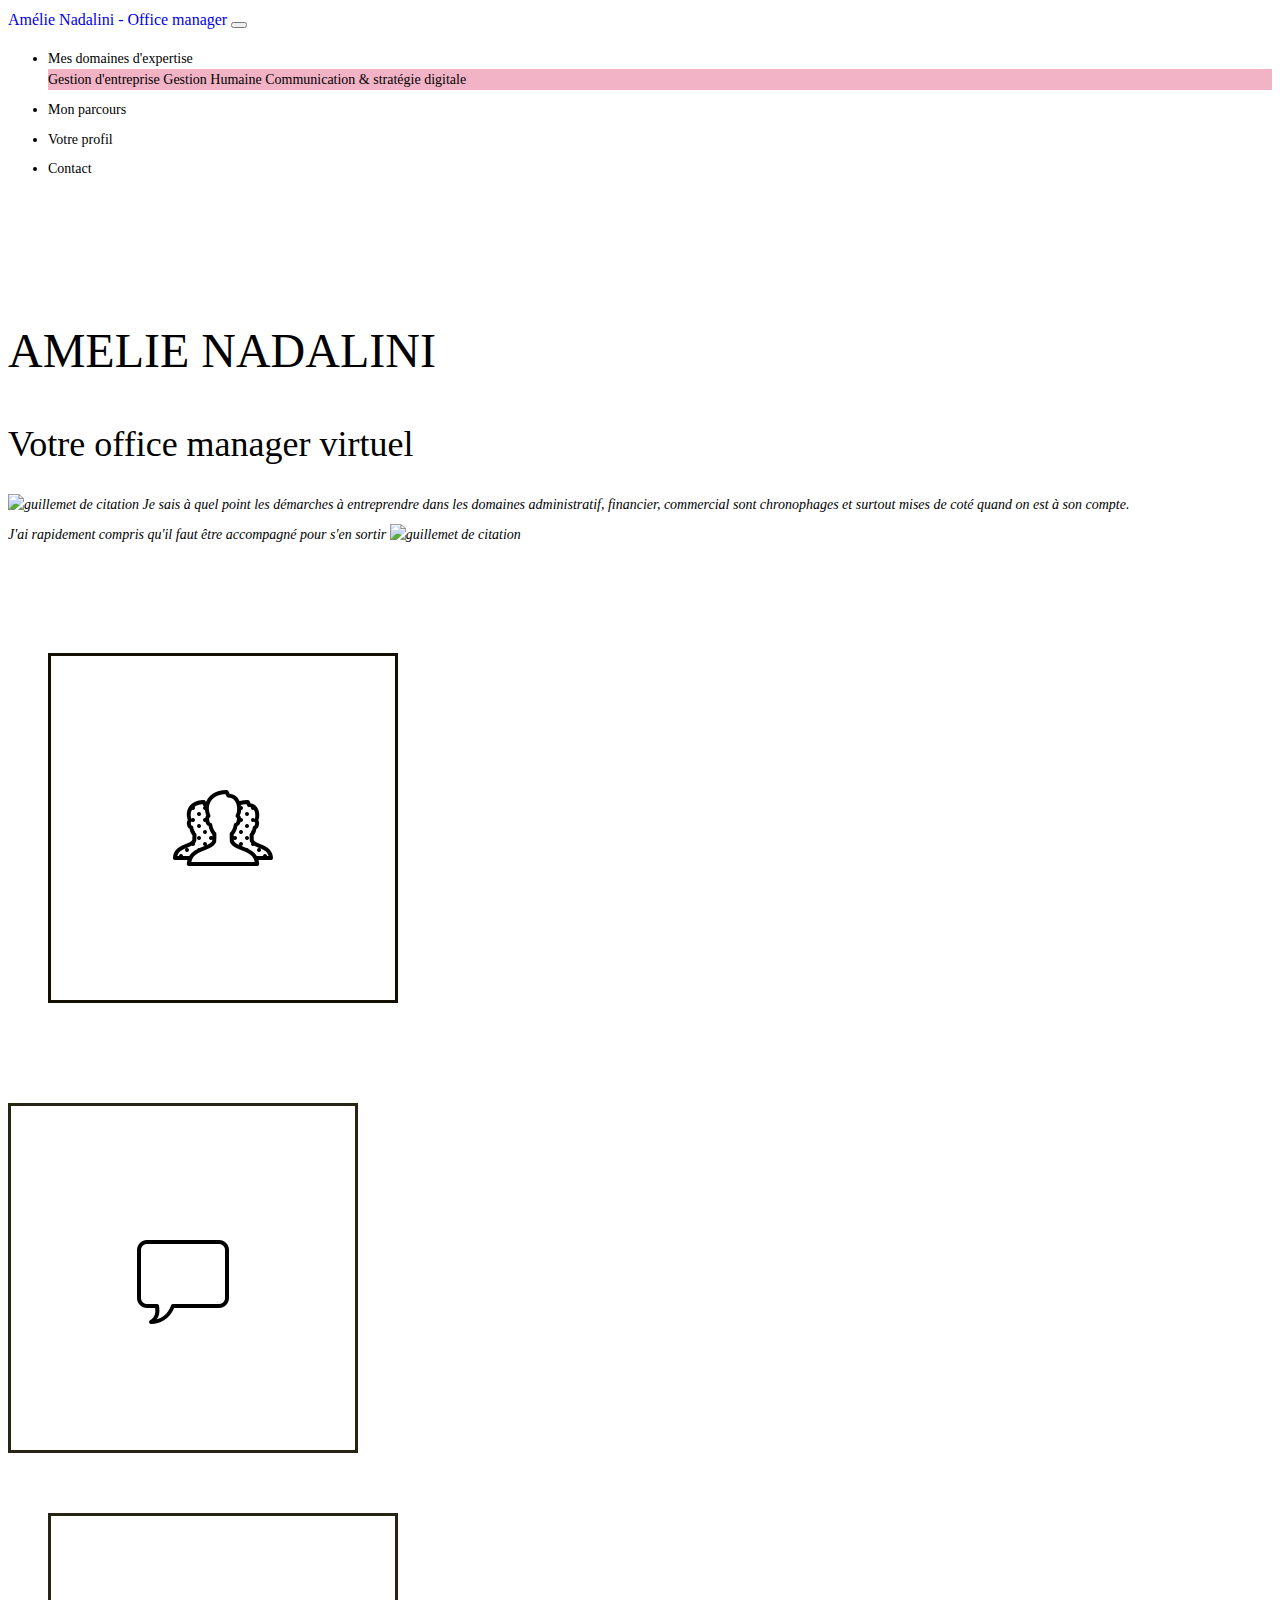
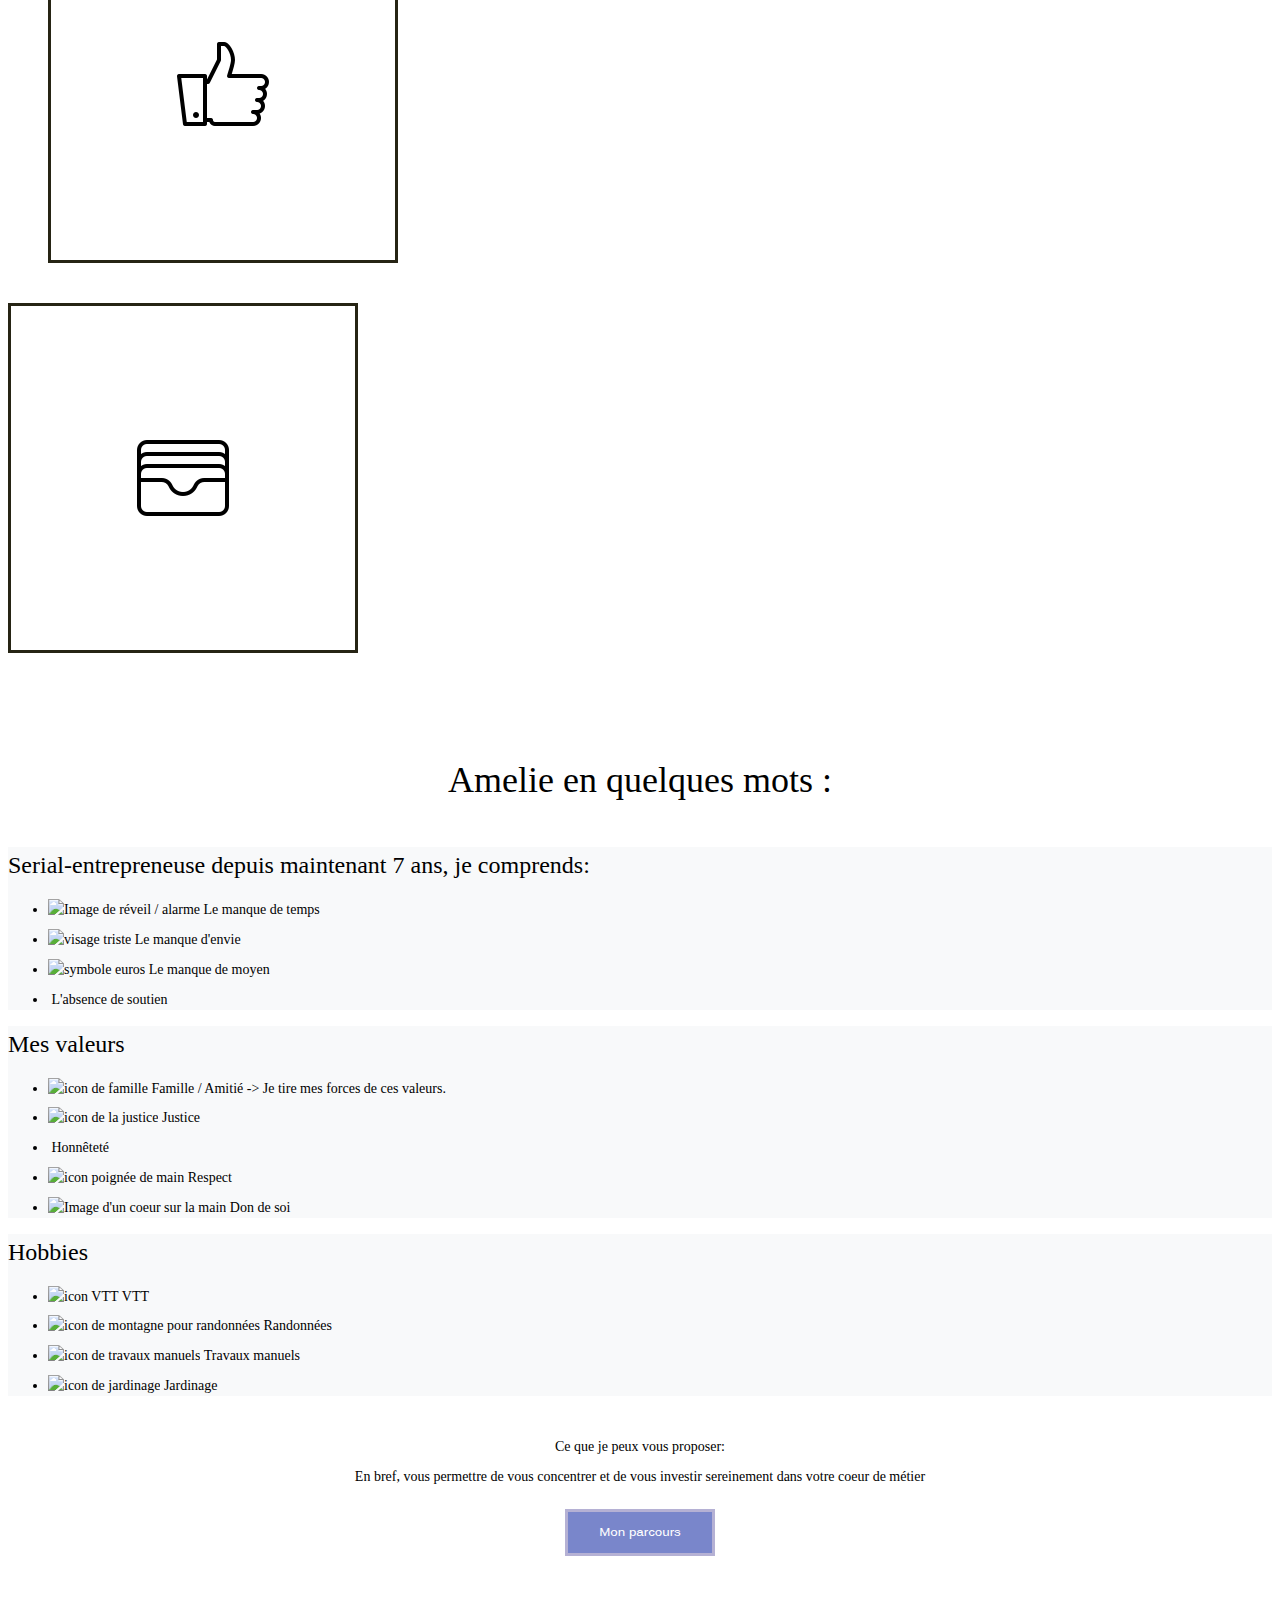
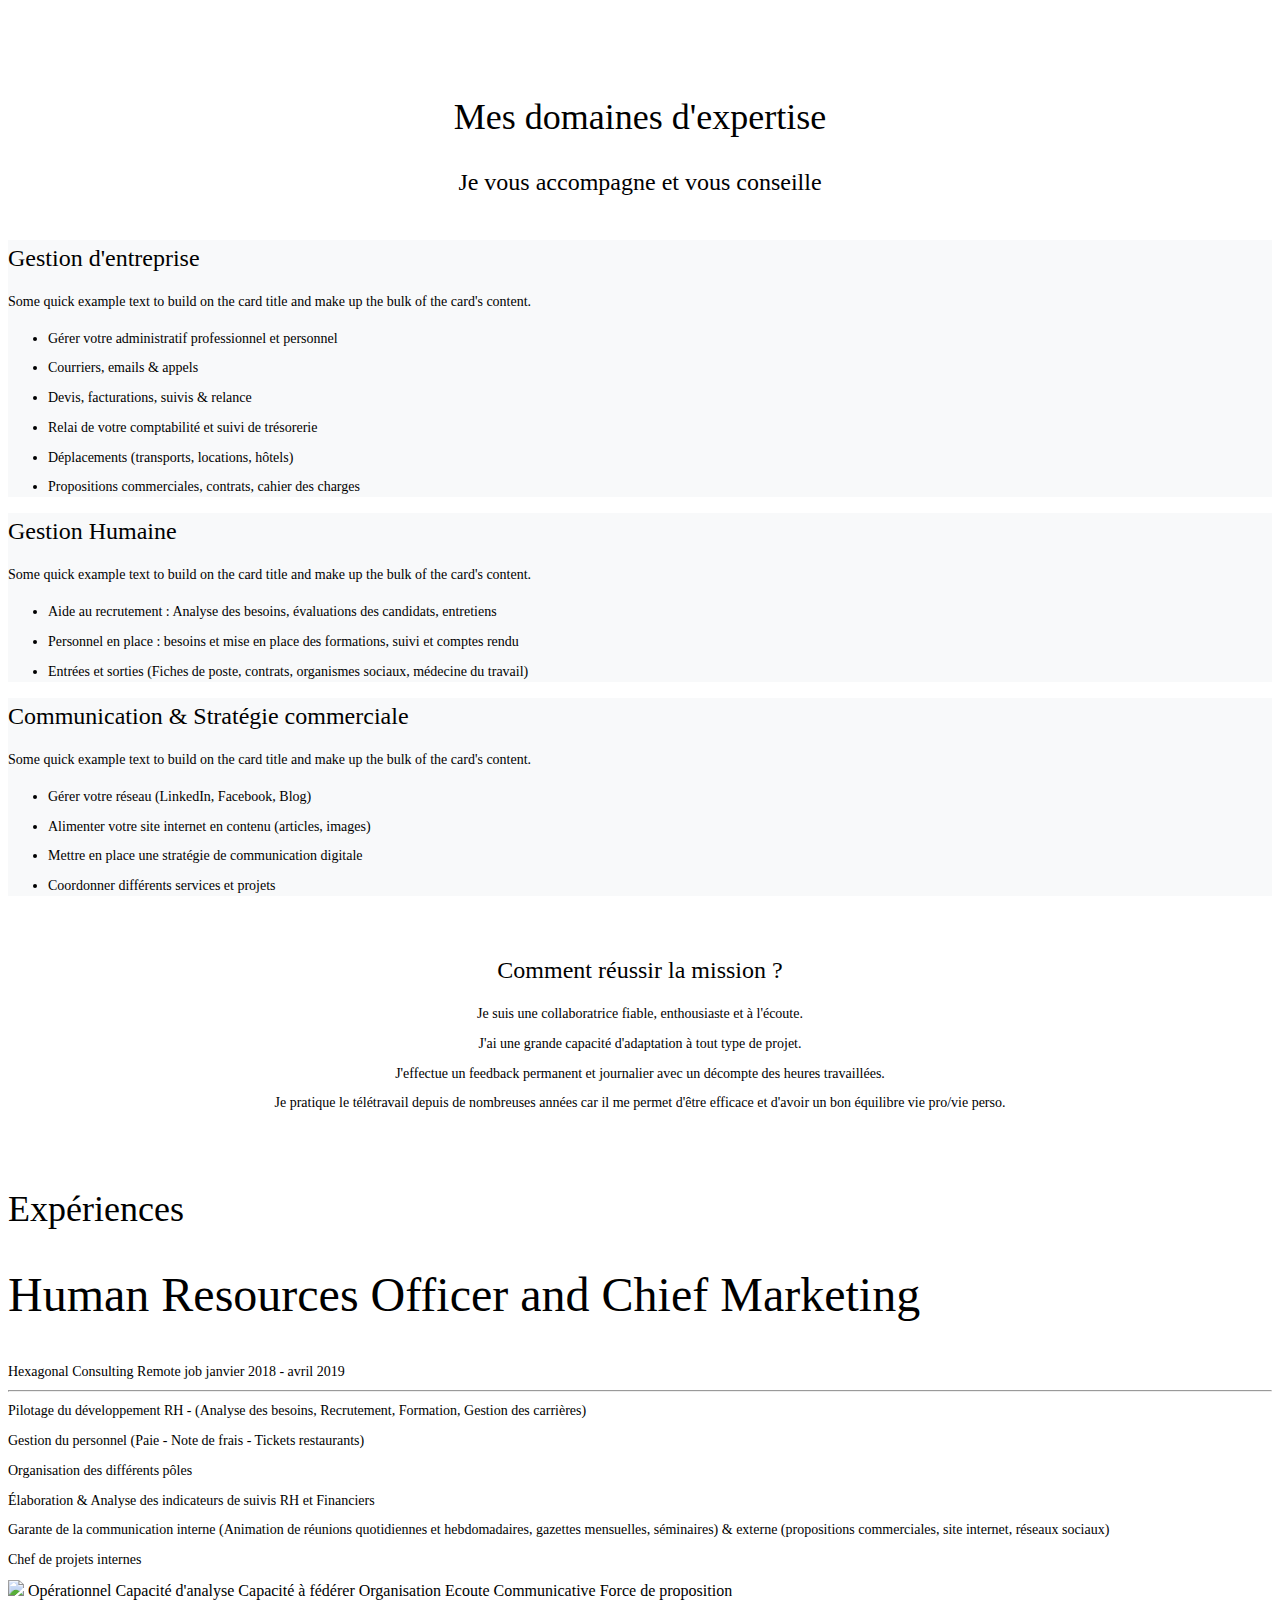
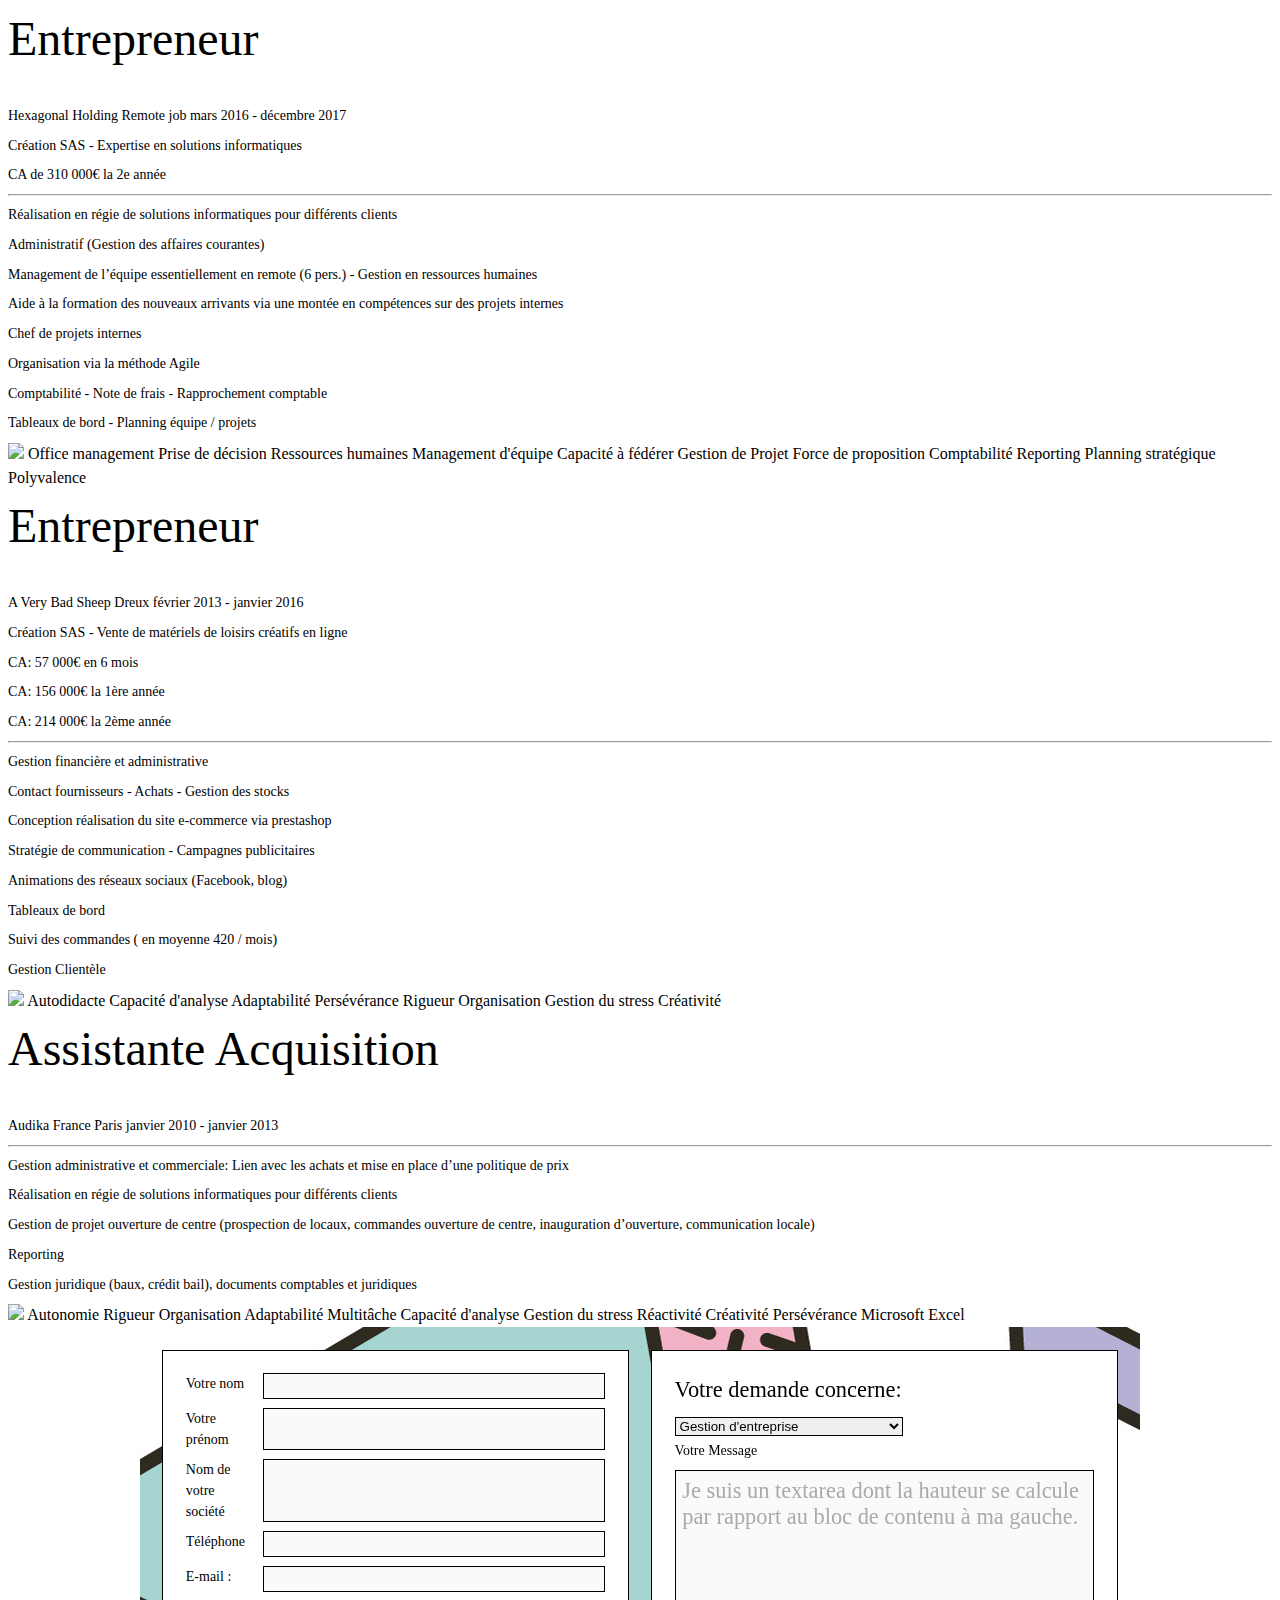
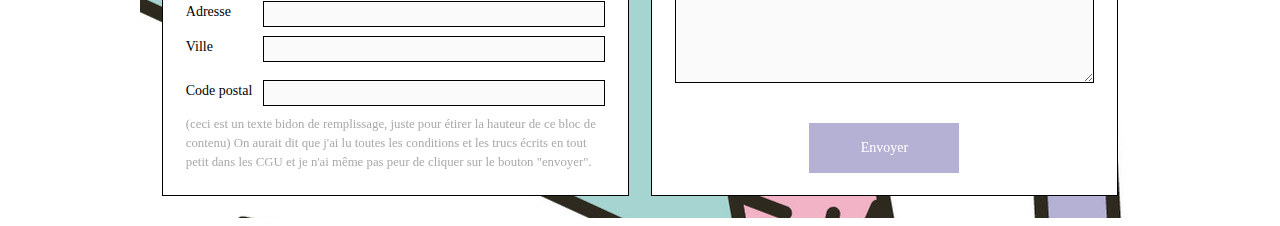
==== commit 04d0bd7e: "Mise à jour CSS" ====
--- a/index.html
+++ b/index.html
@@ -23,17 +23,18 @@
     <nav class=" navbar navbar-expand-lg navbar-light bg-light">
   
         <a class="navbar-brand" href="#">Amélie Nadalini - Office manager</a>
-        <button class="navbar-toggler" type="button" data-toggle="collapse" data-target="#navbarNav" aria-controls="navbarNav" aria-expanded="false" aria-label="Toggle navigation">
-        <span class="navbar-toggler-icon"></span>
+        <button class="navbar-toggler" type="button" data-toggle="collapse" data-target="#navbarSupportedContent" aria-controls="navbarSupportedContent" aria-expanded="false" aria-label="Toggle navigation">
+          <span class="navbar-toggler-icon"></span>
         </button>
+       
     
-     
-        <ul class="  navbar-nav">
+       <div class="collapse navbar-collapse justify-content-end" id="navbarSupportedContent"> 
+
+        <ul class="nav justify-content-end">
           <li class="nav-item dropdown">
-            <a class="nav-link dropdown-toggle" href="#" id="navbarDropdownMenuLink" role="button" data-toggle="dropdown" aria-haspopup="true" aria-expanded="false">
-              Mes domaines d'expertise
-            </a>
-            <div class="dropdown-menu" aria-labelledby="navbarDropdownMenuLink">
+           <a class="nav-link dropdown-toggle" href="#" id="navbarDropdown" role="button" data-toggle="dropdown" aria-haspopup="true" aria-expanded="false">Mes domaines d'expertise
+          </a>
+            <div class="dropdown-menu" aria-labelledby="navbarDropdown">
               <a class="dropdown-item" href="#">Gestion d'entreprise</a>
               <a class="dropdown-item" href="#">Gestion Humaine</a>
               <a class="dropdown-item" href="#">Communication & stratégie digitale</a>
@@ -43,13 +44,13 @@
             <a class="nav-link" href="#">Mon parcours</a>
           </li> 
           <li class="nav-item">
-              <a class="nav-link" href="#">Votre profil</a>
+              <a class="nav-link" href="connexion.html">Votre profil</a>
              </li>
              <li class="nav-item">
               <a class="nav-link" href="#">Contact</a>
              </li>
           </ul>
-    
+        </div>
             
     </nav>
    
@@ -58,19 +59,20 @@
     
 
     <main>
-
-        <section id="section1" class="mtl mbl banner">
-            <div class="wrap" >
-                <div class="grid">
-                     <div class=" collage1  col-t-4 pam mrs ">
-                          <h1>Amélie Nadalini</h1>
+<!-- section1 -->
+        <section id="section1" class="ptl banner">
+            <div class="container" >
+                <div class="row">
+                     <div class=" collage1  col-md-4 ptl pbl">
+                          <h1>AMELIE NADALINI</h1>
                           <h2>Votre office manager virtuel</h2>
                          <p><img src="Images/Icon httpsicons8.comiconsetbusinessios/icons8-quote-left-25.png" alt="guillemet de citation"> Je sais à quel point les démarches à entreprendre dans les domaines administratif, financier,   commercial sont chronophages et surtout mises de coté quand on est à son compte.</p>
   
                          <p>J'ai rapidement compris qu'il faut être accompagné pour s'en sortir <img src="Images/Icon httpsicons8.comiconsetbusinessios/icons8-get-quote-25.png" alt="guillemet de citation"></p>
                     </div>
 
-                    <div class=" collage2 row col-t-8 ">
+                    <div class="col-md-8 ">
+                      <div class="row collage2 justify-content-around">
                         <a class="a-img-txt mbl plm ptm" href="#">
                             <img class="a-img" src="Images/staff.png" alt="jenseign">
                             <span class="a-txt c2">Gestion humaine</span>
@@ -79,6 +81,8 @@
                             <img class="a-img" src="Images/tchat.png"  alt="jenseign" >
                             <span class="a-txt c1">Amélie en<br>quelques mots</span>
                         </a> 
+                      </div>
+                      <div class="row collage2 justify-content-around">
                         <a class="a-img-txt plm pbm" href="#"> 
                          <img class="a-img" src="Images/fb.png" alt="jenseign">
                          <span class="a-txt c1">Communication & <br>& stratégie digiale</span>
@@ -87,106 +91,147 @@
                          <img class="a-img" src="Images/dossier.png" alt="jenseign">
                          <span class="a-txt c2">Gestion d'entreprise</span>
                         </a>
+                      </div>
                     </div>
                 </div>
             </div>
         </section>
 
-        <section id="section2" class="mbl">
-            <h2 class="mbm">Amelie en quelques mots:</h2>
-            <div class="wrap">
-                <div class="grid">
-                      <div class="row">
-
-                        <div class="presentation mbm">
-                        <div class="prs">
-
-                            <p>Serial-entrepreneuse depuis maintenant 7 ans, je comprends:</p>
-
-                         
-                             Le manque de temps
-                            Le manque d'envie
-                             Le manque de moyen
-                              L'absence de soutien
-                         
-                            <p>Ce que je peux vous proposer:</p>
-                  
-                            <p>En bref, vous permettre de vous concentrer et de vous investir sereinement dans votre coeur de métier</p>
-                  
+
+<!-- section2 -->
+        <section id="section2" class="ptl pbl">
+            <h2 class="mbm txt-center">Amelie en quelques mots :</h2>
+            <div class="container">
+                
+                      <div class="row presentation mbm justify-content-between">
+                        <div class="col-md-4 prs">
+
+                            <h3>Serial-entrepreneuse depuis maintenant 7 ans, je comprends:</h3>
+                           
+                            <ul>
+                              <li><img src="Images/Icon httpsicons8.comiconsetbusinessios/alarm-clock.png" alt="Image de réveil / alarme"> Le manque de temps</li>
+                              <li> <img src="Images/Icon httpsicons8.comiconsetbusinessios/sad.png" alt="visage triste"> Le manque d'envie</li>
+                              <li><img src="Images/Icon httpsicons8.comiconsetbusinessios/no-cash.png" alt="symbole euros"> Le manque de moyen</li>
+                              <li><img src="Images/Icon httpsicons8.comiconsetbusinessios/removeuser.png" alt=""> L'absence de soutien</li>
+                            </ul>
+             
+                           
                         </div>
 
-                        <div class="prs">
+                        <div class="col-md-3 prs">
                             <h3>Mes valeurs</h3>
                             <ul>
-                              <li>Famille / Amitié -> Je tire mes forces de ces valeurs.</li>
-                              <li>Justice</li>
-                              <li>Honnêteté</li>
-                              <li>Respect</li>
-                              <li>Don de soi</li>
+                              <li><img src="Images/Icon httpsicons8.comiconsetbusinessios/family.png" alt="icon de famille"> Famille / Amitié -> Je tire mes forces de ces valeurs.</li>
+                              <li><img src="Images/Icon httpsicons8.comiconsetbusinessios/justice.png" alt="icon de la justice"> Justice</li>
+                              <li><img src="Images/Icon httpsicons8.comiconsetbusinessios/helping-hand-25.png" alt="">   Honnêteté</li>
+                              <li><img src="Images/Icon httpsicons8.comiconsetbusinessios/handshake.png" alt="icon poignée de main"> Respect</li>
+                              <li><img src="Images/Icon httpsicons8.comiconsetbusinessios/don de soi.png" alt="Image d'un coeur sur la main"> Don de soi</li>
                             </ul>
                         </div>
 
-                        <div>
+                        <div class="col-md-3">
                             <h3>Hobbies</h3>
                             <ul>
-                               <li>VTT</li>
-                               <li>Randonnées</li>
-                               <li>Travaux manuels</li>
-                               <li>Jardinage</li>
+                               <li><img src="Images/Icon httpsicons8.comiconsetbusinessios/bike.png" alt="icon VTT"> VTT</li>
+                               <li><img src="Images/Icon httpsicons8.comiconsetbusinessios/mountain.png" alt="icon de montagne pour randonnées">  Randonnées</li>
+                               <li><img src="Images/Icon httpsicons8.comiconsetbusinessios/travauxmanuel.png" alt="icon de travaux manuels">  Travaux manuels</li>
+                               <li><img src="Images/Icon httpsicons8.comiconsetbusinessios/jardinage.png" alt="icon de jardinage">  Jardinage</li>
                              </ul>
                         </div>
                       </div>
-                    </div>
+                    
                    </div>
-            </div>
-            <div class="bouton">
-                   <a href="#experience" he><button type="button" class="btn btn-info ">Info</button></a>  
+         
+           
+              <div class="box bg-1">
+                <div class="box">
+                  <p>Ce que je peux vous proposer:</p>
+                  
+                  <p>En bref, vous permettre de vous concentrer et de vous investir sereinement dans votre coeur de métier</p>
+        
+                </div>
+                <button class="button button--tamaya button--border-thick" data-text="Mon parcours"><span>C'est ici <!DOCTYPE html></span></button>
               </div> 
               
         </section>
 
-        <section id="section3">
-            <div id="ge"><!---->
-                <h2>Gestion d'entreprise</h2>
-                <ul>
-                  <li>Gérer votre administratif professionnel et personnel</li>
-                  <li>Courriers, emails & appels</li>
-                  <li>Devis, facturations, suivis & relance</li>
-                  <li>Relai de votre comptabilité et suivi de trésorerie</li>
-                  <li>Déplacements (transports, locations, hôtels)</li>
-                  <li>Propositions commerciales, contrats, cahier des charges</li>
-                </ul>            
-            </div><!---->
-            <div id="gh" ><!---->
-                <h2>Gestion Humaine</h2>
-                 <ul>
-                  <li>Aide au recrutement : Analyse des besoins, évaluations des candidats, entretiens</li>
-                  <li>Personnel en place : besoins et mise en place des formations, suivi et comptes rendu</li>
-                  <li>Entrées et sorties (Fiches de poste, contrats, organismes sociaux, médecine du travail)</li>
-                </ul>
-            </div> <!----> 
-            <div id="com"><!---->
-                <h2>Communication & Stratégie commerciale</h2>
-                <ul>
-                  <li>Gérer votre réseau (LinkedIn, Facebook, Blog)</li>
-                  <li>Alimenter votre site internet en contenu (articles, images)</li>
-                  <li>Mettre en place une stratégie de communication digitale</li>
-                  <li>Coordonner différents services et projets</li>
-                </ul>
-             </div><!---->
-
-             <div>
-              <h3>Comment réussir la mission ?</h3>
-
-              <p>Je suis une collaboratrice fiable, enthousiaste et à l'écoute.</p>
-              <p>J'ai une grande capacité d'adaptation à tout type de projet.</p>
-              <p>J'effectue un feedback permanent et journalier avec un décompte des heures travaillées.</p>    
-              <p>Je pratique le télétravail depuis de nombreuses années car il me permet d'être efficace et d'avoir un bon équilibre vie pro/vie  perso.</p>  
-
+
+<!-- section3  -->
+<section id="section3" class="ptl pbl">
+  <h1 class="mbs txt-center h2-like ">Mes domaines d'expertise</h1>
+  <p class="h3-like txt-center mbm">Je vous accompagne et vous conseille</p>
+  <div class="container-fluid">
+    <div class="row contour justify-content-around pbm">
+      <div id="ge" class="card col-md-3">
+        
+          <div class="card-body">
+            <h2 class="card-title h3-like">Gestion d'entreprise</h2>
+            <p class="card-text">Some quick example text to build on the card title and make up the bulk of the card's content.</p>
           </div>
-
-        </section>
-
+              
+                    <ul class="list-group list-group-flush ">
+                      <li class="list-group-item">Gérer votre administratif professionnel et personnel</li>
+                      <li class="list-group-item">Courriers, emails & appels</li>
+                      <li class="list-group-item">Devis, facturations, suivis & relance</li>
+                      <li class="list-group-item">Relai de votre comptabilité et suivi de trésorerie</li>
+                      <li class="list-group-item">Déplacements (transports, locations, hôtels)</li>
+                      <li class="list-group-item">Propositions commerciales, contrats, cahier des charges</li>
+                    </ul> 
+        </div>
+    
+        <div id="gh" class="card col-md-3">
+         
+          <div class="card-body">
+          <h2 class="card-title h3-like">Gestion Humaine</h2>
+          <p class="card-text">Some quick example text to build on the card title and make up the bulk of the card's content.</p>
+          </div>
+                     <ul class="list-group list-group-flush ">
+                      <li class="list-group-item">Aide au recrutement : Analyse des besoins, évaluations des candidats, entretiens</li>
+                      <li class="list-group-item">Personnel en place : besoins et mise en place des formations, suivi et comptes rendu</li>
+                      <li class="list-group-item">Entrées et sorties (Fiches de poste, contrats, organismes sociaux, médecine du travail)</li>
+                    </ul>
+        </div>
+
+        
+    <div id="com" class="card col-md-3">
+      
+      <div class="card-body">
+      <h2  class="card-title h3-like">Communication & Stratégie commerciale</h2>
+      <p class="card-text">Some quick example text to build on the card title and make up the bulk of the card's content.</p>
+       </div>
+      <ul class="list-group list-group-flush ">
+        <li class="list-group-item">Gérer votre réseau (LinkedIn, Facebook, Blog)</li>
+        <li class="list-group-item">Alimenter votre site internet en contenu (articles, images)</li>
+        <li class="list-group-item">Mettre en place une stratégie de communication digitale</li>
+        <li class="list-group-item">Coordonner différents services et projets</li>
+      </ul>
+    </div>
+
+    </div>
+
+ 
+
+  <div class="box">
+    <h2 class="h3-like">Comment réussir la mission ?</h2>
+    <div class="box">
+      <p>Je suis une collaboratrice fiable, enthousiaste et à l'écoute.</p>
+      <p>J'ai une grande capacité d'adaptation à tout type de projet.</p>
+      <p>J'effectue un feedback permanent et journalier avec un décompte des heures travaillées.</p>    
+      <p>Je pratique le télétravail depuis de nombreuses années car il me permet d'être efficace et d'avoir un bon équilibre vie pro/vie  perso.</p>  
+  
+    </div>
+  
+</div>
+ </div>
+ 
+</section>
+
+
+
+
+
+
+<!-- section experience -->
         <section id="experience">
             <div >
                 <h2>Expériences</h2>
@@ -301,16 +346,16 @@
                 </div>
             </div>
         </section>
-
+<!-- form contact -->
         <form class="form"action="destination.php">
             <div class="divform">
                 <p>
                  <label for="name">Votre nom</label>
-                 <input type="text" id="name" autofocus>
+                 <input type="text" class="form-control" id="name" autofocus>
                 </p>
                 <p>
                   <label for="prenom">Votre prénom </label>
-                  <input type="prenom" id="prenom">
+                  <input type="prenom" class="form-control"  id="prenom">
                 </p>
                 <p>
                  <label for="societe">Nom de votre société</label>
@@ -324,7 +369,7 @@
               
                 <p>
                  <label for="email">E-mail : </label>
-                 <input type="email" id="email">
+                 <input type="email" class="form-control" id="email">
                 </p>
               
                 <p>
@@ -357,13 +402,14 @@
                 </div>
                 <p>Votre Message</p>
                 <textarea name="" id="" cols="10" rows="5">Je suis un textarea dont la hauteur se calcule par rapport au bloc de contenu à ma gauche.</textarea>
+                 <p class=" submitbutton ptm">
+                 <input type="submit" value="Envoyer">
+                </p>
             </div>
-            <p>
-                 <input type="submit" value="Envoyer">
-            </p>
+           
         </form>
            
-                
+<!-- footer -->
 
 
 
@@ -387,6 +433,7 @@
 
     <script src="https://cdn.jsdelivr.net/npm/bootstrap@4.5.3/dist/js/bootstrap.min.js" integrity="sha384-w1Q4orYjBQndcko6MimVbzY0tgp4pWB4lZ7lr30WKz0vr/aWKhXdBNmNb5D92v7s" crossorigin="anonymous"></script>
 
+    <script src="style.js"></script>
 
 </body>
 </html>--- a/stylesheet.css
+++ b/stylesheet.css
@@ -9,10 +9,8 @@
 /* GLOBAL */
 /*-----------------------------------------------------------*/
 @font-face {font-family:"Alako";src:url("fonts/Alako/Alako.otf") format("otf"),url("fonts/Alako/Alako.woff") format("woff"),url("fonts/Alako/Alako.ttf") format("truetype"),url("fonts/Alako/Alako.svg") format("svg");font-weight:normal;font-style:normal;}
-.navbar{
-	justify-content: space-between;
-	width: 100%;
-}
+@font-face {font-family:"Official Hollow Regular";src:url("fonts/Official_Hollow_Regular/OfficialHollow.eot") format("eot"),url("fonts/Official_Hollow_Regular/OfficialHollow.woff") format("woff"),url("fonts/Official_Hollow_Regular/OfficialHollow.ttf") format("truetype"),url("fonts/Official_Hollow_Regular/OfficialHollow.svg") format("svg");font-weight:normal;font-style:normal;}
+
 html {
 	box-sizing:border-box;
 	font-size: 100%;
@@ -30,9 +28,7 @@
 	background-color: #fff;
 }
 
-.un img{
-	background-color: black;
-}
+
 
 
 /* Typographie */
@@ -50,7 +46,7 @@
 }
 h1, .h1-like {
 	font-size: 3em;
-	font-family: 'Alako', 'raleway', Georgia, 'Times New Roman', Times, serif;
+	font-family: 'Official Hollow Regular', 'Alako', 'raleway', Georgia, 'Times New Roman', Times, serif;
 }
 h2, .h2-like {
 	font-size: 2.25em;
@@ -61,604 +57,18 @@
 	font-family: 'Alako', 'raleway', Georgia, 'Times New Roman', Times, serif;
 }
 
-p {
+p, li {
 	font-size: 0.875rem;
 	margin: 0 0 0.625em 0;
+	font-family: 'raleway', Georgia, 'Times New Roman', Times, serif;
 }
 
 
 
 /*-----------------------------------------------------------*/
-/* CSS GRID */
+/* CONTENT */ /* Code desktop */
 /*-----------------------------------------------------------*/
-/*.grid:before,
-.grid:after {
-	display: block;
-	content: '';
-	clear: both;
-}*/
-
-.grid {
-	
-
-	display: -webkit-box;
-	display: -webkit-flex;
-	display: -moz-box;
-	display: -ms-flexbox;
-	display: flex;
-	-webkit-flex-wrap: wrap;
-	    -ms-flex-wrap: wrap;
-	        flex-wrap: wrap;
-	-webkit-box-align: stretch;
-	-webkit-align-items: stretch;
-	   -moz-box-align: stretch;
-	    -ms-flex-align: stretch;
-	        align-items: stretch;
-}
-
-
-[class*="col-"] {
-	width: 100%;
-}
-
-
-.order-m-1 {
-	order: 1;
-}
-.order-m-2 {
-	order: 2;
-}
-.order-m-3 {
-	order: 3;
-}
-.order-m-4 {
-	order: 4;
-}
-.order-m-5 {
-	order: 5;
-}
-.order-m-6 {
-	order: 6;
-}
-.order-m-7 {
-	order: 7;
-}
-.order-m-8 {
-	order: 8;
-}
-.order-m-9 {
-	order: 9;
-}
-.order-m-10 {
-	order: 10;
-}
-.order-m-11 {
-	order: 11;
-}
-.order-m-12 {
-	order: 12;
-}
-
-.offset-m-0 {
-	margin-left: 0%;
-}
-.offset-m-1 {
-	margin-left: 8.333%;
-}
-.offset-m-2 {
-	margin-left: 16.667%;
-}
-.offset-m-3 {
-	margin-left: 25%;
-}
-.offset-m-4 {
-	margin-left: 33.333%;
-}
-.offset-m-5 {
-	margin-left: 41.667%;
-}
-.offset-m-6 {
-	margin-left: 50%;
-}
-.offset-m-7 {
-	margin-left: 58.333%;
-}
-.offset-m-8 {
-	margin-left: 66.667%;
-}
-.offset-m-9 {
-	margin-left: 75%;
-}
-.offset-m-10 {
-	margin-left: 83.333%;
-}
-.offset-m-11 {
-	margin-left: 91.667%;
-}
-.offset-m-12 {
-	margin-left: 100%;
-}
-
-.show-m {
-	display: block;
-}
-.hide-m {
-	display: none;
-}
-
-
-/* tablet view */
-/*--------------------------*/
-@media (min-width: 481px){
-	.col-t-1 {
-		width: 8.333%;
-	}
-	.col-t-2 {
-		width: 16.667%;
-	}
-	.col-t-3 {
-		width: 25%;
-	}
-	.col-t-4 {
-		width: 33.333%;
-	}
-	.col-t-5 {
-		width: 41.667%;
-	}
-	.col-t-6 {
-		width: 50%;
-	}
-	.col-t-7 {
-		width: 58.333%;
-	}
-	.col-t-8 {
-		width: 66.667%;
-	}
-	.col-t-9 {
-		width: 75%;
-	}
-	.col-t-10 {
-		width: 83.333%;
-	}
-	.col-t-11 {
-		width: 91.667%;
-	}
-	.col-t-12 {
-		width: 100%;
-	}
-	.order-t-1 {
-		order: 1;
-	}
-	.order-t-2 {
-		order: 2;
-	}
-	.order-t-3 {
-		order: 3;
-	}
-	.order-t-4 {
-		order: 4;
-	}
-	.order-t-5 {
-		order: 5;
-	}
-	.order-t-6 {
-		order: 6;
-	}
-	.order-t-7 {
-		order: 7;
-	}
-	.order-t-8 {
-		order: 8;
-	}
-	.order-t-9 {
-		order: 9;
-	}
-	.order-t-10 {
-		order: 10;
-	}
-	.order-t-11 {
-		order: 11;
-	}
-	.order-t-12 {
-		order: 12;
-	}
-
-
-
-	.offset-t-0 {
-		margin-left: 0%;
-	}
-	.offset-t-1 {
-		margin-left: 8.333%;
-	}
-	.offset-t-2 {
-		margin-left: 16.667%;
-	}
-	.offset-t-3 {
-		margin-left: 25%;
-	}
-	.offset-t-4 {
-		margin-left: 33.333%;
-	}
-	.offset-t-5 {
-		margin-left: 41.667%;
-	}
-	.offset-t-6 {
-		margin-left: 50%;
-	}
-	.offset-t-7 {
-		margin-left: 58.333%;
-	}
-	.offset-t-8 {
-		margin-left: 66.667%;
-	}
-	.offset-t-9 {
-		margin-left: 75%;
-	}
-	.offset-t-10 {
-		margin-left: 83.333%;
-	}
-	.offset-t-11 {
-		margin-left: 91.667%;
-	}
-	.offset-t-12 {
-		margin-left: 100%;
-	}
-
-
-	.show-t {
-		display: block;
-	}
-	.hide-t {
-		display: none;
-	}
-
-}/*--end of tablet view-----*/
-
-/* desktop view */
-/*--------------------------*/
-@media (min-width: 769px){
-	.col-d-1 {
-		width: 8.333%;
-	}
-	.col-d-2 {
-		width: 16.667%;
-	}
-	.col-d-3 {
-		width: 25%;
-	}
-	.col-d-4 {
-		width: 33.333%;
-	}
-	.col-d-5 {
-		width: 41.667%;
-	}
-	.col-d-6 {
-		width: 50%;
-	}
-	.col-d-7 {
-		width: 58.333%;
-	}
-	.col-d-8 {
-		width: 66.667%;
-	}
-	.col-d-9 {
-		width: 75%;
-	}
-	.col-d-10 {
-		width: 83.333%;
-	}
-	.col-d-11 {
-		width: 91.667%;
-	}
-	.col-d-12 {
-		width: 100%;
-	}
-	.order-d-1 {
-		order: 1;
-	}
-	.order-d-2 {
-		order: 2;
-	}
-	.order-d-3 {
-		order: 3;
-	}
-	.order-d-4 {
-		order: 4;
-	}
-	.order-d-5 {
-		order: 5;
-	}
-	.order-d-6 {
-		order: 6;
-	}
-	.order-d-7 {
-		order: 7;
-	}
-	.order-d-8 {
-		order: 8;
-	}
-	.order-d-9 {
-		order: 9;
-	}
-	.order-d-10 {
-		order: 10;
-	}
-	.order-d-11 {
-		order: 11;
-	}
-	.order-d-12 {
-		order: 12;
-	}
-
-
-
-	.offset-d-0 {
-		margin-left: 0%;
-	}
-	.offset-d-1 {
-		margin-left: 8.333%;
-	}
-	.offset-d-2 {
-		margin-left: 16.667%;
-	}
-	.offset-d-3 {
-		margin-left: 25%;
-	}
-	.offset-d-4 {
-		margin-left: 33.333%;
-	}
-	.offset-d-5 {
-		margin-left: 41.667%;
-	}
-	.offset-d-6 {
-		margin-left: 50%;
-	}
-	.offset-d-7 {
-		margin-left: 58.333%;
-	}
-	.offset-d-8 {
-		margin-left: 66.667%;
-	}
-	.offset-d-9 {
-		margin-left: 75%;
-	}
-	.offset-d-10 {
-		margin-left: 83.333%;
-	}
-	.offset-d-11 {
-		margin-left: 91.667%;
-	}
-	.offset-d-12 {
-		margin-left: 100%;
-	}
-
-
-	.show-d {
-		display: block;
-	}
-	.hide-d {
-		display: none;
-	}
-}/*--end of desktop view-----*/
-
-
-
-
-
-
-
-/* buttons */
-/*--------------------------*/
- .btn {
-	position: relative;
-	display: inline-block;
-	background-color: #f36;
-	color: #fff;
-	border: none;
-	border-radius: 3px;
-	padding: 0 1.25em;
-	line-height: 2.5;
-}
-
-.btn--small {
-	font-size: 0.75em;
-}
-.btn--large {
-	font-size: 1.5em;
-}
-.btn--secondary {
-	color: #fff;
-	background-color: #f36;
-	border: 2px solid #f36;
-} 
-
-
-/* helpers */
-/*--------------------------*/
-
-.v-top {
-	vertical-align: top;
-}
-.v-middle {
-	vertical-align: middle;
-}
-.v-bottom {
-	vertical-align: bottom;
-}
-
-
-
-
-/*
-m = margin
-a, t, b = all, top, bottom
-n, s, m, l = none, small, medium, large
-*/
-
-.man {
-	margin: 0!important;
-}
-.mas {
-	margin: 20px!important;	
-}
-.mam {
-	margin: 40px!important;	
-}
-.mal {
-	margin: 60px!important;	
-}
-
-
-.mtn {
-	margin-top: 0!important;
-}
-.mts {
-	margin-top: 20px!important;	
-}
-.mtm {
-	margin-top: 40px!important;	
-}
-.mtl {
-	margin-top: 60px!important;	
-}
-
-.mbn {
-	margin-bottom: 0!important;
-}
-.mbs {
-	margin-bottom: 20px!important;	
-}
-.mbm {
-	margin-bottom: 40px!important;	
-}
-.mbl {
-	margin-bottom: 60px!important;	
-}
-
-.mrs{
-	margin-right: 20px !important;
-}
-
-.pan {
-	padding: 0px!important;
-}
-.pas {
-	padding: 20px!important;
-}
-.pam {
-	padding: 40px!important;
-}
-.pal {
-	padding: 60px!important;
-}
-
-
-.ptn {
-	padding-top: 0!important;
-}
-.pts {
-	padding-top: 20px!important;	
-}
-.ptm {
-	padding-top: 40px!important;	
-}
-.ptl {
-	padding-top: 60px!important;	
-}
-
-.pbn {
-	padding-bottom: 0!important;
-}
-.pbs {
-	padding-bottom: 20px!important;	
-}
-.pbm {
-	padding-bottom: 40px!important;	
-}
-.pbl {
-	padding-bottom: 60px!important;	
-}
-
-.prs{
-	padding-right: 20px !important;
-}
-
-.prm{
-	padding-right: 40px !important;
-}
-
-.plm{
-	padding-left: 40px !important;
-}
-
-.txt-right {
-	text-align: right;
-}
-.txt-center {
-	text-align: center;
-}
-.txt-left {
-	text-align: left;
-}
-
-.bg-light {
-	background-color: #ddd;
-}
-.bg-medium {
-	background-color: #adadad;
-}
-.bg-dark {
-	background-color: #161b1f;
-}
-.txt-light {
-	color: #fafafa;
-}
-.txt-medium {
-	color: #ccc;
-}
-.txt-dark {
-	color: #5d5d5d;
-}
-
-.center-box {
-	float: none!important;
-	margin-left: auto!important;
-	margin-right: auto!important;
-}
-
-.round-box {
-	border-radius: 50%;
-}
-.border-s-light {
-	border: 5px solid #fff;
-}
-.border-s-medium {
-	border: 5px solid #333;
-}
-
-.ul-clean{
-	margin-top: 0;
-	margin-bottom: 0;
-	padding-left: 0;
-	list-style-type: none;
-}
-
-.overlay {
-	background-color: rgba(0,0,0,0.7);
-}
-
-/*-----------------------------------------------------------*/
-/* CONTENT */ /* Code mobile */
-/*-----------------------------------------------------------*/
-.wrap {
-	max-width: 1280px;
-	width: 100%;
-	padding-left: 40px;
-	padding-right: 40px;
-	margin-left: auto;
-	margin-right: auto;
-}
+
 
 /* header */
 /*--------------------------*/
@@ -671,14 +81,24 @@
 /* nav */
 /*--------------------------*/
 
-.navbar-light .navbar-nav .nav-link {
+.nav a{
 	color:black;
 	font-family: 'raleway', Georgia, 'Times New Roman', Times, serif;  ;
 	font-size: 0.875rem;
 }
-.navbar-light:hover .navbar-nav:hover .nav-link:hover {
-	background: #a6d4d1 ;
-}
+
+.nav-link:hover{
+
+	background: #a6d4d1;
+
+}
+
+
+.dropdown-menu{
+	background:#f2b3c6 ;
+}
+
+
 
 
 
@@ -698,16 +118,16 @@
 }
 
 .banner, .banner-app{
-	background-repeat: no-repeat;
+	
 	-webkit-background-size: cover; 
 	background-size: cover;
 	background-position: 69% 50%;
-}
-
-/* section1 */
-.collage2{
-	justify-content: space-between;
-}
+	background-attachment: fixed;
+}
+
+
+/* ************************************************section1 *************************************************/
+
 
 .collage1{
 	flex-direction: column;
@@ -726,26 +146,68 @@
 	font-style: italic;
 }
 
-/* section2 */
-
-#section2 h2{
-	text-align: center;
-}
-
-.presentation {
-	display: flex;
-	justify-content: space-around;
-
-}
-
-.presentation ul{
-	list-style-type: none;
-}
-.presentation h3{
-	text-align: center;
-	
-}
-
+.a-img-txt{
+	display:grid; 
+  }
+  
+  /* les enfants se superposent */
+  .a-img-txt>*{
+	grid-area:1/1/-1/-1; 
+	/* raccourci pour grid-row et grid-column */
+  }
+  
+  /* le texte */
+  .a-txt{
+	display:flex;
+	justify-content:center;
+	align-items:center;
+	color:black;
+	font-weight: 800;
+	opacity:0;
+	filter:invert(0); /* antibug si effet sur a-img */
+	transition:opacity .8s;
+  }
+  
+  /* les couleurs c1 et c2 */
+  .c1{
+	  background:#f2b3c6; /* avec alpha */
+  }
+  
+  .c2{
+	  background:#b5b1d4; /* avec alpha */
+  }
+  
+  /* le survol */
+  .a-txt:hover{
+	opacity:1;
+  }
+  .a-img-txt:hover .a-img{
+	filter:invert(0);
+  }
+  /* la déco */
+  .essai{
+   
+	margin:24px;
+	font-family:'raleway';
+	font-size:21px;
+  
+  }
+  
+  img{
+	max-width:100%;
+	height:auto;
+  }
+  a{
+	text-decoration:none;
+  }
+
+/* ************************************************section2 *************************************************/
+
+
+
+.presentation div{
+	background:#f8f9fa;
+}
 .bouton{
 	text-align: center;
 	
@@ -756,14 +218,251 @@
 	width: 150px;
 }
 
-
-
-
-
-
-
-
-/* footer */
+.box{
+	flex-direction: column;
+	align-items: center;
+}
+
+/* button mon parcours */
+/*--------------------------*/
+.content {
+	padding: 2em 1em 5em;
+	z-index: 1;
+	max-width: 1000px;
+	margin: 0 auto;
+}
+.content h2 {
+	margin: 0 0 2em;
+}
+
+.box {
+	
+	display: -webkit-flex;
+	display: -ms-flexbox;
+	display: flex;
+	-webkit-flex-wrap: wrap;
+	-ms-flex-wrap: wrap;
+	flex-wrap: wrap;
+	-webkit-justify-content: center;
+	justify-content: center;
+}
+
+
+/* Common button styles */
+.button {
+	float: left;
+	min-width: 150px;
+	max-width: 250px;
+	display: block;
+	margin: 1em;
+	padding: 1em 2em;
+	border: none;
+	background: none;
+	color: inherit;
+	vertical-align: middle;
+	position: relative;
+	z-index: 1;
+	-webkit-backface-visibility: hidden;
+	-moz-osx-font-smoothing: grayscale;
+}
+.button:focus {
+	outline: none;
+}
+.button > span {
+	vertical-align: middle;
+}
+
+.bg-1 .button {
+	color: black;
+	border-color: #b5b1d4 ;
+}
+
+/* Borders */
+
+.button--border-thick {
+	border: 3px solid;
+}
+
+.button--tamaya {
+	overflow: hidden;
+	color: #ff1a7f;
+	min-width:150px;
+}
+
+.button--tamaya::before,
+.button--tamaya::after {
+	content: attr(data-text);
+	position: absolute;
+	width: 100%;
+	height: 50%;
+	left: 0;
+	background: #7986cb;
+	color: #fff;
+	overflow: hidden;
+	-webkit-transition: -webkit-transform 0.3s;
+	transition: transform 0.3s;
+	-webkit-transition-timing-function: cubic-bezier(0.2, 1, 0.3, 1);
+	transition-timing-function: cubic-bezier(0.2, 1, 0.3, 1);
+}
+.button--tamaya.button--inverted::before,
+.button--tamaya.button--inverted::after {
+	background: #fff;
+	color: #37474f;
+}
+.button--tamaya::before {
+	top: 0;
+	padding-top: 1em;
+}
+.button--tamaya::after {
+	bottom: 0;
+	line-height: 0;
+}
+.button--tamaya > span {
+	display: block;
+	-webkit-transform: scale3d(0.2, 0.2, 1);
+	transform: scale3d(0.2, 0.2, 1);
+	opacity: 0;
+	-webkit-transition: -webkit-transform 0.3s, opacity 0.3s;
+	transition: transform 0.3s, opacity 0.3s;
+	-webkit-transition-timing-function: cubic-bezier(0.2, 1, 0.3, 1);
+	transition-timing-function: cubic-bezier(0.2, 1, 0.3, 1);
+}
+.button--tamaya:hover::before {
+	-webkit-transform: translate3d(0, -100%, 0);
+	transform: translate3d(0, -100%, 0);
+}
+.button--tamaya:hover::after {
+	-webkit-transform: translate3d(0, 100%, 0);
+	transform: translate3d(0, 100%, 0);
+}
+.button--tamaya:hover > span {
+	opacity: 1;
+	-webkit-transform: scale3d(1, 1, 1);
+	transform: scale3d(1, 1, 1);
+}
+
+/* ************************************************section3 *************************************************/
+
+#ge, #gh, #com{
+
+	background: #f8f9fa;
+	
+}
+
+
+ /* ************************************************form ****************************************************/
+ * {
+	box-sizing: border-box;
+  }
+  
+  /* 1- positionning the 2 divs */
+  form {
+	  display: flex;
+  }
+  form > div {
+	  flex: 1;
+	  min-width: 0; /* fix for min-width: auto */
+  }
+  form > div + div {
+	  margin-left: 1em;
+  }
+  
+  /* 2- fluid inputs */
+  .divform > p {
+	  display: flex;
+  }
+  form input:not([type=submit]) {
+	  flex: 1; /* fluid width */
+	  display: block; /* IE fix */
+	  min-width: 0; /* fix for min-width: auto */
+  }
+  
+  /* 3- fluid textarea */
+  .divform + .divform {
+	  display: flex;
+	  flex-direction: column;
+  }
+  textarea {
+	  flex: 1; /* fluid height */
+	  display: block; /* IE fix */
+  }
+  
+  
+  /* Decoration */
+  
+   form{
+	  max-width: 1000px;
+	  margin: auto;
+	  padding: 1em;
+	  background:url('Images/AdobeStock_188685707.jpeg');
+	  color:black;
+	  font-size: 1.4em;
+	  font-family: 'Alako', 'raleway', Georgia, 'Times New Roman', Times, serif;
+  }
+
+  .form-control{
+	border: 1px solid black;
+  }
+  
+  
+  form > div {
+	  padding: 1em;
+	  background: #fff;
+	  border: 1px solid black;
+	 
+  }
+  input,
+  textarea {
+	  padding: .3em;
+	  border: 1px solid black;
+	  font-family: inherit;
+	  font-size: inherit;
+	background: rgba(0,0,0,.02);
+  }
+  input:focus,
+  textarea:focus {
+	  outline: none;
+  }
+  input[type="submit"] {
+	  padding: .3em 1em;
+	  height: 50px;
+	  width: 150px;
+	  background:#b5b1d4;
+	  border: none;
+	  color: #fff;
+	  justify-content: center;
+	  margin-left: 0;   
+	  cursor: pointer;
+  }
+
+  .submitbutton{
+	  justify-content: center;
+  }
+ 
+  label {
+	  width: 5em;
+	  margin-right: .5em;
+	text-align: left;
+	display: inline;
+	color: black;
+	font-family:'Alako', 'raleway', Georgia, 'Times New Roman', Times, serif;
+  }
+  
+  div:first-child p:first-child {
+	  justify-content: flex-end;
+  }
+  textarea {
+	  resize: vertical;
+	  color: #aaa;
+  }
+  .divform > p:first-child {margin-top: 0;}
+  .divform > p:last-child {margin-bottom: 0;}
+  small {
+	  font-size: 0.8rem;
+	  color: #aaa;
+  }
+
+/* ************************************************footer *************************************************/
 /*--------------------------*/
 #footer {
 	background-color: #161b1f;
@@ -788,24 +487,13 @@
 /*-----------------------------------------------------------*/
 /* RWD */
 /*-----------------------------------------------------------*/
+
+/*mobile view/*
+
+
 /* tablet view */
 /*--------------------------*/
-@media (min-width: 481px){
-
-	/* nav */
-	/*--------------------------*/
-	.menu {
-		height: auto; /* on affiche le menu */
-		opacity: 1; 
-		text-align: right;
-		margin-top: 1.1em;
-	}
-	.menu li {
-		display: inline-block;
-	}
-	.menu a {
-		padding: 0.5em 0.8em;
-	}
+
 	/* btn menu */
 	/*--------------------------*/
 	.btn-menu {
@@ -826,306 +514,174 @@
 		border-radius: 0;
 	}
 
-}/*-- end of tablet view----*/
+/*-- end of tablet view----*/
 
 /* desktop view */
 /*--------------------------*/
-@media (min-width: 769px){
+
 
 	/* Links */
 	/*--------------------------*/
-	a {
-		-webkit-transition: all 0.3s ease-in-out;
-		transition: all 0.3s ease-in-out;
-	}
-	a:hover, a:active {
-		color: #333;
-	}
+
 
 	/* buttons */
 	/*--------------------------*/
-	.btn {
-		-webkit-transition: all 0.3s ease-in-out;
-		transition: all 0.3s ease-in-out;
-	}
-	.btn:hover {
-		color: #fff;
-		background-color: #ff5781;
-	}
-	.btn:active {
-		top: 1px;
-	}
-	.btn--secondary:hover {
-		color: #ededed;
-		background-color: transparent;
-	}
+
 	/* nav */
 	/*--------------------------*/
-	.menu a:hover {
-		background-color: #fff;
-		color: #d35f60;
-	}
+
 	/* main */
 	/*--------------------------*/
 
-	.banner, .banner-app{
-		background-attachment: fixed;
-	}
-
-	/*.banner {
-		position: relative;
-	}
-	.banner-box {
-		position: absolute;
-		bottom: 0;
-		left: 10px;
-		right: 10px;
-	}
-
-	/*team*/
-	/* 1 aggrandir l'image
-	2 masquer ce qui dépasse
-	3 mettre en position absolute la team box
-	4 masquer les élements à l'état initial
-	5 afficher les élements au hover*/
-
-	.team {
-		cursor:pointer;
-		overflow: hidden; /*2*/
-		position: relative;/*3*/
-		}
-		
-	.team img{
-		-webkit-transition: all 0.3s ease-in-out;
-		transition: all 0.3s ease-in-out;
-	}
-
-	.team:hover img {
-		transform:scale(1.5);/*1*/
-	}
-
-	.team-box{
-		position: absolute;/*3*/
-		top: 0;
-		bottom: 0;
-		left: 0;
-		right: 0;
-		background-color: rgb(0,0,0,0.7);
-		-webkit-transition: all 0.3s ease-in-out;
-		transition: all 0.3s ease-in-out;
-		opacity: 0;/*4*/
-	}
-
-	.team:hover .team-box{
-		opacity: 1; /*5*/
-	}	
-
-	.team-detail .team-tittle{
-		opacity: 0;/*4*/
-	}
-
-	.team:hover .team-tittle{
-		opacity: 1;/*5*/
-		padding-left: 20px;
-		-webkit-transition: all 0.3s ease-in-out 0.3s;
-		transition: all 0.3s ease-in-out 0.3s;
-
-	}
-
-
-	.team:hover .team-detail{
-		opacity: 1;/*5*/
-		padding-left: 20px;
-		-webkit-transition: all 0.3s ease-in-out 0.5s;
-		transition: all 0.3s ease-in-out 0.5s;
-
-	}
+	
+
+	
 	/* footer */
 	/*--------------------------*/
 	#totop:hover {
 		color: #934243;
 	}
-}/*-- end of desktop view----*/
-
-
-
-.a-img-txt{
-	display:grid; 
-  }
-  
-  /* les enfants se superposent */
-  .a-img-txt>*{
-	grid-area:1/1/-1/-1; 
-	/* raccourci pour grid-row et grid-column */
-  }
-  
-  /* le texte */
-  .a-txt{
-	display:flex;
-	justify-content:center;
-	align-items:center;
-	color:#fff;
-	opacity:0;
-	filter:invert(0); /* antibug si effet sur a-img */
-	transition:opacity .8s;
-  }
-  
-  /* les couleurs c1 et c2 */
-  .c1{
-	  background:#f2b3c6; /* avec alpha */
-  }
-  
-  .c2{
-	  background:#b5b1d4; /* avec alpha */
-  }
-  
-  /* le survol */
-  .a-txt:hover{
-	opacity:1;
-  }
-  .a-img-txt:hover .a-img{
-	filter:invert(0);
-  }
-  /* la déco */
-  .essai{
-   
-	margin:24px;
-	font-family:'raleway';
-	font-size:21px;
-  
-  }
-  
-  img{
-	max-width:100%;
-	height:auto;
-  }
-  a{
-	text-decoration:none;
-  } */
-  
-  /* *********************form */
-  * {
-	box-sizing: border-box;
-  }
-  
-  /* 1- positionning the 2 divs */
-  form {
-	  display: flex;
-  }
-  form > div {
-	  flex: 1;
-	  min-width: 0; /* fix for min-width: auto */
-  }
-  form > div + div {
-	  margin-left: 1em;
-  }
-  
-  /* 2- fluid inputs */
-  .divform > p {
-	  display: flex;
-  }
-  form input:not([type=submit]) {
-	  flex: 1; /* fluid width */
-	  display: block; /* IE fix */
-	  min-width: 0; /* fix for min-width: auto */
-  }
-  
-  /* 3- fluid textarea */
-  .divform + .divform {
-	  display: flex;
-	  flex-direction: column;
-  }
-  textarea {
-	  flex: 1; /* fluid height */
-	  display: block; /* IE fix */
-  }
-  
-  
-  /* Decoration */
-  
-   form{
-	  max-width: 1000px;
-	  margin: auto;
-	  padding: 1em;
-	  background:rgba(0,0,0,.1);
-	  color: red;
-	  font-size: 1.4em;
-	  font-family: georgia, "trebuchet ms", arial, serif;
-  }
-  
-  
-  form > div {
-	  padding: 1em;
-	  background: #fff;
-	  border: 1px solid gray;
-	  border-radius: 4px;
-  }
-  input,
-  textarea {
-	  padding: .3em;
-	  border: 1px solid #555;
-	  border-radius: 4px;
-	  font-family: inherit;
-	  font-size: inherit;
-	background: rgba(0,0,0,.02);
-  }
-  input:focus,
-  textarea:focus {
-	  outline: none;
-  }
-  input[type="submit"] {
-	  padding: .3em 1em;
-	  background: #555;
-	  border: none;
-	  color: #fff;   
-	  border-radius: 4px;
-	  cursor: pointer;
-  }
-  label {
-	  width: 5em;
-	  margin-right: .5em;
+
+
+
+
+
+/* helpers */
+/*--------------------------*/
+
+.v-top {
+	vertical-align: top;
+}
+.v-middle {
+	vertical-align: middle;
+}
+.v-bottom {
+	vertical-align: bottom;
+}
+
+/*
+m = margin
+a, t, b = all, top, bottom
+n, s, m, l = none, small, medium, large
+*/
+
+.man {
+	margin: 0!important;
+}
+.mas {
+	margin: 20px!important;	
+}
+.mam {
+	margin: 40px!important;	
+}
+.mal {
+	margin: 60px!important;	
+}
+
+
+.mtn {
+	margin-top: 0!important;
+}
+.mts {
+	margin-top: 20px!important;	
+}
+.mtm {
+	margin-top: 40px!important;	
+}
+.mtl {
+	margin-top: 60px!important;	
+}
+
+.mbn {
+	margin-bottom: 0!important;
+}
+.mbs {
+	margin-bottom: 20px!important;	
+}
+.mbm {
+	margin-bottom: 40px!important;	
+}
+.mbl {
+	margin-bottom: 60px!important;	
+}
+
+.mrs{
+	margin-right: 20px !important;
+}
+
+.pan {
+	padding: 0px!important;
+}
+.pas {
+	padding: 20px!important;
+}
+.pam {
+	padding: 40px!important;
+}
+.pal {
+	padding: 60px!important;
+}
+
+
+.ptn {
+	padding-top: 0!important;
+}
+.pts {
+	padding-top: 20px!important;	
+}
+.ptm {
+	padding-top: 40px!important;	
+}
+.ptl {
+	padding-top: 60px!important;	
+}
+
+.pbn {
+	padding-bottom: 0!important;
+}
+.pbs {
+	padding-bottom: 20px!important;	
+}
+.pbm {
+	padding-bottom: 40px!important;	
+}
+.pbl {
+	padding-bottom: 60px!important;	
+}
+
+.prs{
+	padding-right: 20px !important;
+}
+
+.prm{
+	padding-right: 40px !important;
+}
+
+.plm{
+	padding-left: 40px !important;
+}
+
+.txt-right {
+	text-align: right;
+}
+.txt-center {
+	text-align: center;
+}
+.txt-left {
 	text-align: left;
-	display: inline;
-  }
-  input[type="submit"] {
-	  margin-left: auto;
-  }
-  div:first-child p:first-child {
-	  justify-content: flex-end;
-  }
-  textarea {
-	  resize: vertical;
-	  color: #aaa;
-  }
-  .divform > p:first-child {margin-top: 0;}
-  .divform > p:last-child {margin-bottom: 0;}
-  small {
-	  font-size: 0.8rem;
-	  color: #aaa;
-  }
-  
-  /* small screens */
-  @media (max-width: 600px) {
-	  form {
-		  flex-direction: column;
-	  }
-	  form p {
-		  display: block;
-	  }
-	  label {
-		  display: block;
-		  width: auto;
-		  text-align: left;
-	  }
-	  form > div {
-		  width: auto;
-	  }
-	  form > div + div {
-		  margin-left: 0;
-		  margin-bottom: 1em;
-		  order: -1;
-	  }
-	  input {
-		  width : 100%
-	  }
-  }+}
+
+
+
+
+
+
+
+
+.overlay {
+	background-color: rgba(0,0,0,0.7);
+}
+  
+ 
+  
+ 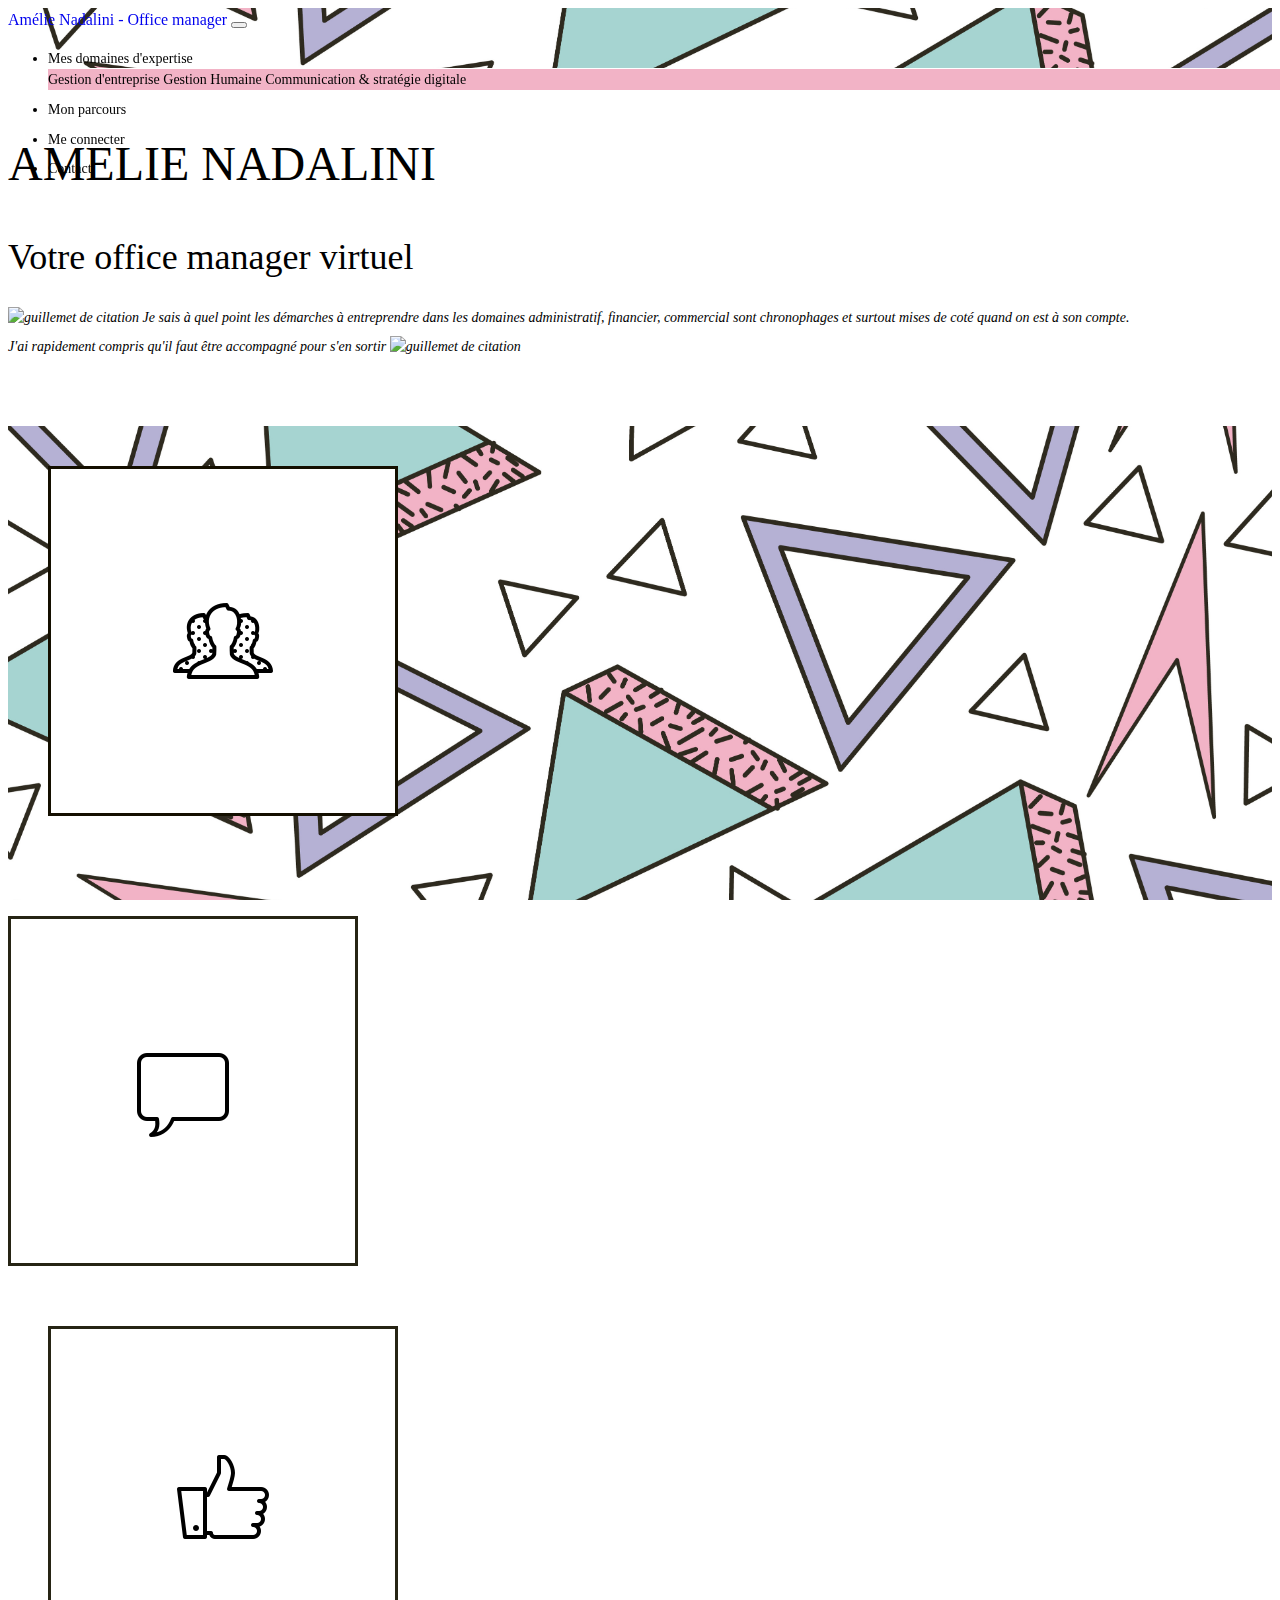
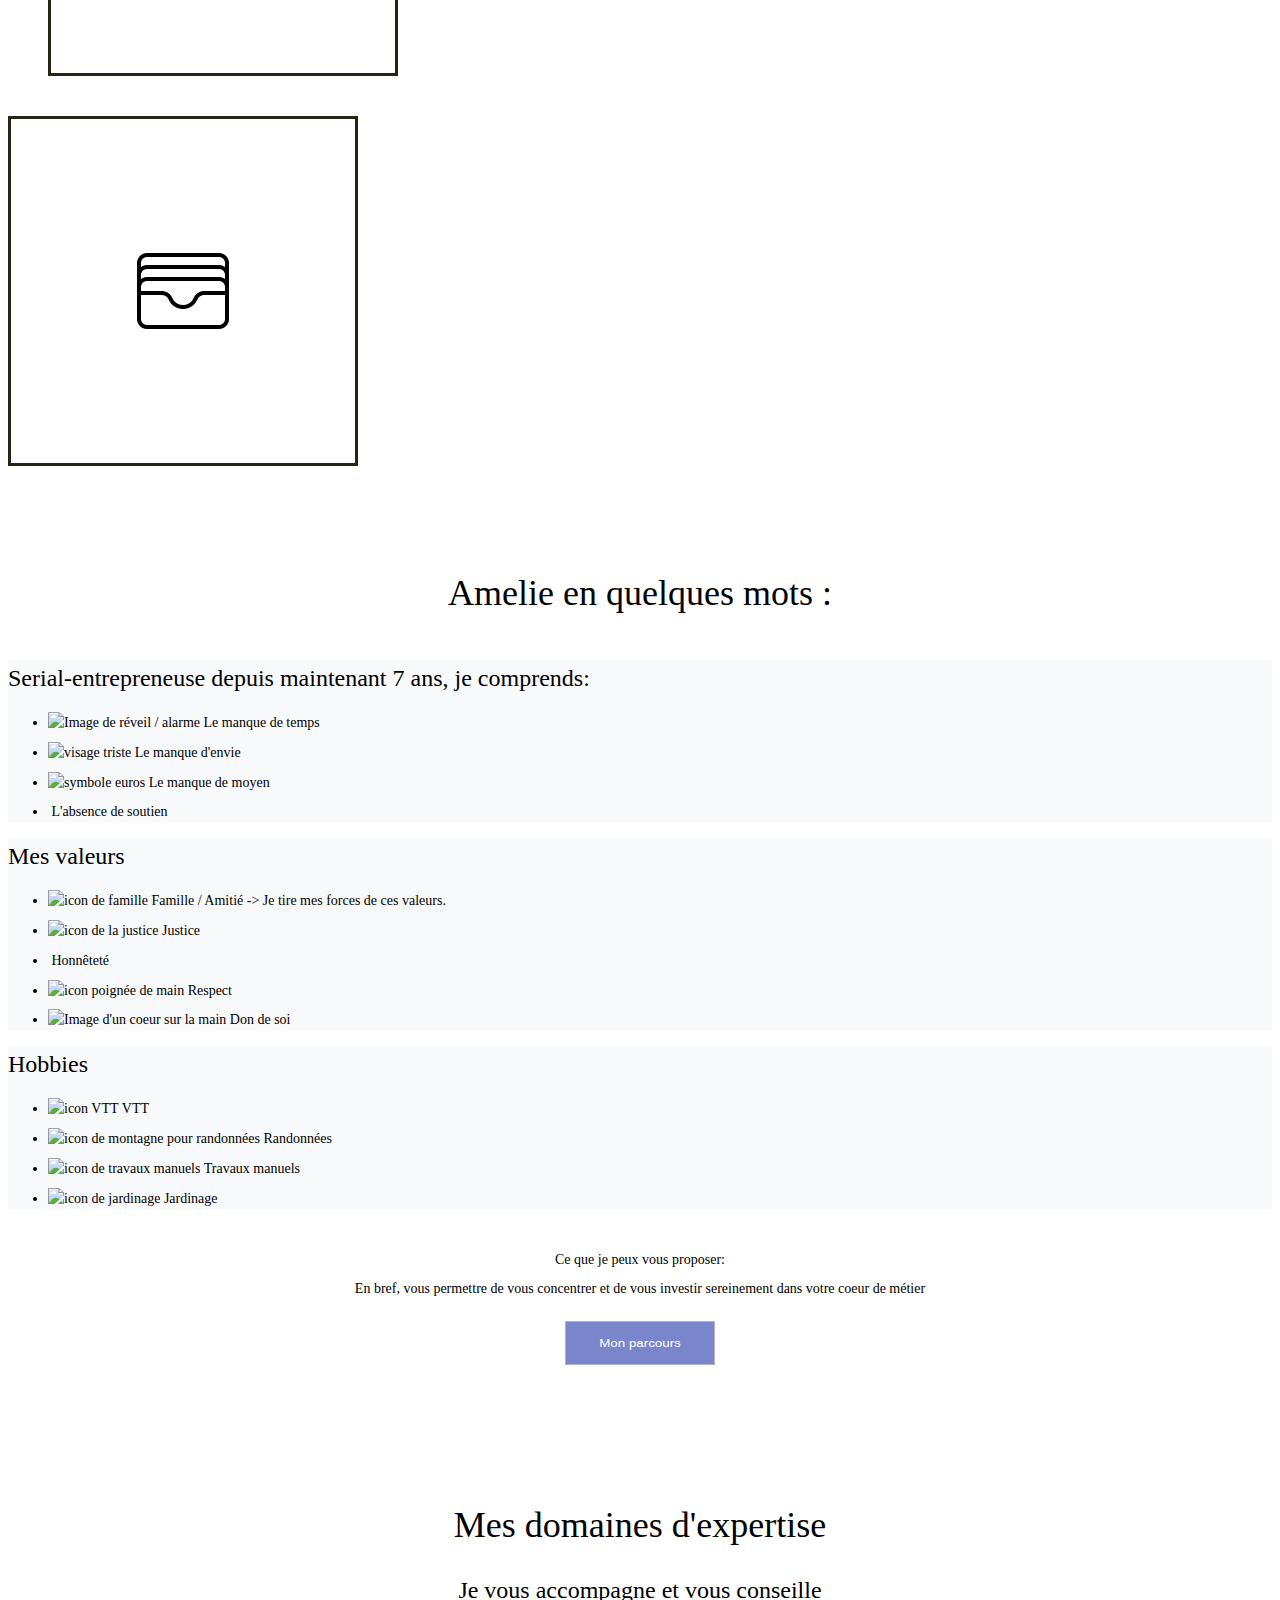
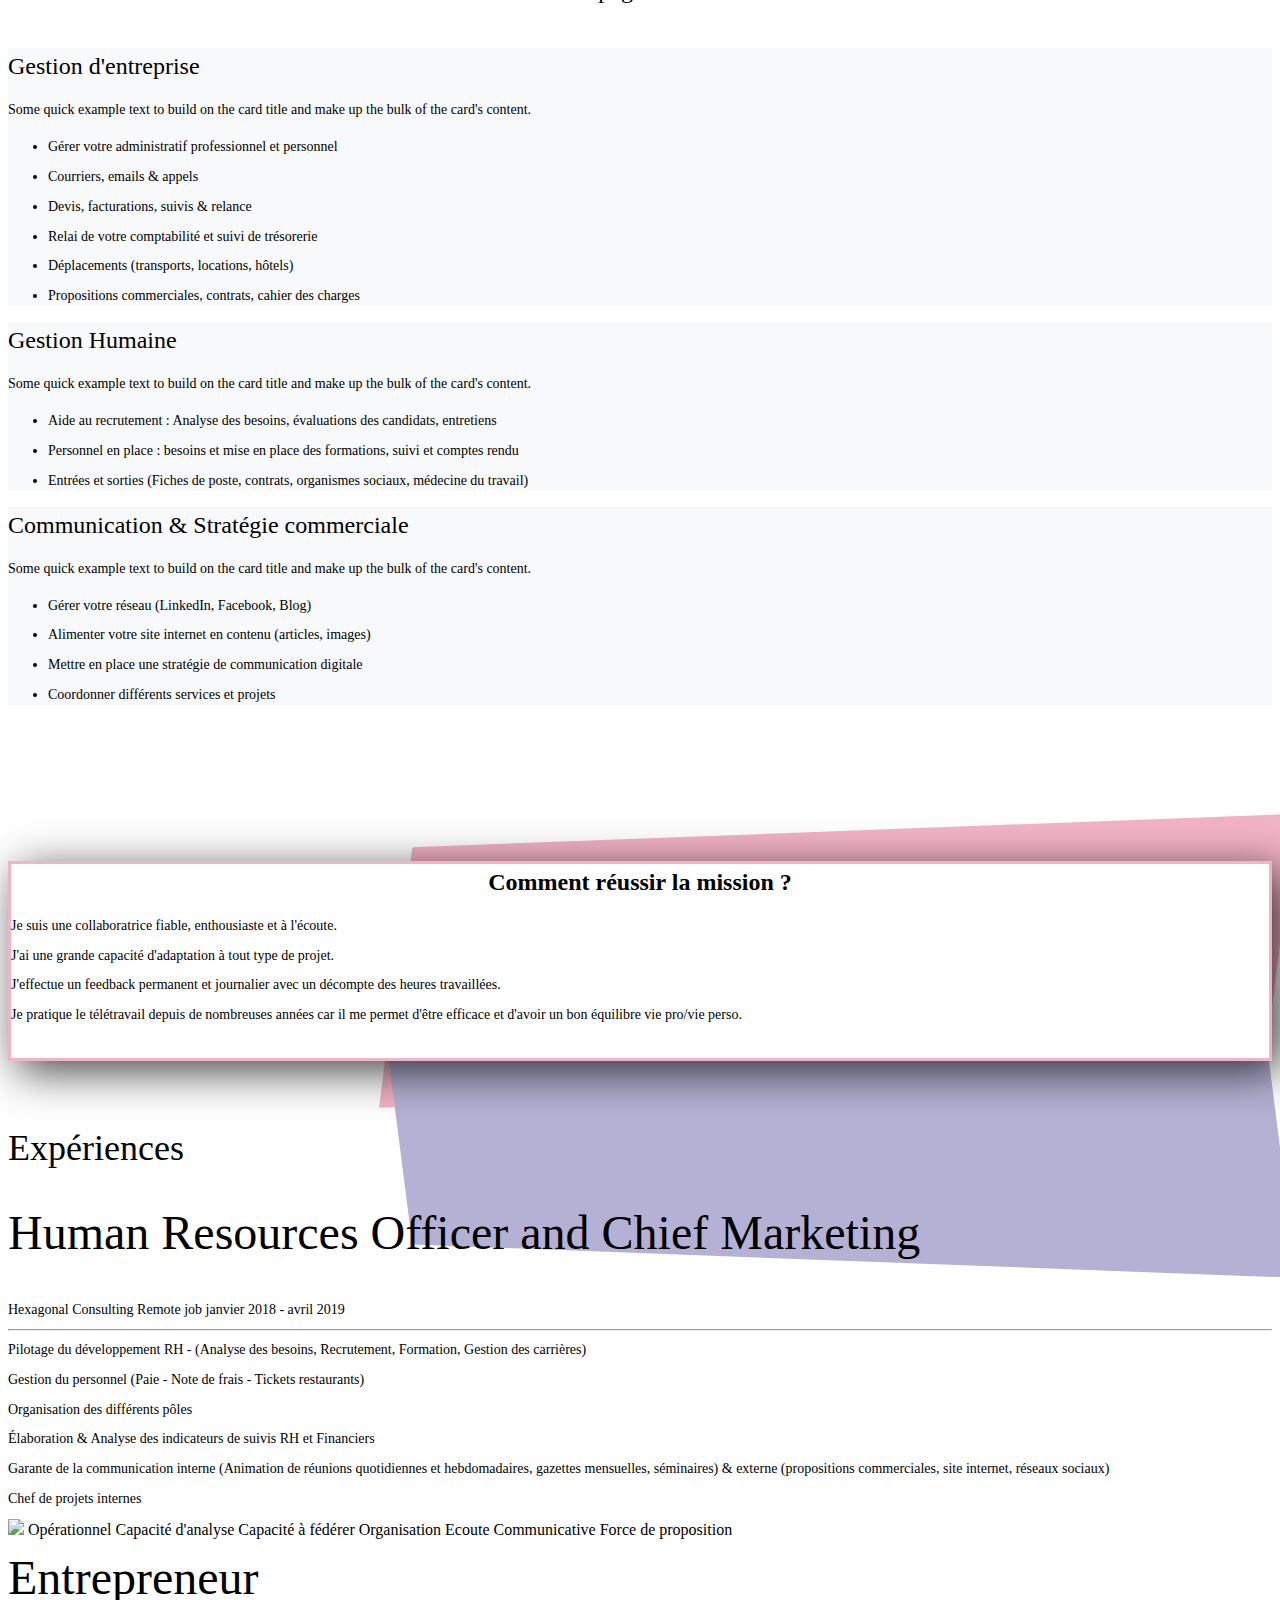
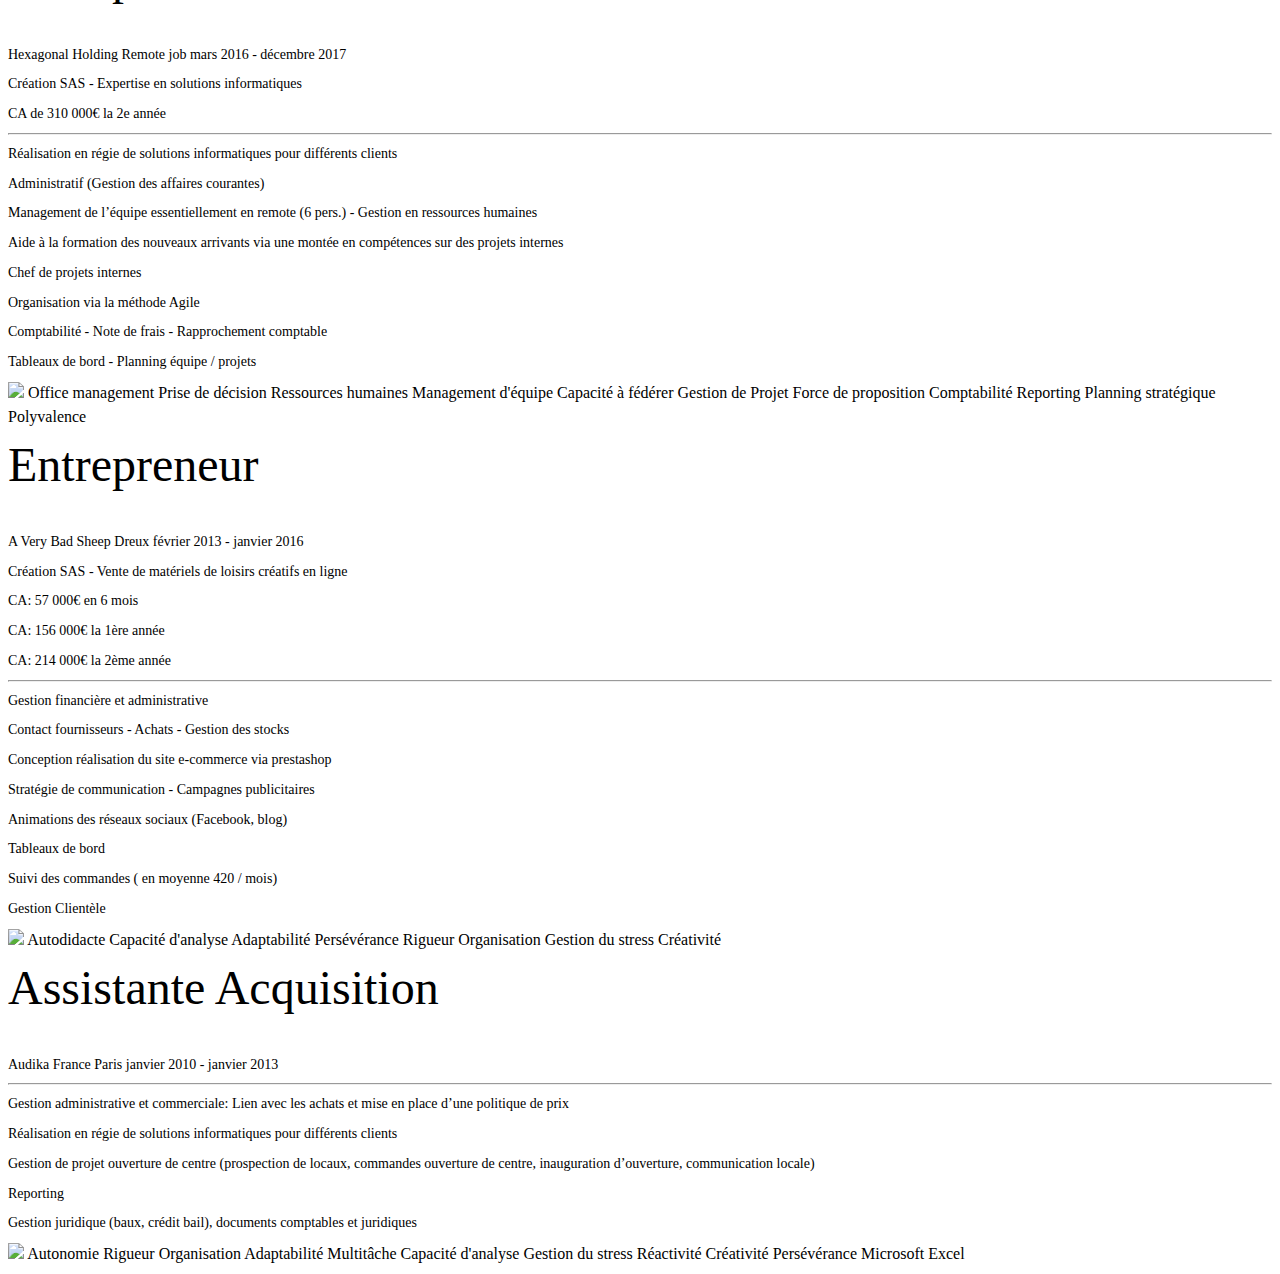
==== commit b32e2961: "mise à jour CSS et html" ====
--- a/index.html
+++ b/index.html
@@ -12,7 +12,7 @@
     <!-- Bootstrap -->
     <link rel="stylesheet" href="https://cdn.jsdelivr.net/npm/bootstrap@4.5.3/dist/css/bootstrap.min.css" integrity="sha384-TX8t27EcRE3e/ihU7zmQxVncDAy5uIKz4rEkgIXeMed4M0jlfIDPvg6uqKI2xXr2" crossorigin="anonymous">
     <!-- CSS -->
-    <link rel="stylesheet" href="stylesheet.css">
+    <link rel="stylesheet" href="css/stylesheet.css">
 
 </head>
 
@@ -20,9 +20,9 @@
 <body>
   <header>
   
-    <nav class=" navbar navbar-expand-lg navbar-light bg-light">
+    <nav id="accueil" class=" navbar navbar-expand-lg navbar-light bg-light">
   
-        <a class="navbar-brand" href="#">Amélie Nadalini - Office manager</a>
+        <a class="navbar-brand" href="index.html">Amélie Nadalini - Office manager</a>
         <button class="navbar-toggler" type="button" data-toggle="collapse" data-target="#navbarSupportedContent" aria-controls="navbarSupportedContent" aria-expanded="false" aria-label="Toggle navigation">
           <span class="navbar-toggler-icon"></span>
         </button>
@@ -32,22 +32,22 @@
 
         <ul class="nav justify-content-end">
           <li class="nav-item dropdown">
-           <a class="nav-link dropdown-toggle" href="#" id="navbarDropdown" role="button" data-toggle="dropdown" aria-haspopup="true" aria-expanded="false">Mes domaines d'expertise
+           <a class="nav-link dropdown-toggle" href="" id="navbarDropdown" role="button" data-toggle="dropdown" aria-haspopup="true" aria-expanded="false">Mes domaines d'expertise
           </a>
             <div class="dropdown-menu" aria-labelledby="navbarDropdown">
-              <a class="dropdown-item" href="#">Gestion d'entreprise</a>
-              <a class="dropdown-item" href="#">Gestion Humaine</a>
-              <a class="dropdown-item" href="#">Communication & stratégie digitale</a>
+              <a class="dropdown-item" href="index.html#section3">Gestion d'entreprise</a>
+              <a class="dropdown-item" href="index.html#section3">Gestion Humaine</a>
+              <a class="dropdown-item" href="index.html#section3">Communication & stratégie digitale</a>
             </div>
           </li>
           <li class="nav-item">
-            <a class="nav-link" href="#">Mon parcours</a>
+            <a class="nav-link" href="#experience">Mon parcours</a>
           </li> 
           <li class="nav-item">
-              <a class="nav-link" href="connexion.html">Votre profil</a>
+              <a class="nav-link" href="connexion.html">Me connecter</a>
              </li>
              <li class="nav-item">
-              <a class="nav-link" href="#">Contact</a>
+              <a class="nav-link" href="mecontacter.html">Contact</a>
              </li>
           </ul>
         </div>
@@ -62,7 +62,7 @@
 <!-- section1 -->
         <section id="section1" class="ptl banner">
             <div class="container" >
-                <div class="row">
+                <div class="row ">
                      <div class=" collage1  col-md-4 ptl pbl">
                           <h1>AMELIE NADALINI</h1>
                           <h2>Votre office manager virtuel</h2>
@@ -73,21 +73,21 @@
 
                     <div class="col-md-8 ">
                       <div class="row collage2 justify-content-around">
-                        <a class="a-img-txt mbl plm ptm" href="#">
+                        <a class="a-img-txt mbl plm ptm" href="#gh">
                             <img class="a-img" src="Images/staff.png" alt="jenseign">
                             <span class="a-txt c2">Gestion humaine</span>
                         </a>
-                        <a class="a-img-txt mbl ptm" href="#">
+                        <a class="a-img-txt mbl ptm " href="#section2" >
                             <img class="a-img" src="Images/tchat.png"  alt="jenseign" >
                             <span class="a-txt c1">Amélie en<br>quelques mots</span>
                         </a> 
                       </div>
                       <div class="row collage2 justify-content-around">
-                        <a class="a-img-txt plm pbm" href="#"> 
+                        <a class="a-img-txt plm pbm" href="#com"> 
                          <img class="a-img" src="Images/fb.png" alt="jenseign">
                          <span class="a-txt c1">Communication & <br>& stratégie digiale</span>
                         </a>
-                        <a class="a-img-txt pbm" href="#">
+                        <a class="a-img-txt pbm" href="#ge">
                          <img class="a-img" src="Images/dossier.png" alt="jenseign">
                          <span class="a-txt c2">Gestion d'entreprise</span>
                         </a>
@@ -150,7 +150,7 @@
                   <p>En bref, vous permettre de vous concentrer et de vous investir sereinement dans votre coeur de métier</p>
         
                 </div>
-                <button class="button button--tamaya button--border-thick" data-text="Mon parcours"><span>C'est ici <!DOCTYPE html></span></button>
+                <a href="#experience"><button class="button button--tamaya button--border-thick" data-text="Mon parcours"><span>C'est ici <!DOCTYPE html></span></button><a>
               </div> 
               
         </section>
@@ -210,17 +210,18 @@
     </div>
 
  
-
-  <div class="box">
-    <h2 class="h3-like">Comment réussir la mission ?</h2>
-    <div class="box">
+    <div class="container mtxl">
+
+  <div class="row boxreussir">
+    <h2 class="h3-like col-md-4 h2-mission">Comment réussir la mission ?</h2>
+    <div class="col-md-8 p-mission">
       <p>Je suis une collaboratrice fiable, enthousiaste et à l'écoute.</p>
       <p>J'ai une grande capacité d'adaptation à tout type de projet.</p>
       <p>J'effectue un feedback permanent et journalier avec un décompte des heures travaillées.</p>    
       <p>Je pratique le télétravail depuis de nombreuses années car il me permet d'être efficace et d'avoir un bon équilibre vie pro/vie  perso.</p>  
   
     </div>
-  
+  </div>
 </div>
  </div>
  
@@ -347,67 +348,7 @@
             </div>
         </section>
 <!-- form contact -->
-        <form class="form"action="destination.php">
-            <div class="divform">
-                <p>
-                 <label for="name">Votre nom</label>
-                 <input type="text" class="form-control" id="name" autofocus>
-                </p>
-                <p>
-                  <label for="prenom">Votre prénom </label>
-                  <input type="prenom" class="form-control"  id="prenom">
-                </p>
-                <p>
-                 <label for="societe">Nom de votre société</label>
-                 <input type="text" class="form-control" id="societe" >
-                </p>
-              
-                <p>
-                 <label for="telephone">Téléphone</label>
-                 <input type="text" class="form-control" id="telephone" >
-                </p>
-              
-                <p>
-                 <label for="email">E-mail : </label>
-                 <input type="email" class="form-control" id="email">
-                </p>
-              
-                <p>
-                  <label for="adresse">Adresse</label>
-                  <input type="text" class="form-control" id="adresse">
-                </p>
-              <p>
-                 <label for="ville">Ville</label>
-                 <input type="text" class="form-control" id="ville">
-              <p>
-                
-              <p>
-                 <label for="cp">Code postal</label>
-                <input type="text" class="form-control" id="cp">
-        
-              </p>
-                
-                         
-              <p><small>(ceci est un texte bidon de remplissage, juste pour étirer la hauteur de ce bloc de contenu) On aurait dit que j'ai lu toutes les conditions et les trucs écrits en tout petit dans les CGU et je n'ai même pas peur de cliquer sur le bouton "envoyer".</small></p>
-            
-            </div>
-            <div class="divform">
-                <div>
-                    <label for="object">Votre demande concerne:</label>
-                    <select id="object" class="form-control">
-                        <option selected>Gestion d'entreprise</option>
-                        <option>Gestion Humaine</option>
-                        <option>Communication & stratégie digitale</option>
-                    </select>
-                </div>
-                <p>Votre Message</p>
-                <textarea name="" id="" cols="10" rows="5">Je suis un textarea dont la hauteur se calcule par rapport au bloc de contenu à ma gauche.</textarea>
-                 <p class=" submitbutton ptm">
-                 <input type="submit" value="Envoyer">
-                </p>
-            </div>
-           
-        </form>
+       
            
 <!-- footer -->
 
--- a/css/stylesheet.css
+++ b/css/stylesheet.css
@@ -0,0 +1,764 @@
+/*
+Project : Starter CSS
+Author	: Cristini Prénom
+Version	: v.1.0.0
+Date 	: 04/11/2020
+*/
+
+/*-----------------------------------------------------------*/
+/* GLOBAL */
+/*-----------------------------------------------------------*/
+
+
+@font-face {font-family:"Alako";src:url("fonts/Alako/Alako.otf") format("otf"),url("fonts/Alako/Alako.woff") format("woff"),url("fonts/Alako/Alako.ttf") format("truetype"),url("fonts/Alako/Alako.svg") format("svg");font-weight:normal;font-style:normal;}
+@font-face {font-family:"Official Hollow Regular";src:url("fonts/Official_Hollow_Regular/OfficialHollow.eot") format("eot"),url("fonts/Official_Hollow_Regular/OfficialHollow.woff") format("woff"),url("fonts/Official_Hollow_Regular/OfficialHollow.ttf") format("truetype"),url("fonts/Official_Hollow_Regular/OfficialHollow.svg") format("svg");font-weight:normal;font-style:normal;}
+
+html {
+	box-sizing:border-box;
+	font-size: 100%;
+
+}
+*, *:before, *:after {
+	box-sizing: inherit;
+}
+body {
+	position: relative;
+	font-family: 'raleway',Georgia, 'Times New Roman', Times, serif;
+	font-size: 1em; /* soit 16px */
+	line-height: 1.5;
+	font-weight: 400;
+	color: #000000;
+	background-color: #fff;
+
+}
+
+
+
+
+
+/* Typographie */
+/*--------------------------*/
+h1, .h1-like,
+h2, .h2-like,
+h3, .h3-like,
+h4, .h4-like,
+h5, .h5-like,
+h6, .h6-like {
+	font-weight: 400;
+	color: black;
+	margin: 0 0 0.625em 0;
+	
+}
+h1, .h1-like {
+	font-size: 3em;
+	font-family: 'Official Hollow Regular', 'Alako', 'raleway', Georgia, 'Times New Roman', Times, serif;
+}
+h2, .h2-like {
+	font-size: 2.25em;
+	font-family: 'Alako', 'raleway', Georgia, 'Times New Roman', Times, serif;
+}
+
+h3, .h3-like {
+	font-size: 1.50em;
+	font-family: 'Alako', 'raleway', Georgia, 'Times New Roman', Times, serif;
+}
+
+p, li {
+	font-size: 0.875rem;
+	margin: 0 0 0.625em 0;
+	font-family: 'raleway', Georgia, 'Times New Roman', Times, serif;
+}
+
+
+
+/*-----------------------------------------------------------*/
+/* CONTENT */ /* Code desktop */
+/*-----------------------------------------------------------*/
+
+
+/* header */
+/*--------------------------*/
+header{
+	width: 100%;
+
+	
+
+}
+/* nav */
+/*--------------------------*/
+
+.navbar{
+	width: 100%;
+position: fixed;
+z-index: 1;
+}
+.nav a{
+	color:black;
+	font-family: 'raleway', Georgia, 'Times New Roman', Times, serif;  ;
+	font-size: 0.875rem;
+}
+
+.nav-link:hover{
+
+	background: #a6d4d1;
+
+}
+
+
+.dropdown-menu{
+	background:#f2b3c6 ;
+}
+
+
+
+
+
+
+/* main */
+/*--------------------------*/
+/*.banner-box {
+	background-color: rgba(0, 0, 0, 0.8);
+}*/
+
+.banner{
+	background-image: url('../Images/AdobeStock_188685707.jpeg');
+}
+
+.banner-app{
+	background-image: url('../img/img-02.jpg');
+}
+
+.banner, .banner-app{
+	
+	-webkit-background-size: cover; 
+	background-size: cover;
+	background-position: 69% 50%;
+	background-attachment: fixed;
+}
+
+
+/* ************************************************section1 *************************************************/
+
+
+.collage1{
+	flex-direction: column;
+	align-self: center;
+	background: white;
+
+	
+}
+
+.collage2 h2{
+	font-size: 1.25em;
+	font-family: 'Alako','raleway' Georgia, 'Times New Roman', Times, serif;
+}
+
+.collage1 p{
+	font-style: italic;
+}
+
+.a-img-txt{
+	display:grid; 
+  }
+  
+  /* les enfants se superposent */
+  .a-img-txt>*{
+	grid-area:1/1/-1/-1; 
+	/* raccourci pour grid-row et grid-column */
+  }
+  
+  /* le texte */
+  .a-txt{
+	display:flex;
+	justify-content:center;
+	align-items:center;
+	color:black;
+	font-weight: 800;
+	opacity:0;
+	filter:invert(0); /* antibug si effet sur a-img */
+	transition:opacity .8s;
+  }
+  
+  /* les couleurs c1 et c2 */
+  .c1{
+	  background:#f2b3c6; /* avec alpha */
+  }
+  
+  .c2{
+	  background:#b5b1d4; /* avec alpha */
+  }
+  
+  /* le survol */
+  .a-txt:hover{
+	opacity:1;
+  }
+  .a-img-txt:hover .a-img{
+	filter:invert(0);
+  }
+  /* la déco */
+  .essai{
+   
+	margin:24px;
+	font-family:'raleway';
+	font-size:21px;
+  
+  }
+  
+  img{
+	max-width:100%;
+	height:auto;
+  }
+  a{
+	text-decoration:none;
+  }
+
+/* ************************************************section2 *************************************************/
+
+
+
+.presentation div{
+	background:#f8f9fa;
+}
+.bouton{
+	text-align: center;
+	
+}
+
+.btn{
+	height: 50px;
+	width: 150px;
+}
+
+
+
+/* button mon parcours */
+/*--------------------------*/
+.content {
+	padding: 2em 1em 5em;
+	z-index: 1;
+	max-width: 1000px;
+	margin: 0 auto;
+}
+.content h2 {
+	margin: 0 0 2em;
+}
+
+.box {
+	
+	display: -webkit-flex;
+	display: -ms-flexbox;
+	display: flex;
+	flex-direction: column;
+	-webkit-flex-wrap: wrap;
+	-ms-flex-wrap: wrap;
+	flex-wrap: wrap;
+	-webkit-justify-content: center;
+	justify-content: center;
+	align-items: center;
+}
+
+
+/* Common button styles */
+
+.contactbutton{
+	display:flex;
+	justify-content: center;
+}
+.button {
+	float: left;
+	min-width: 150px;
+	max-width: 250px;
+	display: block;
+	margin: 1em;
+	padding: 1em 2em;
+	border: none;
+	background: none;
+	color: inherit;
+
+	position: relative;
+	z-index: 1;
+
+	-moz-osx-font-smoothing: grayscale;
+}
+.button:focus {
+	outline: none;
+}
+.button > span {
+	vertical-align: middle;
+}
+
+.bg-1 .button {
+	color: black;
+	border-color: #b5b1d4 ;
+}
+
+/* Borders */
+
+.button--border-thick {
+	border: 1px solid;
+}
+
+.button--tamaya {
+	overflow: hidden;
+	color:#7986cb;
+	min-width:150px;
+}
+
+.button--tamaya::before,
+.button--tamaya::after {
+	content: attr(data-text);
+	position: absolute;
+	width: 100%;
+	height: 50%;
+	left: 0;
+	background: #7986cb;
+	color: #fff;
+	overflow: hidden;
+	-webkit-transition: -webkit-transform 0.3s;
+	transition: transform 0.3s;
+	-webkit-transition-timing-function: cubic-bezier(0.2, 1, 0.3, 1);
+	transition-timing-function: cubic-bezier(0.2, 1, 0.3, 1);
+}
+.button--tamaya.button--inverted::before,
+.button--tamaya.button--inverted::after {
+	background: #fff;
+	color: #37474f;
+}
+.button--tamaya::before {
+	top: 0;
+	padding-top: 1em;
+}
+.button--tamaya::after {
+	bottom: 0;
+	line-height: 0;
+}
+.button--tamaya > span {
+	display: block;
+	-webkit-transform: scale3d(0.2, 0.2, 1);
+	transform: scale3d(0.2, 0.2, 1);
+	opacity: 0;
+	-webkit-transition: -webkit-transform 0.3s, opacity 0.3s;
+	transition: transform 0.3s, opacity 0.3s;
+	-webkit-transition-timing-function: cubic-bezier(0.2, 1, 0.3, 1);
+	transition-timing-function: cubic-bezier(0.2, 1, 0.3, 1);
+}
+.button--tamaya:hover::before {
+	-webkit-transform: translate3d(0, -100%, 0);
+	transform: translate3d(0, -100%, 0);
+}
+.button--tamaya:hover::after {
+	-webkit-transform: translate3d(0, 100%, 0);
+	transform: translate3d(0, 100%, 0);
+}
+.button--tamaya:hover > span {
+	opacity: 1;
+	-webkit-transform: scale3d(1, 1, 1);
+	transform: scale3d(1, 1, 1);
+}
+
+
+
+/* ************************************************section3 *************************************************/
+
+#ge, #gh, #com{
+
+	background: #f8f9fa;
+	
+}
+
+.h2-mission{
+	font-weight: 800;
+	align-self: center;
+	text-align: center ;
+}
+
+.p-mission{
+	align-self: center;
+}
+.boxreussir{
+	height: 200px;
+	background-color: white;
+	position: relative;
+	box-shadow: 10px 10px 42px 0 rgba(0,0,0,0.75);
+	border: 3px solid #f2b3c6;
+	
+}
+.boxreussir:after, .boxreussir:before{
+	
+	filter:none;
+	z-index: -1;
+	content:'';
+	width:calc(65% + (50px * 2));
+	height:calc(100% + (50px * 2));
+	position: absolute;
+	display: block;
+	animation: border 10s ease-in-out infinite;
+	transform:translateX(368px) translateY(-50px);
+}
+@keyframes border {
+  0%, 100% {
+    -webkit-clip-path: polygon(0 0, calc(100% - (33.3333333333px)) calc(0% + (33.3333333333px)), 100% 100%, calc(0% + (33.3333333333px)) calc(100% - (33.3333333333px)));
+            clip-path: polygon(0 0, calc(100% - (33.3333333333px)) calc(0% + (33.3333333333px)), 100% 100%, calc(0% + (33.3333333333px)) calc(100% - (33.3333333333px)));
+  }
+  50% {
+    -webkit-clip-path: polygon(calc(0% + (33.3333333333px)) calc(0% + (33.3333333333px)), 100% 0, calc(100% - (33.3333333333px)) calc(100% - (33.3333333333px)), 0 100%);
+            clip-path: polygon(calc(0% + (33.3333333333px)) calc(0% + (33.3333333333px)), 100% 0, calc(100% - (33.3333333333px)) calc(100% - (33.3333333333px)), 0 100%);
+  }
+}
+
+.boxreussir:after{
+	animation-delay: -5s;
+	background-color: #b5b1d4;
+	clip-path: polygon(0 0, calc(100% - (33.3333333333px)) calc(0% + (33.3333333333px)), 100% 100%, calc(0% + (33.3333333333px)) calc(100% - (33.3333333333px)));
+}
+.boxreussir:before {
+	background-color: #f2b3c6;
+	  clip-path: polygon(calc(0% + (33.3333333333px)) calc(0% + (33.3333333333px)), 100% 0, calc(100% - (33.3333333333px)) calc(100% - (33.3333333333px)), 0 100%);
+}
+
+
+
+ /* ************************************************form ****************************************************/
+ * {
+	box-sizing: border-box;
+  }
+  
+  /* 1- positionning the 2 divs */
+  form {
+	  display: flex;
+  }
+  form > div {
+	  flex: 1;
+	  min-width: 0; /* fix for min-width: auto */
+  }
+  form > div + div {
+	  margin-left: 1em;
+  }
+  
+  /* 2- fluid inputs */
+  .divform > p {
+	  display: flex;
+  }
+  form input:not([type=submit]) {
+	  flex: 1; /* fluid width */
+	  display: block; /* IE fix */
+	  min-width: 0; /* fix for min-width: auto */
+  }
+  
+  /* 3- fluid textarea */
+  .divform + .divform {
+	  display: flex;
+	  flex-direction: column;
+  }
+  textarea {
+	  flex: 1; /* fluid height */
+	  display: block; /* IE fix */
+  }
+  
+  
+  /* Decoration */
+  
+   form{
+	  max-width: 1000px;
+	  margin: auto;
+	  padding: 1em;
+	  background:url('Images/AdobeStock_188685707.jpeg');
+	  color:black;
+	  font-family:'raleway', Georgia, 'Times New Roman', Times, serif;
+  }
+
+  .form-control{
+	border: 1px solid black;
+  }
+  
+  
+  form > div {
+	  padding: 1em;
+	  background: #fff;
+	  border: 1px solid black;
+	 
+  }
+  input,
+  textarea {
+	  padding: .3em;
+	  border: 1px solid black;
+	  font-family: inherit;
+	  font-size: inherit;
+	background: rgba(0,0,0,.02);
+  }
+  input:focus,
+  textarea:focus {
+	  outline: none;
+  }
+  input[type="submit"] {
+	  padding: .3em 1em;
+	  height: 50px;
+	  width: 150px;
+	  background:#b5b1d4;
+	  border: none;
+	  color: #fff;
+	  justify-content: center;
+	  margin-left: 0;   
+	  cursor: pointer;
+  }
+
+  .submitbutton{
+	  justify-content: center;
+  }
+ 
+  label {
+	  width: 5em;
+	  margin-right: .5em;
+	text-align: left;
+	display: inline;
+	color: black;
+	font-family:'raleway', Georgia, 'Times New Roman', Times, serif;
+  }
+  
+  div:first-child p:first-child {
+	  justify-content: flex-end;
+  }
+  textarea {
+	  resize: vertical;
+	  color: #aaa;
+  }
+  .divform > p:first-child {margin-top: 0;}
+  .divform > p:last-child {margin-bottom: 0;}
+  small {
+	  font-size: 0.8rem;
+	  color: #aaa;
+  }
+
+/* ************************************************footer *************************************************/
+/*--------------------------*/
+#footer {
+	background-color: #161b1f;
+}
+#footer.wrap{
+	border-top: 1px solid #adadad;
+	padding: 20px 0;
+}
+#footer small {
+	text-align: center;
+}
+#totop {
+	display: block;
+	text-align: center;
+	background-color: #d35f60;
+	color: #fff;
+	padding: 1em 2em;
+	margin: 20px 0;
+	border-radius: 5px;
+}
+
+/*-----------------------------------------------------------*/
+/* RWD */
+/*-----------------------------------------------------------*/
+
+/*mobile view/*
+
+
+/* tablet view */
+/*--------------------------*/
+
+	/* btn menu */
+	/*--------------------------*/
+	.btn-menu {
+		display: none;
+	}
+	/* footer */
+	/*--------------------------*/
+	#footer small {
+		text-align: left;
+	}
+	#totop {
+		display: inline;
+		text-align: inherit;
+		background-color: transparent;
+		color: #d35f60;
+		padding: 0;
+		margin: 0;
+		border-radius: 0;
+	}
+
+/*-- end of tablet view----*/
+
+/* desktop view */
+/*--------------------------*/
+
+
+	/* Links */
+	/*--------------------------*/
+
+
+	/* buttons */
+	/*--------------------------*/
+
+	/* nav */
+	/*--------------------------*/
+
+	/* main */
+	/*--------------------------*/
+
+	
+
+	
+	/* footer */
+	/*--------------------------*/
+	#totop:hover {
+		color: #934243;
+	}
+
+
+
+
+
+/* helpers */
+/*--------------------------*/
+
+.v-top {
+	vertical-align: top;
+}
+.v-middle {
+	vertical-align: middle;
+}
+.v-bottom {
+	vertical-align: bottom;
+}
+
+/*
+m = margin
+a, t, b = all, top, bottom
+n, s, m, l = none, small, medium, large
+*/
+
+	
+
+.man {
+	margin: 0!important;
+}
+.mas {
+	margin: 20px!important;	
+}
+.mam {
+	margin: 40px!important;	
+}
+.mal {
+	margin: 60px!important;	
+}
+
+
+.mtn {
+	margin-top: 0!important;
+}
+.mts {
+	margin-top: 20px!important;	
+}
+.mtm {
+	margin-top: 40px!important;	
+}
+.mtl {
+	margin-top: 60px!important;	
+}
+
+.mtxl{
+	margin-top: 100px;;
+}
+.mtxxl{
+    margin-top:150px !important;
+}
+
+
+
+
+.mbn {
+	margin-bottom: 0!important;
+}
+.mbs {
+	margin-bottom: 20px!important;	
+}
+.mbm {
+	margin-bottom: 40px!important;	
+}
+.mbl {
+	margin-bottom: 60px!important;	
+}
+
+.mrs{
+	margin-right: 20px !important;
+}
+
+.pan {
+	padding: 0px!important;
+}
+.pas {
+	padding: 20px!important;
+}
+.pam {
+	padding: 40px!important;
+}
+.pal {
+	padding: 60px!important;
+}
+
+
+.ptn {
+	padding-top: 0!important;
+}
+.pts {
+	padding-top: 20px!important;	
+}
+.ptm {
+	padding-top: 40px!important;	
+}
+.ptl {
+	padding-top: 60px!important;	
+}
+
+.pbn {
+	padding-bottom: 0!important;
+}
+.pbs {
+	padding-bottom: 20px!important;	
+}
+.pbm {
+	padding-bottom: 40px!important;	
+}
+.pbl {
+	padding-bottom: 60px!important;	
+}
+
+.ptxxl{
+	padding-top: 150px !important;
+}
+
+.prs{
+	padding-right: 20px !important;
+}
+
+.prm{
+	padding-right: 40px !important;
+}
+
+.plm{
+	padding-left: 40px !important;
+}
+
+.txt-right {
+	text-align: right;
+}
+.txt-center {
+	text-align: center;
+}
+.txt-left {
+	text-align: left;
+}
+
+
+.overlay {
+	background-color: rgba(0,0,0,0.7);
+}
+
+
+
+/* ********************************************log in /sign in********************************** */
